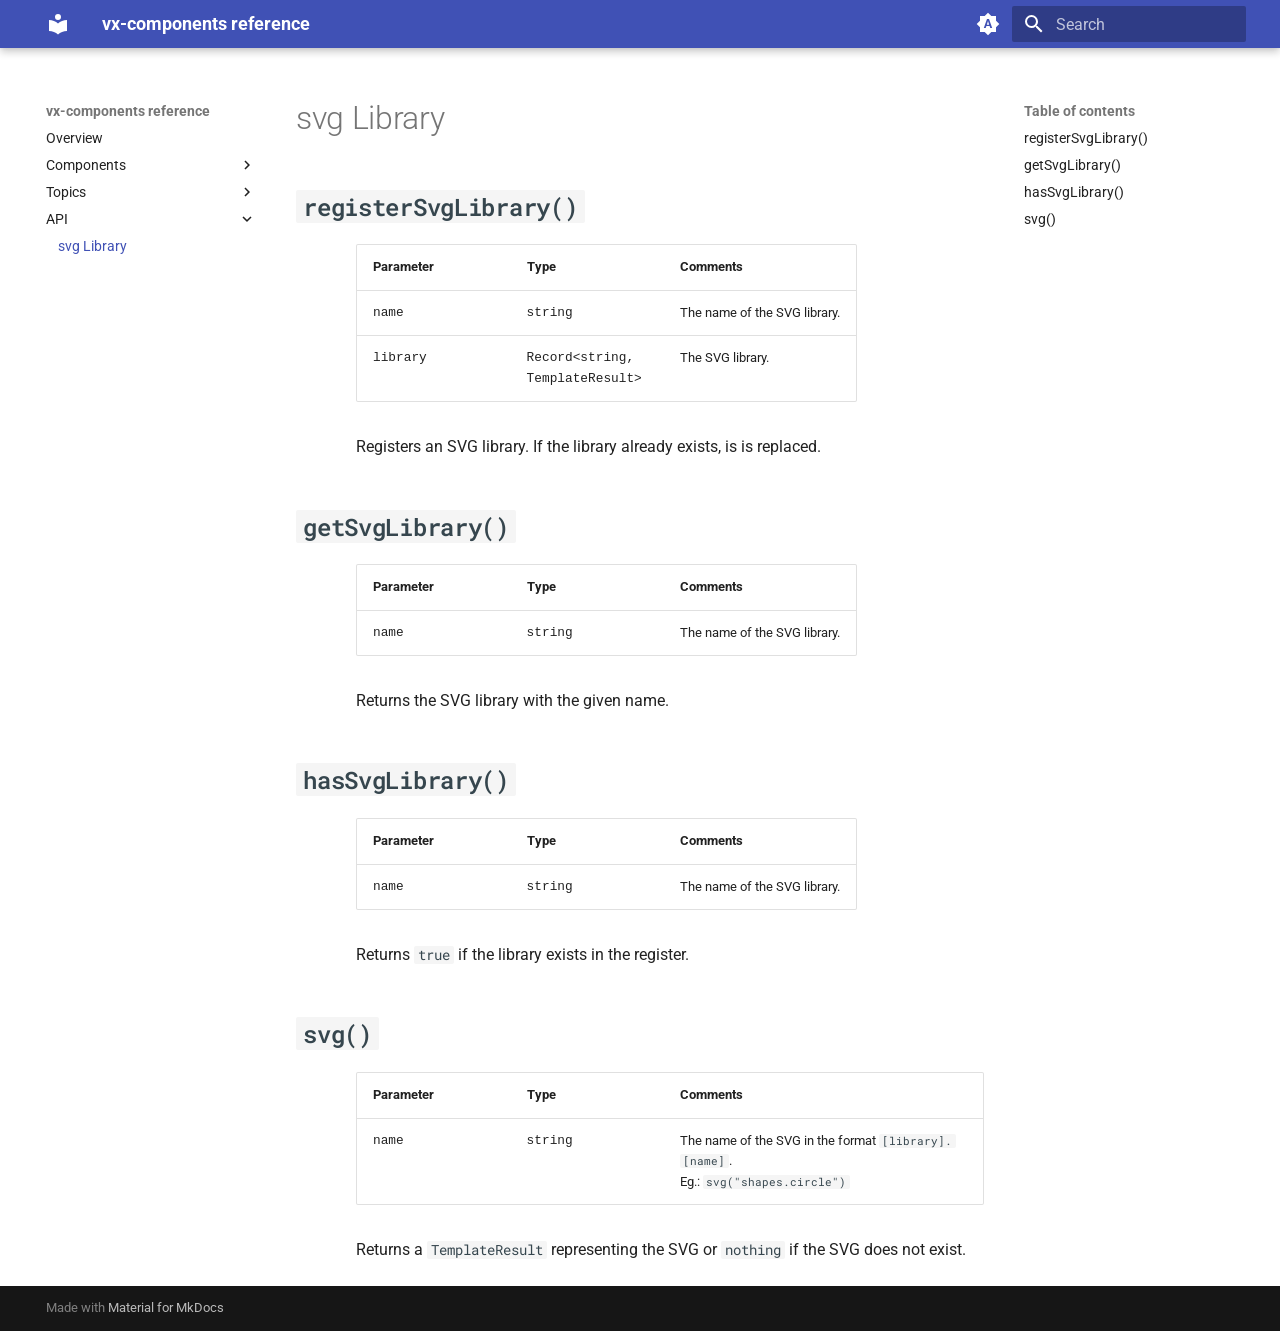
==== api/svg/index.html @ 7678a213 "Deployed db7c956 with MkDocs version: 1.6.1" ====
<!doctype html>
<html lang="en" class="no-js">
  <head>
    
      <meta charset="utf-8">
      <meta name="viewport" content="width=device-width,initial-scale=1">
      
      
      
      
        <link rel="prev" href="../../topics/svg/">
      
      
      
        
      
      
      <link rel="icon" href="../../assets/images/favicon.png">
      <meta name="generator" content="mkdocs-1.6.1, mkdocs-material-9.8.1">
    
    
      
        <title>svg Library - vx-components reference</title>
      
    
    
      <link rel="stylesheet" href="../../assets/stylesheets/main.57a0d79d.min.css">
      
        
        <link rel="stylesheet" href="../../assets/stylesheets/palette.fb2fffe2.min.css">
      
      


    
    
      
    
    
      
        
        
        <link rel="preconnect" href="https://fonts.gstatic.com" crossorigin>
        <link rel="stylesheet" href="https://fonts.googleapis.com/css?family=Roboto:300,300i,400,400i,700,700i%7CRoboto+Mono:400,400i,700,700i&display=fallback">
        <style>:root{--md-text-font:"Roboto";--md-code-font:"Roboto Mono"}</style>
      
    
    
      <link rel="stylesheet" href="../../extra.css">
    
    <script>__md_scope=new URL("../..",location),__md_hash=e=>[...e].reduce(((e,_)=>(e<<5)-e+_.charCodeAt(0)),0),__md_get=(e,_=localStorage,t=__md_scope)=>JSON.parse(_.getItem(t.pathname+"."+e)),__md_set=(e,_,t=localStorage,a=__md_scope)=>{try{t.setItem(a.pathname+"."+e,JSON.stringify(_))}catch(e){}}</script>
    
      

    
    
  </head>
  
  
    
    
      
    
    
    
    
    <body dir="ltr" data-md-color-scheme="default" data-md-color-primary="indigo" data-md-color-accent="indigo">
  
    
    <input class="md-toggle" data-md-toggle="drawer" type="checkbox" id="__drawer" autocomplete="off">
    <input class="md-toggle" data-md-toggle="search" type="checkbox" id="__search" autocomplete="off">
    <label class="md-overlay" for="__drawer"></label>
    <div data-md-component="skip">
      
        
        <a href="#svg-library" class="md-skip">
          Skip to content
        </a>
      
    </div>
    <div data-md-component="announce">
      
    </div>
    
    
      

  

<header class="md-header md-header--shadow" data-md-component="header">
  <nav class="md-header__inner md-grid" aria-label="Header">
    <a href="../.." title="vx-components reference" class="md-header__button md-logo" aria-label="vx-components reference" data-md-component="logo">
      
  
  <svg xmlns="http://www.w3.org/2000/svg" viewBox="0 0 24 24"><path d="M12 8a3 3 0 0 0 3-3 3 3 0 0 0-3-3 3 3 0 0 0-3 3 3 3 0 0 0 3 3m0 3.54C9.64 9.35 6.5 8 3 8v11c3.5 0 6.64 1.35 9 3.54 2.36-2.19 5.5-3.54 9-3.54V8c-3.5 0-6.64 1.35-9 3.54"/></svg>

    </a>
    <label class="md-header__button md-icon" for="__drawer">
      
      <svg xmlns="http://www.w3.org/2000/svg" viewBox="0 0 24 24"><path d="M3 6h18v2H3zm0 5h18v2H3zm0 5h18v2H3z"/></svg>
    </label>
    <div class="md-header__title" data-md-component="header-title">
      <div class="md-header__ellipsis">
        <div class="md-header__topic">
          <span class="md-ellipsis">
            vx-components reference
          </span>
        </div>
        <div class="md-header__topic" data-md-component="header-topic">
          <span class="md-ellipsis">
            
              svg Library
            
          </span>
        </div>
      </div>
    </div>
    
      
        <form class="md-header__option" data-md-component="palette">
  
    
    
    
    <input class="md-option" data-md-color-media="(prefers-color-scheme)" data-md-color-scheme="default" data-md-color-primary="indigo" data-md-color-accent="indigo"  aria-label="Switch to light mode"  type="radio" name="__palette" id="__palette_0">
    
      <label class="md-header__button md-icon" title="Switch to light mode" for="__palette_1" hidden>
        <svg xmlns="http://www.w3.org/2000/svg" viewBox="0 0 24 24"><path d="m14.3 16-.7-2h-3.2l-.7 2H7.8L11 7h2l3.2 9zM20 8.69V4h-4.69L12 .69 8.69 4H4v4.69L.69 12 4 15.31V20h4.69L12 23.31 15.31 20H20v-4.69L23.31 12zm-9.15 3.96h2.3L12 9z"/></svg>
      </label>
    
  
    
    
    
    <input class="md-option" data-md-color-media="(prefers-color-scheme: light)" data-md-color-scheme="default" data-md-color-primary="indigo" data-md-color-accent="indigo"  aria-label="Switch to dark mode"  type="radio" name="__palette" id="__palette_1">
    
      <label class="md-header__button md-icon" title="Switch to dark mode" for="__palette_2" hidden>
        <svg xmlns="http://www.w3.org/2000/svg" viewBox="0 0 24 24"><path d="M12 8a4 4 0 0 0-4 4 4 4 0 0 0 4 4 4 4 0 0 0 4-4 4 4 0 0 0-4-4m0 10a6 6 0 0 1-6-6 6 6 0 0 1 6-6 6 6 0 0 1 6 6 6 6 0 0 1-6 6m8-9.31V4h-4.69L12 .69 8.69 4H4v4.69L.69 12 4 15.31V20h4.69L12 23.31 15.31 20H20v-4.69L23.31 12z"/></svg>
      </label>
    
  
    
    
    
    <input class="md-option" data-md-color-media="(prefers-color-scheme: dark)" data-md-color-scheme="slate" data-md-color-primary="indigo" data-md-color-accent="indigo"  aria-label="Switch to system preference"  type="radio" name="__palette" id="__palette_2">
    
      <label class="md-header__button md-icon" title="Switch to system preference" for="__palette_0" hidden>
        <svg xmlns="http://www.w3.org/2000/svg" viewBox="0 0 24 24"><path d="M12 18c-.89 0-1.74-.2-2.5-.55C11.56 16.5 13 14.42 13 12s-1.44-4.5-3.5-5.45C10.26 6.2 11.11 6 12 6a6 6 0 0 1 6 6 6 6 0 0 1-6 6m8-9.31V4h-4.69L12 .69 8.69 4H4v4.69L.69 12 4 15.31V20h4.69L12 23.31 15.31 20H20v-4.69L23.31 12z"/></svg>
      </label>
    
  
</form>
      
    
    
      <script>var palette=__md_get("__palette");if(palette&&palette.color){if("(prefers-color-scheme)"===palette.color.media){var media=matchMedia("(prefers-color-scheme: light)"),input=document.querySelector(media.matches?"[data-md-color-media='(prefers-color-scheme: light)']":"[data-md-color-media='(prefers-color-scheme: dark)']");palette.color.media=input.getAttribute("data-md-color-media"),palette.color.scheme=input.getAttribute("data-md-color-scheme"),palette.color.primary=input.getAttribute("data-md-color-primary"),palette.color.accent=input.getAttribute("data-md-color-accent")}for(var[key,value]of Object.entries(palette.color))document.body.setAttribute("data-md-color-"+key,value)}</script>
    
    
    
      
      
        <label class="md-header__button md-icon" for="__search">
          
          <svg xmlns="http://www.w3.org/2000/svg" viewBox="0 0 24 24"><path d="M9.5 3A6.5 6.5 0 0 1 16 9.5c0 1.61-.59 3.09-1.56 4.23l.27.27h.79l5 5-1.5 1.5-5-5v-.79l-.27-.27A6.52 6.52 0 0 1 9.5 16 6.5 6.5 0 0 1 3 9.5 6.5 6.5 0 0 1 9.5 3m0 2C7 5 5 7 5 9.5S7 14 9.5 14 14 12 14 9.5 12 5 9.5 5"/></svg>
        </label>
        <div class="md-search" data-md-component="search" role="dialog">
  <label class="md-search__overlay" for="__search"></label>
  <div class="md-search__inner" role="search">
    <form class="md-search__form" name="search">
      <input type="text" class="md-search__input" name="query" aria-label="Search" placeholder="Search" autocapitalize="off" autocorrect="off" autocomplete="off" spellcheck="false" data-md-component="search-query" required>
      <label class="md-search__icon md-icon" for="__search">
        
        <svg xmlns="http://www.w3.org/2000/svg" viewBox="0 0 24 24"><path d="M9.5 3A6.5 6.5 0 0 1 16 9.5c0 1.61-.59 3.09-1.56 4.23l.27.27h.79l5 5-1.5 1.5-5-5v-.79l-.27-.27A6.52 6.52 0 0 1 9.5 16 6.5 6.5 0 0 1 3 9.5 6.5 6.5 0 0 1 9.5 3m0 2C7 5 5 7 5 9.5S7 14 9.5 14 14 12 14 9.5 12 5 9.5 5"/></svg>
        
        <svg xmlns="http://www.w3.org/2000/svg" viewBox="0 0 24 24"><path d="M20 11v2H8l5.5 5.5-1.42 1.42L4.16 12l7.92-7.92L13.5 5.5 8 11z"/></svg>
      </label>
      <nav class="md-search__options" aria-label="Search">
        
        <button type="reset" class="md-search__icon md-icon" title="Clear" aria-label="Clear" tabindex="-1">
          
          <svg xmlns="http://www.w3.org/2000/svg" viewBox="0 0 24 24"><path d="M19 6.41 17.59 5 12 10.59 6.41 5 5 6.41 10.59 12 5 17.59 6.41 19 12 13.41 17.59 19 19 17.59 13.41 12z"/></svg>
        </button>
      </nav>
      
    </form>
    <div class="md-search__output">
      <div class="md-search__scrollwrap" tabindex="0" data-md-scrollfix>
        <div class="md-search-result" data-md-component="search-result">
          <div class="md-search-result__meta">
            Initializing search
          </div>
          <ol class="md-search-result__list" role="presentation"></ol>
        </div>
      </div>
    </div>
  </div>
</div>
      
    
    
  </nav>
  
</header>
    
    <div class="md-container" data-md-component="container">
      
      
        
          
        
      
      <main class="md-main" data-md-component="main">
        <div class="md-main__inner md-grid">
          
            
              
              <div class="md-sidebar md-sidebar--primary" data-md-component="sidebar" data-md-type="navigation" >
                <div class="md-sidebar__scrollwrap">
                  <div class="md-sidebar__inner">
                    



<nav class="md-nav md-nav--primary" aria-label="Navigation" data-md-level="0">
  <label class="md-nav__title" for="__drawer">
    <a href="../.." title="vx-components reference" class="md-nav__button md-logo" aria-label="vx-components reference" data-md-component="logo">
      
  
  <svg xmlns="http://www.w3.org/2000/svg" viewBox="0 0 24 24"><path d="M12 8a3 3 0 0 0 3-3 3 3 0 0 0-3-3 3 3 0 0 0-3 3 3 3 0 0 0 3 3m0 3.54C9.64 9.35 6.5 8 3 8v11c3.5 0 6.64 1.35 9 3.54 2.36-2.19 5.5-3.54 9-3.54V8c-3.5 0-6.64 1.35-9 3.54"/></svg>

    </a>
    vx-components reference
  </label>
  
  <ul class="md-nav__list" data-md-scrollfix>
    
      
      
  
  
  
  
    <li class="md-nav__item">
      <a href="../.." class="md-nav__link">
        
  
  
  <span class="md-ellipsis">
    
  
    Overview
  

    
  </span>
  
  

      </a>
    </li>
  

    
      
      
  
  
  
  
    
    
    
    
    
    <li class="md-nav__item md-nav__item--nested">
      
        
        
        <input class="md-nav__toggle md-toggle " type="checkbox" id="__nav_2" >
        
          
          <label class="md-nav__link" for="__nav_2" id="__nav_2_label" tabindex="0">
            
  
  
  <span class="md-ellipsis">
    
  
    Components
  

    
  </span>
  
  

            <span class="md-nav__icon md-icon"></span>
          </label>
        
        <nav class="md-nav" data-md-level="1" aria-labelledby="__nav_2_label" aria-expanded="false">
          <label class="md-nav__title" for="__nav_2">
            <span class="md-nav__icon md-icon"></span>
            
  
    Components
  

          </label>
          <ul class="md-nav__list" data-md-scrollfix>
            
              
                
  
  
  
  
    <li class="md-nav__item">
      <a href="../../components/vx-panel/" class="md-nav__link">
        
  
  
  <span class="md-ellipsis">
    
  
    vx-panel
  

    
  </span>
  
  

      </a>
    </li>
  

              
            
              
                
  
  
  
  
    <li class="md-nav__item">
      <a href="../../components/vx-route/" class="md-nav__link">
        
  
  
  <span class="md-ellipsis">
    
  
    vx-route
  

    
  </span>
  
  

      </a>
    </li>
  

              
            
              
                
  
  
  
  
    <li class="md-nav__item">
      <a href="../../components/vx-router/" class="md-nav__link">
        
  
  
  <span class="md-ellipsis">
    
  
    vx-router
  

    
  </span>
  
  

      </a>
    </li>
  

              
            
              
                
  
  
  
  
    <li class="md-nav__item">
      <a href="../../components/vx-svg/" class="md-nav__link">
        
  
  
  <span class="md-ellipsis">
    
  
    vx-svg
  

    
  </span>
  
  

      </a>
    </li>
  

              
            
          </ul>
        </nav>
      
    </li>
  

    
      
      
  
  
  
  
    
    
    
    
    
    <li class="md-nav__item md-nav__item--nested">
      
        
        
        <input class="md-nav__toggle md-toggle " type="checkbox" id="__nav_3" >
        
          
          <label class="md-nav__link" for="__nav_3" id="__nav_3_label" tabindex="0">
            
  
  
  <span class="md-ellipsis">
    
  
    Topics
  

    
  </span>
  
  

            <span class="md-nav__icon md-icon"></span>
          </label>
        
        <nav class="md-nav" data-md-level="1" aria-labelledby="__nav_3_label" aria-expanded="false">
          <label class="md-nav__title" for="__nav_3">
            <span class="md-nav__icon md-icon"></span>
            
  
    Topics
  

          </label>
          <ul class="md-nav__list" data-md-scrollfix>
            
              
                
  
  
  
  
    <li class="md-nav__item">
      <a href="../../topics/svg/" class="md-nav__link">
        
  
  
  <span class="md-ellipsis">
    
  
    SVG Libraries
  

    
  </span>
  
  

      </a>
    </li>
  

              
            
          </ul>
        </nav>
      
    </li>
  

    
      
      
  
  
    
  
  
  
    
    
    
    
    
    <li class="md-nav__item md-nav__item--active md-nav__item--nested">
      
        
        
        <input class="md-nav__toggle md-toggle " type="checkbox" id="__nav_4" checked>
        
          
          <label class="md-nav__link" for="__nav_4" id="__nav_4_label" tabindex="0">
            
  
  
  <span class="md-ellipsis">
    
  
    API
  

    
  </span>
  
  

            <span class="md-nav__icon md-icon"></span>
          </label>
        
        <nav class="md-nav" data-md-level="1" aria-labelledby="__nav_4_label" aria-expanded="true">
          <label class="md-nav__title" for="__nav_4">
            <span class="md-nav__icon md-icon"></span>
            
  
    API
  

          </label>
          <ul class="md-nav__list" data-md-scrollfix>
            
              
                
  
  
    
  
  
  
    <li class="md-nav__item md-nav__item--active">
      
      <input class="md-nav__toggle md-toggle" type="checkbox" id="__toc">
      
      
        
      
      
        <label class="md-nav__link md-nav__link--active" for="__toc">
          
  
  
  <span class="md-ellipsis">
    
  
    svg Library
  

    
  </span>
  
  

          <span class="md-nav__icon md-icon"></span>
        </label>
      
      <a href="./" class="md-nav__link md-nav__link--active">
        
  
  
  <span class="md-ellipsis">
    
  
    svg Library
  

    
  </span>
  
  

      </a>
      
        

<nav class="md-nav md-nav--secondary" aria-label="Table of contents">
  
  
  
    
  
  
    <label class="md-nav__title" for="__toc">
      <span class="md-nav__icon md-icon"></span>
      Table of contents
    </label>
    <ul class="md-nav__list" data-md-component="toc" data-md-scrollfix>
      
        <li class="md-nav__item">
  <a href="#registersvglibrary" class="md-nav__link">
    <span class="md-ellipsis">
      
        registerSvgLibrary()
      
    </span>
  </a>
  
</li>
      
        <li class="md-nav__item">
  <a href="#getsvglibrary" class="md-nav__link">
    <span class="md-ellipsis">
      
        getSvgLibrary()
      
    </span>
  </a>
  
</li>
      
        <li class="md-nav__item">
  <a href="#hassvglibrary" class="md-nav__link">
    <span class="md-ellipsis">
      
        hasSvgLibrary()
      
    </span>
  </a>
  
</li>
      
        <li class="md-nav__item">
  <a href="#svg" class="md-nav__link">
    <span class="md-ellipsis">
      
        svg()
      
    </span>
  </a>
  
</li>
      
    </ul>
  
</nav>
      
    </li>
  

              
            
          </ul>
        </nav>
      
    </li>
  

    
  </ul>
</nav>
                  </div>
                </div>
              </div>
            
            
              
              <div class="md-sidebar md-sidebar--secondary" data-md-component="sidebar" data-md-type="toc" >
                <div class="md-sidebar__scrollwrap">
                  <div class="md-sidebar__inner">
                    

<nav class="md-nav md-nav--secondary" aria-label="Table of contents">
  
  
  
    
  
  
    <label class="md-nav__title" for="__toc">
      <span class="md-nav__icon md-icon"></span>
      Table of contents
    </label>
    <ul class="md-nav__list" data-md-component="toc" data-md-scrollfix>
      
        <li class="md-nav__item">
  <a href="#registersvglibrary" class="md-nav__link">
    <span class="md-ellipsis">
      
        registerSvgLibrary()
      
    </span>
  </a>
  
</li>
      
        <li class="md-nav__item">
  <a href="#getsvglibrary" class="md-nav__link">
    <span class="md-ellipsis">
      
        getSvgLibrary()
      
    </span>
  </a>
  
</li>
      
        <li class="md-nav__item">
  <a href="#hassvglibrary" class="md-nav__link">
    <span class="md-ellipsis">
      
        hasSvgLibrary()
      
    </span>
  </a>
  
</li>
      
        <li class="md-nav__item">
  <a href="#svg" class="md-nav__link">
    <span class="md-ellipsis">
      
        svg()
      
    </span>
  </a>
  
</li>
      
    </ul>
  
</nav>
                  </div>
                </div>
              </div>
            
          
          
            <div class="md-content" data-md-component="content">
              
              <article class="md-content__inner md-typeset">
                
                  



<h1 id="svg-library">svg Library</h1>
<h2 id="registersvglibrary"><code>registerSvgLibrary()</code></h2>
<div class="vx_api">
<table>
    <thead>
        <th>Parameter</th>
        <th>Type</th>
        <th>Comments</th>
    </thead>
    <tbody>
        <tr>
            <td>name</td>
            <td>string</td>
            <td>The name of the SVG library.</td>
        </tr>
        <tr>
            <td>library</td>
            <td>Record&lt;string, TemplateResult&gt;</td>
            <td>The SVG library.</td>
        </tr>
    </tbody>
</table>
<p>Registers an SVG library.  If the library already exists, is is replaced.</p>
</div>
<h2 id="getsvglibrary"><code>getSvgLibrary()</code></h2>
<div class="vx_api">
<table>
    <thead>
        <th>Parameter</th>
        <th>Type</th>
        <th>Comments</th>
    </thead>
    <tbody>
        <tr>
            <td>name</td>
            <td>string</td>
            <td>The name of the SVG library.</td>
        </tr>
    </tbody>
</table>
<p>Returns the SVG library with the given name.</p>
</div>
<h2 id="hassvglibrary"><code>hasSvgLibrary()</code></h2>
<div class="vx_api">
<table>
    <thead>
        <th>Parameter</th>
        <th>Type</th>
        <th>Comments</th>
    </thead>
    <tbody>
        <tr>
            <td>name</td>
            <td>string</td>
            <td>The name of the SVG library.</td>
        </tr>
    </tbody>
</table>
<p>Returns <code>true</code> if the library exists in the register.</p>
</div>
<h2 id="svg"><code>svg()</code></h2>
<div class="vx_api">
<table>
    <thead>
        <th>Parameter</th>
        <th>Type</th>
        <th>Comments</th>
    </thead>
    <tbody>
        <tr>
            <td>name</td>
            <td>string</td>
            <td>
                The name of the SVG in the format <code>[library].[name]</code>. <br>
                Eg.: <code>svg("shapes.circle")</code>
            </td>
        </tr>
    </tbody>
</table>
<p>Returns a <code>TemplateResult</code> representing the SVG or <code>nothing</code> if the SVG does not exist.</p>
</div>












                
              </article>
            </div>
          
          
<script>var target=document.getElementById(location.hash.slice(1));target&&target.name&&(target.checked=target.name.startsWith("__tabbed_"))</script>
        </div>
        
      </main>
      
        <footer class="md-footer">
  
  <div class="md-footer-meta md-typeset">
    <div class="md-footer-meta__inner md-grid">
      <div class="md-copyright">
  
  
    Made with
    <a href="https://squidfunk.github.io/mkdocs-material/" target="_blank" rel="noopener">
      Material for MkDocs
    </a>
  
</div>
      
    </div>
  </div>
</footer>
      
    </div>
    <div class="md-dialog" data-md-component="dialog">
      <div class="md-dialog__inner md-typeset"></div>
    </div>
    
    
    
      
      
      <script id="__config" type="application/json">{"annotate": null, "base": "../..", "features": ["content.code.copy"], "search": "../../assets/javascripts/workers/search.a7633da7.min.js", "tags": null, "translations": {"clipboard.copied": "Copied to clipboard", "clipboard.copy": "Copy to clipboard", "search.result.more.one": "1 more on this page", "search.result.more.other": "# more on this page", "search.result.none": "No matching documents", "search.result.one": "1 matching document", "search.result.other": "# matching documents", "search.result.placeholder": "Type to start searching", "search.result.term.missing": "Missing", "select.version": "Select version"}, "version": null}</script>
    
    
      <script src="../../assets/javascripts/bundle.a5f9d56c.min.js"></script>
      
        <script src="../../vx-components.js" type="module"></script>
      
    
  </body>
</html>
---- assets/stylesheets/main.57a0d79d.min.css ----
@charset "UTF-8";html{box-sizing:border-box;-webkit-text-size-adjust:none;-moz-text-size-adjust:none;text-size-adjust:none}*,:after,:before{box-sizing:inherit}@media(prefers-reduced-motion){*,:after,:before{transition:none!important}}body{margin:0;-webkit-font-smoothing:antialiased;-moz-osx-font-smoothing:grayscale;--md-text-font-family:var(--md-text-font, _),
    -apple-system, BlinkMacSystemFont, Helvetica, Arial, sans-serif;--md-code-font-family:var(--md-code-font, _),
    SFMono-Regular, Consolas, Menlo, monospace}.md-typeset code:not(.focus-visible),a,button,input,label{-webkit-tap-highlight-color:transparent}a{color:inherit;text-decoration:none}hr{box-sizing:initial;display:block;height:.05rem;padding:0;overflow:visible;border:0}small{font-size:80%}sub,sup{line-height:1em}img{border-style:none}table{border-spacing:0;border-collapse:initial}td,th{font-weight:400;vertical-align:top}button{padding:0;margin:0;font-family:inherit;font-size:inherit;background:#0000;border:0}input{border:0;outline:none}:root{--md-primary-fg-color:#4051b5;--md-primary-fg-color--light:#5d6cc0;--md-primary-fg-color--dark:#303fa1;--md-primary-bg-color:#fff;--md-primary-bg-color--light:#ffffffb3;--md-accent-fg-color:#526cfe;--md-accent-fg-color--transparent:#526cfe1a;--md-accent-bg-color:#fff;--md-accent-bg-color--light:#ffffffb3;--md-typeset-table-sort-icon:url("data:image/svg+xml;charset=utf-8,<svg xmlns='http://www.w3.org/2000/svg' viewBox='0 0 24 24'><path d='m18 21-4-4h3V7h-3l4-4 4 4h-3v10h3M2 19v-2h10v2M2 13v-2h7v2M2 7V5h4v2z'/></svg>");--md-typeset-table-sort-icon--asc:url("data:image/svg+xml;charset=utf-8,<svg xmlns='http://www.w3.org/2000/svg' viewBox='0 0 24 24'><path d='M19 17h3l-4 4-4-4h3V3h2M2 17h10v2H2M6 5v2H2V5m0 6h7v2H2z'/></svg>");--md-typeset-table-sort-icon--desc:url("data:image/svg+xml;charset=utf-8,<svg xmlns='http://www.w3.org/2000/svg' viewBox='0 0 24 24'><path d='M19 7h3l-4-4-4 4h3v14h2M2 17h10v2H2M6 5v2H2V5m0 6h7v2H2z'/></svg>")}[data-md-color-scheme=default]{color-scheme:light}[data-md-color-scheme=default] img[src$="#gh-dark-mode-only"],[data-md-color-scheme=default] img[src$="#only-dark"]{display:none}:root,[data-md-color-scheme=default]{--md-hue:225deg;--md-default-fg-color:#000000de;--md-default-fg-color--light:#0000008a;--md-default-fg-color--lighter:#00000052;--md-default-fg-color--lightest:#00000012;--md-default-bg-color:#fff;--md-default-bg-color--light:#ffffffb3;--md-default-bg-color--lighter:#ffffff4d;--md-default-bg-color--lightest:#ffffff1f;--md-code-fg-color:#36464e;--md-code-bg-color:#f5f5f5;--md-code-bg-color--light:#f5f5f5b3;--md-code-bg-color--lighter:#f5f5f54d;--md-code-hl-color:#4287ff;--md-code-hl-color--light:#4287ff1a;--md-code-hl-number-color:#d52a2a;--md-code-hl-special-color:#db1457;--md-code-hl-function-color:#a846b9;--md-code-hl-constant-color:#6e59d9;--md-code-hl-keyword-color:#3f6ec6;--md-code-hl-string-color:#1c7d4d;--md-code-hl-name-color:var(--md-code-fg-color);--md-code-hl-operator-color:var(--md-default-fg-color--light);--md-code-hl-punctuation-color:var(--md-default-fg-color--light);--md-code-hl-comment-color:var(--md-default-fg-color--light);--md-code-hl-generic-color:var(--md-default-fg-color--light);--md-code-hl-variable-color:var(--md-default-fg-color--light);--md-typeset-color:var(--md-default-fg-color);--md-typeset-a-color:var(--md-primary-fg-color);--md-typeset-del-color:#f5503d26;--md-typeset-ins-color:#0bd57026;--md-typeset-kbd-color:#fafafa;--md-typeset-kbd-accent-color:#fff;--md-typeset-kbd-border-color:#b8b8b8;--md-typeset-mark-color:#ffff0080;--md-typeset-table-color:#0000001f;--md-typeset-table-color--light:#00000009;--md-admonition-fg-color:var(--md-default-fg-color);--md-admonition-bg-color:var(--md-default-bg-color);--md-warning-fg-color:#000000de;--md-warning-bg-color:#ff9;--md-footer-fg-color:#fff;--md-footer-fg-color--light:#ffffffb3;--md-footer-fg-color--lighter:#ffffff73;--md-footer-bg-color:#000000de;--md-footer-bg-color--dark:#00000052;--md-shadow-z1:0 0.2rem 0.5rem #0000000d,
    0 0 0.05rem #0000001a;--md-shadow-z2:0 0.2rem 0.5rem #0000001a,
    0 0 0.05rem #00000040;--md-shadow-z3:0 0.2rem 0.5rem #0003,
    0 0 0.05rem #00000059}.md-icon svg{display:block;width:1.2rem;height:1.2rem;fill:currentcolor}aside,body,input{font-family:var(--md-text-font-family);font-feature-settings:"kern","liga";color:var(--md-typeset-color)}code,kbd,pre{font-family:var(--md-code-font-family);font-feature-settings:"kern"}.md-typeset{font-size:.8rem;line-height:1.6;overflow-wrap:break-word;-webkit-print-color-adjust:exact;color-adjust:exact}@media print{.md-typeset{font-size:.68rem}.md-typeset code,.md-typeset kbd,.md-typeset pre{white-space:pre-wrap}}.md-typeset blockquote,.md-typeset dl,.md-typeset figure,.md-typeset ol,.md-typeset pre,.md-typeset ul{margin-top:1em;margin-bottom:1em}.md-typeset h1{margin:0 0 1.25em;font-size:2em;line-height:1.3;color:var(--md-default-fg-color--light)}.md-typeset h1,.md-typeset h2{font-weight:300;letter-spacing:-.01em}.md-typeset h2{margin:1.6em 0 .64em;font-size:1.5625em;line-height:1.4}.md-typeset h3{margin:1.6em 0 .8em;font-size:1.25em;font-weight:400;line-height:1.5;letter-spacing:-.01em}.md-typeset h2+h3{margin-top:.8em}.md-typeset h4{margin:1em 0;font-weight:700;letter-spacing:-.01em}.md-typeset h5,.md-typeset h6{margin:1.25em 0;font-size:.8em;font-weight:700;color:var(--md-default-fg-color--light);letter-spacing:-.01em}.md-typeset h5{text-transform:uppercase}.md-typeset h5 code{text-transform:none}.md-typeset hr{display:flow-root;margin:1.5em 0;border-bottom:.05rem solid var(--md-default-fg-color--lightest)}.md-typeset a{color:var(--md-typeset-a-color);word-break:break-word}.md-typeset a,.md-typeset a:before{transition:color 125ms}.md-typeset a:focus,.md-typeset a:hover{color:var(--md-accent-fg-color)}.md-typeset a:focus code,.md-typeset a:hover code{color:var(--md-accent-fg-color);background-color:var(--md-accent-fg-color--transparent)}.md-typeset a code{color:var(--md-typeset-a-color)}.md-typeset a.focus-visible{outline-color:var(--md-accent-fg-color);outline-offset:.2rem}.md-typeset code,.md-typeset kbd,.md-typeset pre{font-variant-ligatures:none;color:var(--md-code-fg-color);direction:ltr;transition:background-color 125ms}.md-typeset code{padding:0 .2941176471em;font-size:.85em;word-break:break-word;background-color:var(--md-code-bg-color);border-radius:.1rem;-webkit-box-decoration-break:clone;box-decoration-break:clone;transition:color 125ms,background-color 125ms}.md-typeset code:not(.focus-visible){outline:none}.md-typeset pre{position:relative;display:flow-root;line-height:1.4}.md-typeset pre>code{display:block;padding:.7720588235em 1.1764705882em;margin:0;overflow:auto;word-break:normal;touch-action:auto;scrollbar-color:var(--md-default-fg-color--lighter) #0000;scrollbar-width:thin;outline-color:var(--md-accent-fg-color);box-shadow:none;-webkit-box-decoration-break:slice;box-decoration-break:slice}.md-typeset pre>code:hover{scrollbar-color:var(--md-accent-fg-color) #0000}.md-typeset pre>code::-webkit-scrollbar{width:.2rem;height:.2rem}.md-typeset pre>code::-webkit-scrollbar-thumb{background-color:var(--md-default-fg-color--lighter)}.md-typeset pre>code::-webkit-scrollbar-thumb:hover{background-color:var(--md-accent-fg-color)}.md-typeset kbd{display:inline-block;padding:0 .6666666667em;font-size:.75em;color:var(--md-default-fg-color);word-break:break-word;vertical-align:text-top;background-color:var(--md-typeset-kbd-color);border-radius:.1rem;box-shadow:0 .1rem 0 .05rem var(--md-typeset-kbd-border-color),0 .1rem 0 var(--md-typeset-kbd-border-color),0 -.1rem .2rem var(--md-typeset-kbd-accent-color) inset}.md-typeset mark{color:inherit;word-break:break-word;background-color:var(--md-typeset-mark-color);-webkit-box-decoration-break:clone;box-decoration-break:clone}.md-typeset abbr{text-decoration:none;cursor:help}.md-typeset [data-preview],.md-typeset abbr{border-bottom:.05rem dotted var(--md-default-fg-color--light)}.md-typeset small{opacity:.75}[dir=ltr] .md-typeset sub,[dir=ltr] .md-typeset sup{margin-left:.078125em}[dir=rtl] .md-typeset sub,[dir=rtl] .md-typeset sup{margin-right:.078125em}[dir=ltr] .md-typeset blockquote{padding-left:.6rem;border-left:.2rem solid var(--md-default-fg-color--lighter)}[dir=rtl] .md-typeset blockquote{padding-right:.6rem;border-right:.2rem solid var(--md-default-fg-color--lighter)}.md-typeset blockquote{margin-left:0;margin-right:0;color:var(--md-default-fg-color--light)}.md-typeset ul{list-style-type:disc}.md-typeset ul[type]{list-style-type:revert-layer}[dir=ltr] .md-typeset ol,[dir=ltr] .md-typeset ol li ol,[dir=ltr] .md-typeset ol li ul,[dir=ltr] .md-typeset ul,[dir=ltr] .md-typeset ul li ol,[dir=ltr] .md-typeset ul li ul{margin-left:.625em}[dir=rtl] .md-typeset ol,[dir=rtl] .md-typeset ol li ol,[dir=rtl] .md-typeset ol li ul,[dir=rtl] .md-typeset ul,[dir=rtl] .md-typeset ul li ol,[dir=rtl] .md-typeset ul li ul{margin-right:.625em}.md-typeset ol,.md-typeset ul{padding:0}.md-typeset ol:not([hidden]),.md-typeset ul:not([hidden]){display:flow-root}.md-typeset ol ol,.md-typeset ul ol{list-style-type:lower-alpha}.md-typeset ol ol ol,.md-typeset ul ol ol{list-style-type:lower-roman}.md-typeset ol ol ol ol,.md-typeset ul ol ol ol{list-style-type:upper-alpha}.md-typeset ol ol ol ol ol,.md-typeset ul ol ol ol ol{list-style-type:upper-roman}.md-typeset ol[type],.md-typeset ul[type]{list-style-type:revert-layer}[dir=ltr] .md-typeset ol li,[dir=ltr] .md-typeset ul li{margin-left:1.25em}[dir=rtl] .md-typeset ol li,[dir=rtl] .md-typeset ul li{margin-right:1.25em}.md-typeset ol li,.md-typeset ul li{margin-bottom:.5em}.md-typeset ol li blockquote,.md-typeset ol li p,.md-typeset ul li blockquote,.md-typeset ul li p{margin:.5em 0}.md-typeset ol li:last-child,.md-typeset ul li:last-child{margin-bottom:0}.md-typeset ol li ol,.md-typeset ol li ul,.md-typeset ul li ol,.md-typeset ul li ul{margin-top:.5em;margin-bottom:.5em}[dir=ltr] .md-typeset dd{margin-left:1.875em}[dir=rtl] .md-typeset dd{margin-right:1.875em}.md-typeset dd{margin-top:1em;margin-bottom:1.5em}.md-typeset img,.md-typeset svg,.md-typeset video{max-width:100%;height:auto}.md-typeset img[align=left]{margin:1em 1em 1em 0}.md-typeset img[align=right]{margin:1em 0 1em 1em}.md-typeset img[align]:only-child{margin-top:0}.md-typeset figure{display:flow-root;width:fit-content;max-width:100%;margin:1em auto;text-align:center}.md-typeset figure img{display:block;margin:0 auto}.md-typeset figcaption{max-width:24rem;margin:1em auto;font-style:italic}.md-typeset iframe{max-width:100%}.md-typeset table:not([class]){display:inline-block;max-width:100%;overflow:auto;font-size:.64rem;touch-action:auto;background-color:var(--md-default-bg-color);border:.05rem solid var(--md-typeset-table-color);border-radius:.1rem}@media print{.md-typeset table:not([class]){display:table}}.md-typeset table:not([class])+*{margin-top:1.5em}.md-typeset table:not([class]) td>:first-child,.md-typeset table:not([class]) th>:first-child{margin-top:0}.md-typeset table:not([class]) td>:last-child,.md-typeset table:not([class]) th>:last-child{margin-bottom:0}.md-typeset table:not([class]) td:not([align]),.md-typeset table:not([class]) th:not([align]){text-align:left}[dir=rtl] .md-typeset table:not([class]) td:not([align]),[dir=rtl] .md-typeset table:not([class]) th:not([align]){text-align:right}.md-typeset table:not([class]) th{min-width:5rem;padding:.9375em 1.25em;font-weight:700;vertical-align:top}.md-typeset table:not([class]) td{padding:.9375em 1.25em;vertical-align:top;border-top:.05rem solid var(--md-typeset-table-color)}.md-typeset table:not([class]) tbody tr{transition:background-color 125ms}.md-typeset table:not([class]) tbody tr:hover{background-color:var(--md-typeset-table-color--light);box-shadow:0 .05rem 0 var(--md-default-bg-color) inset}.md-typeset table:not([class]) a{word-break:normal}.md-typeset table th[role=columnheader]{cursor:pointer}[dir=ltr] .md-typeset table th[role=columnheader]:after{margin-left:.5em}[dir=rtl] .md-typeset table th[role=columnheader]:after{margin-right:.5em}.md-typeset table th[role=columnheader]:after{display:inline-block;width:1.2em;height:1.2em;vertical-align:text-bottom;content:"";-webkit-mask-image:var(--md-typeset-table-sort-icon);mask-image:var(--md-typeset-table-sort-icon);-webkit-mask-repeat:no-repeat;mask-repeat:no-repeat;-webkit-mask-size:contain;mask-size:contain;transition:background-color 125ms}.md-typeset table th[role=columnheader]:hover:after{background-color:var(--md-default-fg-color--lighter)}.md-typeset table th[role=columnheader][aria-sort=ascending]:after{background-color:var(--md-default-fg-color--light);-webkit-mask-image:var(--md-typeset-table-sort-icon--asc);mask-image:var(--md-typeset-table-sort-icon--asc)}.md-typeset table th[role=columnheader][aria-sort=descending]:after{background-color:var(--md-default-fg-color--light);-webkit-mask-image:var(--md-typeset-table-sort-icon--desc);mask-image:var(--md-typeset-table-sort-icon--desc)}.md-typeset__scrollwrap{margin:1em -.8rem;overflow-x:auto;touch-action:auto}.md-typeset__table{display:inline-block;padding:0 .8rem;margin-bottom:.5em}@media print{.md-typeset__table{display:block}}html .md-typeset__table table{display:table;width:100%;margin:0;overflow:hidden}@media screen and (max-width:44.984375em){.md-content__inner>pre{margin:1em -.8rem}.md-content__inner>pre code{border-radius:0}}.md-typeset .md-author{position:relative;display:block;flex-shrink:0;width:1.6rem;height:1.6rem;overflow:hidden;border-radius:100%;transition:color 125ms,transform 125ms}.md-typeset .md-author img{display:block}.md-typeset .md-author--more{font-size:.6rem;font-weight:700;line-height:1.6rem;color:var(--md-default-fg-color--lighter);text-align:center;background:var(--md-default-fg-color--lightest)}.md-typeset .md-author--long{width:2.4rem;height:2.4rem}.md-typeset a.md-author{transform:scale(1)}.md-typeset a.md-author img{filter:grayscale(100%) opacity(75%);border-radius:100%;transition:filter 125ms}.md-typeset a.md-author:focus,.md-typeset a.md-author:hover{z-index:1;transform:scale(1.1)}.md-typeset a.md-author:focus img,.md-typeset a.md-author:hover img{filter:grayscale(0)}.md-banner{overflow:auto;color:var(--md-footer-fg-color);background-color:var(--md-footer-bg-color)}@media print{.md-banner{display:none}}.md-banner--warning{color:var(--md-warning-fg-color);background-color:var(--md-warning-bg-color)}.md-banner__inner{padding:0 .8rem;margin:.6rem auto;font-size:.7rem}[dir=ltr] .md-banner__button{float:right}[dir=rtl] .md-banner__button{float:left}.md-banner__button{color:inherit;cursor:pointer;transition:opacity .25s}.no-js .md-banner__button{display:none}.md-banner__button:hover{opacity:.7}html{height:100%;overflow-x:hidden;font-size:125%}@media screen and (min-width:100em){html{font-size:137.5%}}@media screen and (min-width:125em){html{font-size:150%}}body{position:relative;display:flex;flex-direction:column;width:100%;min-height:100%;font-size:.5rem;background-color:var(--md-default-bg-color)}@media print{body{display:block}}@media screen and (max-width:59.984375em){body[data-md-scrolllock]{position:fixed}}.md-grid{max-width:61rem;margin-left:auto;margin-right:auto}.md-container{display:flex;flex-grow:1;flex-direction:column}@media print{.md-container{display:block}}.md-main{flex-grow:1}.md-main__inner{display:flex;height:100%;margin-top:1.5rem}.md-ellipsis{overflow:hidden;text-overflow:ellipsis}.md-toggle{display:none}.md-option{position:absolute;width:0;height:0;opacity:0}.md-option:checked+label:not([hidden]){display:block}.md-option.focus-visible+label{outline-style:auto;outline-color:var(--md-accent-fg-color)}.md-skip{position:fixed;z-index:-1;padding:.3rem .5rem;margin:.5rem;font-size:.64rem;color:var(--md-default-bg-color);background-color:var(--md-default-fg-color);border-radius:.1rem;outline-color:var(--md-accent-fg-color);opacity:0;transform:translateY(.4rem)}.md-skip:focus{z-index:10;opacity:1;transition:transform .25s cubic-bezier(.4,0,.2,1),opacity 175ms 75ms;transform:translateY(0)}@page{margin:25mm}:root{--md-clipboard-icon:url("data:image/svg+xml;charset=utf-8,<svg xmlns='http://www.w3.org/2000/svg' viewBox='0 0 24 24'><path d='M19 21H8V7h11m0-2H8a2 2 0 0 0-2 2v14a2 2 0 0 0 2 2h11a2 2 0 0 0 2-2V7a2 2 0 0 0-2-2m-3-4H4a2 2 0 0 0-2 2v14h2V3h12z'/></svg>");--md-code-select-icon:url("data:image/svg+xml;charset=utf-8,<svg xmlns='http://www.w3.org/2000/svg' viewBox='0 0 24 24'><path d='M19 19h-4v2h4c1.1 0 2-.9 2-2v-4h-2m0-12h-4v2h4v4h2V5c0-1.1-.9-2-2-2M5 5h4V3H5c-1.1 0-2 .9-2 2v4h2m0 6H3v4c0 1.1.9 2 2 2h4v-2H5zm2-4h2v2H7zm4 0h2v2h-2zm4 0h2v2h-2zM7 7h2v2H7zm4 0h2v2h-2zm4 0h2v2h-2zm-8 8h2v2H7zm4 0h2v2h-2zm4 0h2v2h-2z'/></svg>");--md-code-copy-icon:url("data:image/svg+xml;charset=utf-8,<svg xmlns='http://www.w3.org/2000/svg' viewBox='0 0 24 24'><path d='M19 21H8V7h11m0-2H8a2 2 0 0 0-2 2v14a2 2 0 0 0 2 2h11a2 2 0 0 0 2-2V7a2 2 0 0 0-2-2m-3-4H4a2 2 0 0 0-2 2v14h2V3h12z'/></svg>")}.md-clipboard{z-index:1;width:1.5em;height:1.5em;color:var(--md-default-fg-color--lightest);cursor:pointer;border-radius:.1rem;outline-color:var(--md-accent-fg-color);outline-offset:.1rem;transition:color .25s}@media print{.md-clipboard{display:none}}.md-clipboard:not(.focus-visible){outline:none;-webkit-tap-highlight-color:transparent}:hover>.md-clipboard{color:var(--md-default-fg-color--light)}.md-clipboard:focus,.md-clipboard:hover{color:var(--md-accent-fg-color)}.md-clipboard:after{display:block;width:1.125em;height:1.125em;margin:0 auto;content:"";background-color:currentcolor;-webkit-mask-image:var(--md-clipboard-icon);mask-image:var(--md-clipboard-icon);-webkit-mask-repeat:no-repeat;mask-repeat:no-repeat;-webkit-mask-position:center;mask-position:center;-webkit-mask-size:contain;mask-size:contain}.md-clipboard--inline{cursor:pointer}.md-clipboard--inline code{transition:color .25s,background-color .25s}.md-clipboard--inline:focus code,.md-clipboard--inline:hover code{color:var(--md-accent-fg-color);background-color:var(--md-accent-fg-color--transparent)}.md-typeset .md-code__content{display:grid}.md-code__nav{position:absolute;top:.25em;right:.25em;z-index:1;display:flex;gap:.2rem;padding:.2rem;background-color:var(--md-code-bg-color--lighter);border-radius:.1rem;transition:background-color .25s}:hover>.md-code__nav{background-color:var(--md-code-bg-color--light)}.md-code__button{display:block;width:1.5em;height:1.5em;color:var(--md-default-fg-color--lightest);cursor:pointer;outline-color:var(--md-accent-fg-color);outline-offset:.1rem;transition:color .25s}:hover>*>.md-code__button{color:var(--md-default-fg-color--light)}.md-code__button.focus-visible,.md-code__button:hover{color:var(--md-accent-fg-color)}.md-code__button--active{color:var(--md-default-fg-color)!important}.md-code__button:after{display:block;width:1.125em;height:1.125em;margin:0 auto;content:"";background-color:currentcolor;-webkit-mask-repeat:no-repeat;mask-repeat:no-repeat;-webkit-mask-position:center;mask-position:center;-webkit-mask-size:contain;mask-size:contain}.md-code__button[data-md-type=select]:after{-webkit-mask-image:var(--md-code-select-icon);mask-image:var(--md-code-select-icon)}.md-code__button[data-md-type=copy]:after{-webkit-mask-image:var(--md-code-copy-icon);mask-image:var(--md-code-copy-icon)}@keyframes consent{0%{opacity:0;transform:translateY(100%)}to{opacity:1;transform:translateY(0)}}@keyframes overlay{0%{opacity:0}to{opacity:1}}.md-consent__overlay{position:fixed;top:0;z-index:5;width:100%;height:100%;background-color:#0000008a;-webkit-backdrop-filter:blur(.1rem);backdrop-filter:blur(.1rem);opacity:1;animation:overlay .25s both}.md-consent__inner{position:fixed;bottom:0;z-index:5;width:100%;max-height:100%;padding:0;overflow:auto;background-color:var(--md-default-bg-color);border:0;border-radius:.1rem;box-shadow:0 0 .2rem #0000001a,0 .2rem .4rem #0003;animation:consent .5s cubic-bezier(.1,.7,.1,1) both}.md-consent__form{padding:.8rem}.md-consent__settings{display:none;margin:1em 0}input:checked+.md-consent__settings{display:block}.md-consent__controls{margin-bottom:.8rem}.md-typeset .md-consent__controls .md-button{display:inline}@media screen and (max-width:44.984375em){.md-typeset .md-consent__controls .md-button{display:block;width:100%;margin-top:.4rem;text-align:center}}.md-consent label{cursor:pointer}.md-content{flex-grow:1;min-width:0}.md-content__inner{padding-top:.6rem;margin:0 .8rem 1.2rem}@media screen and (min-width:76.25em){[dir=ltr] .md-sidebar--primary:not([hidden])~.md-content>.md-content__inner,[dir=rtl] .md-sidebar--secondary:not([hidden])~.md-content>.md-content__inner{margin-left:1.2rem}[dir=ltr] .md-sidebar--secondary:not([hidden])~.md-content>.md-content__inner,[dir=rtl] .md-sidebar--primary:not([hidden])~.md-content>.md-content__inner{margin-right:1.2rem}}.md-content__inner:before{display:block;height:.4rem;content:""}.md-content__inner>:last-child{margin-bottom:0}[dir=ltr] .md-content__button{float:right;margin-left:.4rem}[dir=rtl] .md-content__button{float:left;margin-right:.4rem}.md-content__button{padding:0;margin:.4rem 0}@media print{.md-content__button{display:none}}.md-typeset .md-content__button{color:var(--md-default-fg-color--lighter)}.md-content__button svg{display:inline;vertical-align:top}[dir=rtl] .md-content__button svg{transform:scaleX(-1)}[dir=ltr] .md-dialog{right:.8rem}[dir=rtl] .md-dialog{left:.8rem}.md-dialog{position:fixed;bottom:.8rem;z-index:4;min-width:11.1rem;padding:.4rem .6rem;pointer-events:none;background-color:var(--md-default-fg-color);border-radius:.1rem;box-shadow:var(--md-shadow-z3);opacity:0;transition:transform 0s .4s,opacity .4s;transform:translateY(100%)}@media print{.md-dialog{display:none}}.md-dialog--active{pointer-events:auto;opacity:1;transition:transform .4s cubic-bezier(.075,.85,.175,1),opacity .4s;transform:translateY(0)}.md-dialog__inner{font-size:.7rem;color:var(--md-default-bg-color)}.md-feedback{margin:2em 0 1em;text-align:center}.md-feedback fieldset{padding:0;margin:0;border:none}.md-feedback__title{margin:1em auto;font-weight:700}.md-feedback__inner{position:relative}.md-feedback__list{position:relative;display:flex;flex-wrap:wrap;place-content:baseline center}.md-feedback__list:hover .md-icon:not(:disabled){color:var(--md-default-fg-color--lighter)}:disabled .md-feedback__list{min-height:1.8rem}.md-feedback__icon{flex-shrink:0;margin:0 .1rem;color:var(--md-default-fg-color--light);cursor:pointer;transition:color 125ms}.md-feedback__icon:not(:disabled).md-icon:hover{color:var(--md-accent-fg-color)}.md-feedback__icon:disabled{color:var(--md-default-fg-color--lightest);pointer-events:none}.md-feedback__note{position:relative;opacity:0;transition:transform .4s cubic-bezier(.1,.7,.1,1),opacity .15s;transform:translateY(.4rem)}.md-feedback__note>*{max-width:16rem;margin:0 auto}:disabled .md-feedback__note{opacity:1;transform:translateY(0)}@media print{.md-feedback,.md-footer{display:none}}.md-footer{color:var(--md-footer-fg-color);background-color:var(--md-footer-bg-color)}.md-footer__inner{justify-content:space-between;padding:.2rem;overflow:auto}.md-footer__inner:not([hidden]){display:flex}.md-footer__link{display:flex;flex-grow:.01;align-items:end;max-width:100%;margin-top:1rem;margin-bottom:.4rem;overflow:hidden;outline-color:var(--md-accent-fg-color);transition:opacity .25s}.md-footer__link:focus,.md-footer__link:hover{opacity:.7}[dir=rtl] .md-footer__link svg{transform:scaleX(-1)}@media screen and (max-width:44.984375em){.md-footer__link--prev{flex-shrink:0}.md-footer__link--prev .md-footer__title{display:none}}[dir=ltr] .md-footer__link--next{margin-left:auto}.md-footer__link--next{text-align:right}[dir=rtl] .md-footer__link--next{margin-right:auto;text-align:left}.md-footer__title{flex-grow:1;max-width:calc(100% - 2.4rem);padding:0 1rem;margin-bottom:.7rem;font-size:.9rem;white-space:nowrap}.md-footer__button{padding:.4rem;margin:.2rem}.md-footer__direction{font-size:.64rem;opacity:.7}.md-footer-meta{background-color:var(--md-footer-bg-color--dark)}.md-footer-meta__inner{display:flex;flex-wrap:wrap;justify-content:space-between;padding:.2rem}html .md-footer-meta.md-typeset a{color:var(--md-footer-fg-color--light)}html .md-footer-meta.md-typeset a:focus,html .md-footer-meta.md-typeset a:hover{color:var(--md-footer-fg-color)}.md-copyright{width:100%;padding:.4rem 0;margin:auto .6rem;font-size:.64rem;color:var(--md-footer-fg-color--lighter)}.md-copyright__highlight{color:var(--md-footer-fg-color--light)}.md-social{display:inline-flex;gap:.2rem;padding:.2rem 0 .6rem;margin:0 .4rem}@media screen and (min-width:45em){.md-copyright{width:auto}.md-social{padding:.6rem 0}}.md-social__link{display:inline-block;width:1.6rem;height:1.6rem;text-align:center}.md-social__link:before{line-height:1.9}.md-social__link svg{max-height:.8rem;vertical-align:-25%;fill:currentcolor}.md-typeset .md-button{display:inline-block;padding:.625em 2em;font-weight:700;color:var(--md-primary-fg-color);cursor:pointer;border:.1rem solid;border-radius:.1rem;transition:color 125ms,background-color 125ms,border-color 125ms}.md-typeset .md-button--primary{color:var(--md-primary-bg-color);background-color:var(--md-primary-fg-color);border-color:var(--md-primary-fg-color)}.md-typeset .md-button:focus,.md-typeset .md-button:hover{color:var(--md-accent-bg-color);background-color:var(--md-accent-fg-color);border-color:var(--md-accent-fg-color)}[dir=ltr] .md-typeset .md-input,[dir=rtl] .md-typeset .md-input{border-top-left-radius:.1rem}[dir=ltr] .md-typeset .md-input,[dir=rtl] .md-typeset .md-input{border-top-right-radius:.1rem}.md-typeset .md-input{height:1.8rem;padding:0 .6rem;font-size:.8rem;border-bottom:.1rem solid var(--md-default-fg-color--lighter);box-shadow:var(--md-shadow-z1);transition:border .25s,box-shadow .25s}.md-typeset .md-input:focus,.md-typeset .md-input:hover{border-bottom-color:var(--md-accent-fg-color);box-shadow:var(--md-shadow-z2)}.md-typeset .md-input--stretch{width:100%}.md-header{position:sticky;left:0;right:0;top:0;z-index:4;display:block;color:var(--md-primary-bg-color);background-color:var(--md-primary-fg-color);box-shadow:0 0 .2rem #0000,0 .2rem .4rem #0000}@media print{.md-header{display:none}}.md-header[hidden]{transition:transform .25s cubic-bezier(.8,0,.6,1),box-shadow .25s;transform:translateY(-100%)}.md-header--shadow{box-shadow:0 0 .2rem #0000001a,0 .2rem .4rem #0003;transition:transform .25s cubic-bezier(.1,.7,.1,1),box-shadow .25s}.md-header__inner{display:flex;align-items:center;padding:0 .2rem}.md-header__button{position:relative;z-index:1;padding:.4rem;margin:.2rem;color:currentcolor;vertical-align:middle;cursor:pointer;outline-color:var(--md-accent-fg-color);transition:opacity .25s}.md-header__button:hover{opacity:.7}.md-header__button:not([hidden]){display:inline-block}.md-header__button:not(.focus-visible){outline:none;-webkit-tap-highlight-color:transparent}.md-header__button.md-logo{padding:.4rem;margin:.2rem}@media screen and (max-width:76.234375em){.md-header__button.md-logo{display:none}}.md-header__button.md-logo img,.md-header__button.md-logo svg{display:block;width:auto;height:1.2rem;fill:currentcolor}@media screen and (min-width:60em){.md-header__button[for=__search]{display:none}}.no-js .md-header__button[for=__search]{display:none}[dir=rtl] .md-header__button[for=__search] svg{transform:scaleX(-1)}@media screen and (min-width:76.25em){.md-header__button[for=__drawer]{display:none}}.md-header__topic{position:absolute;display:flex;max-width:100%;white-space:nowrap;transition:transform .4s cubic-bezier(.1,.7,.1,1),opacity .15s}.md-header__topic+.md-header__topic{z-index:-1;pointer-events:none;opacity:0;transition:transform .4s cubic-bezier(1,.7,.1,.1),opacity .15s;transform:translateX(1.25rem)}[dir=rtl] .md-header__topic+.md-header__topic{transform:translateX(-1.25rem)}.md-draft,.md-header__topic:first-child,.md-nav__title{font-weight:700}[dir=ltr] .md-header__title{margin-left:1rem;margin-right:.4rem}[dir=rtl] .md-header__title{margin-right:1rem;margin-left:.4rem}.md-header__title{flex-grow:1;height:2.4rem;font-size:.9rem;line-height:2.4rem}.md-header__title--active .md-header__topic{z-index:-1;pointer-events:none;opacity:0;transition:transform .4s cubic-bezier(1,.7,.1,.1),opacity .15s;transform:translateX(-1.25rem)}[dir=rtl] .md-header__title--active .md-header__topic{transform:translateX(1.25rem)}.md-header__title--active .md-header__topic+.md-header__topic{z-index:0;pointer-events:auto;opacity:1;transition:transform .4s cubic-bezier(.1,.7,.1,1),opacity .15s;transform:translateX(0)}.md-header__title>.md-header__ellipsis{position:relative;width:100%;height:100%}.md-header__option{display:flex;flex-shrink:0;max-width:100%;white-space:nowrap;transition:max-width 0s .25s,opacity .25s .25s}[data-md-toggle=search]:checked~.md-header .md-header__option{max-width:0;opacity:0;transition:max-width,opacity}.md-header__option>input{bottom:0}.md-header__source{display:none}@media screen and (min-width:60em){[dir=ltr] .md-header__source{margin-left:1rem}[dir=rtl] .md-header__source{margin-right:1rem}.md-header__source{display:block;width:11.7rem;max-width:11.7rem}}@media screen and (min-width:76.25em){[dir=ltr] .md-header__source{margin-left:1.4rem}[dir=rtl] .md-header__source{margin-right:1.4rem}}.md-meta{font-size:.7rem;line-height:1.3;color:var(--md-default-fg-color--light)}.md-meta__list{display:inline-flex;flex-wrap:wrap;padding:0;margin:0;list-style:none}.md-meta__item:not(:last-child):after{margin-left:.2rem;margin-right:.2rem;content:"·"}.md-meta__link{color:var(--md-typeset-a-color)}.md-meta__link:focus,.md-meta__link:hover{color:var(--md-accent-fg-color)}.md-draft{display:inline-block;padding-left:.5714285714em;padding-right:.5714285714em;color:#fff;background-color:#ff1744;border-radius:.125em}:root{--md-nav-icon--prev:url("data:image/svg+xml;charset=utf-8,<svg xmlns='http://www.w3.org/2000/svg' viewBox='0 0 24 24'><path d='M20 11v2H8l5.5 5.5-1.42 1.42L4.16 12l7.92-7.92L13.5 5.5 8 11z'/></svg>");--md-nav-icon--next:url("data:image/svg+xml;charset=utf-8,<svg xmlns='http://www.w3.org/2000/svg' viewBox='0 0 24 24'><path d='M8.59 16.58 13.17 12 8.59 7.41 10 6l6 6-6 6z'/></svg>");--md-toc-icon:url("data:image/svg+xml;charset=utf-8,<svg xmlns='http://www.w3.org/2000/svg' viewBox='0 0 24 24'><path d='M3 9h14V7H3zm0 4h14v-2H3zm0 4h14v-2H3zm16 0h2v-2h-2zm0-10v2h2V7zm0 6h2v-2h-2z'/></svg>");--md-path-icon:url("data:image/svg+xml;charset=utf-8,<svg xmlns='http://www.w3.org/2000/svg' viewBox='0 0 24 24'><path d='M8.59 16.58 13.17 12 8.59 7.41 10 6l6 6-6 6z'/></svg>");--md-post-pin-icon:url("data:image/svg+xml;charset=utf-8,<svg xmlns='http://www.w3.org/2000/svg' viewBox='0 0 24 24'><path d='M16 12V4h1V2H7v2h1v8l-2 2v2h5.2v6h1.6v-6H18v-2z'/></svg>");--md-progress-value:0;--md-progress-delay:400ms;--md-search-result-icon:url("data:image/svg+xml;charset=utf-8,<svg xmlns='http://www.w3.org/2000/svg' viewBox='0 0 24 24'><path d='M14 2H6a2 2 0 0 0-2 2v16a2 2 0 0 0 2 2h7c-.41-.25-.8-.56-1.14-.9-.33-.33-.61-.7-.86-1.1H6V4h7v5h5v1.18c.71.16 1.39.43 2 .82V8zm6.31 16.9c1.33-2.11.69-4.9-1.4-6.22-2.11-1.33-4.91-.68-6.22 1.4-1.34 2.11-.69 4.89 1.4 6.22 1.46.93 3.32.93 4.79.02L22 23.39 23.39 22zm-3.81.1a2.5 2.5 0 0 1-2.5-2.5 2.5 2.5 0 0 1 2.5-2.5 2.5 2.5 0 0 1 2.5 2.5 2.5 2.5 0 0 1-2.5 2.5'/></svg>")}.md-nav,.md-nav__link .md-typeset{font-size:.7rem;line-height:1.3}.md-nav__title{display:block;padding:0 .6rem;overflow:hidden;color:var(--md-default-fg-color--light);text-overflow:ellipsis}.md-nav__title .md-nav__button{display:none}.md-nav__title .md-nav__button img{width:auto;height:100%}.md-nav__title .md-nav__button.md-logo img,.md-nav__title .md-nav__button.md-logo svg{display:block;width:auto;max-width:100%;height:2.4rem;object-fit:contain;fill:currentcolor}.md-nav__list{padding:0;margin:0;list-style:none}.md-nav__link{display:flex;gap:.4rem;align-items:flex-start;margin-top:.625em;scroll-snap-align:start;transition:color 125ms}.md-nav__link--passed,.md-nav__link--passed code{color:var(--md-default-fg-color--light)}.md-nav__item .md-nav__link--active,.md-nav__item .md-nav__link--active code{color:var(--md-typeset-a-color)}.md-nav__link .md-ellipsis{position:relative}.md-nav__link .md-ellipsis code{word-break:normal}[dir=ltr] .md-nav__link .md-icon:last-child{margin-left:auto}[dir=rtl] .md-nav__link .md-icon:last-child{margin-right:auto}.md-nav__link svg{position:relative;flex-shrink:0;height:1.3em;fill:currentcolor}.md-nav__link[for]:focus,.md-nav__link[for]:hover,.md-nav__link[href]:focus,.md-nav__link[href]:hover{color:var(--md-accent-fg-color);cursor:pointer}.md-nav__link[for]:focus code,.md-nav__link[for]:hover code,.md-nav__link[href]:focus code,.md-nav__link[href]:hover code{color:var(--md-accent-fg-color);background-color:var(--md-accent-fg-color--transparent)}.md-nav__link.focus-visible,.md-pagination__link.focus-visible{outline-color:var(--md-accent-fg-color);outline-offset:.2rem}.md-nav--primary .md-nav__link[for=__toc]{display:none}.md-nav--primary .md-nav__link[for=__toc] .md-icon:after{display:block;width:100%;height:100%;background-color:currentcolor;-webkit-mask-image:var(--md-toc-icon);mask-image:var(--md-toc-icon)}.md-nav--primary .md-nav__link[for=__toc]~.md-nav,.md-nav__source{display:none}.md-nav__container>.md-nav__link{margin-top:0}.md-nav__container>.md-nav__link:first-child{flex-grow:1;min-width:0}.md-nav__icon{flex-shrink:0}@media screen and (max-width:76.234375em){.md-nav--primary,.md-nav--primary .md-nav{position:absolute;left:0;right:0;top:0;z-index:1;display:flex;flex-direction:column;height:100%;background-color:var(--md-default-bg-color)}.md-nav--primary .md-nav__item,.md-nav--primary .md-nav__title{font-size:.8rem;line-height:1.5}.md-nav--primary .md-nav__title{position:relative;height:5.6rem;padding:3rem .8rem .2rem;line-height:2.4rem;color:var(--md-default-fg-color--light);white-space:nowrap;cursor:pointer;background-color:var(--md-default-fg-color--lightest)}[dir=ltr] .md-nav--primary .md-nav__title .md-nav__icon{left:.4rem}[dir=rtl] .md-nav--primary .md-nav__title .md-nav__icon{right:.4rem}.md-nav--primary .md-nav__title .md-nav__icon{position:absolute;top:.4rem;display:block;width:1.2rem;height:1.2rem;margin:.2rem}.md-nav--primary .md-nav__title .md-nav__icon:after{display:block;width:100%;height:100%;content:"";background-color:currentcolor;-webkit-mask-image:var(--md-nav-icon--prev);mask-image:var(--md-nav-icon--prev);-webkit-mask-repeat:no-repeat;mask-repeat:no-repeat;-webkit-mask-position:center;mask-position:center;-webkit-mask-size:contain;mask-size:contain}.md-nav--primary .md-nav__title~.md-nav__list{overflow-y:auto;touch-action:pan-y;scroll-snap-type:y mandatory;background-color:var(--md-default-bg-color);box-shadow:0 .05rem 0 var(--md-default-fg-color--lightest) inset}.md-nav--primary .md-nav__title~.md-nav__list>:first-child{border-top:0}.md-nav--primary .md-nav__title[for=__drawer]{font-weight:700;color:var(--md-primary-bg-color);background-color:var(--md-primary-fg-color)}.md-nav--primary .md-nav__title .md-logo{position:absolute;left:.2rem;right:.2rem;top:.2rem;display:block;padding:.4rem;margin:.2rem}.md-nav--primary .md-nav__list{flex:1}.md-nav--primary .md-nav__item{border-top:.05rem solid var(--md-default-fg-color--lightest)}.md-nav--primary .md-nav__item--active>.md-nav__link{color:var(--md-typeset-a-color)}.md-nav--primary .md-nav__item--active>.md-nav__link:focus,.md-nav--primary .md-nav__item--active>.md-nav__link:hover{color:var(--md-accent-fg-color)}.md-nav--primary .md-nav__link{padding:.6rem .8rem;margin-top:0}.md-nav--primary .md-nav__link svg{margin-top:.1em}.md-nav--primary .md-nav__link>.md-nav__link{padding:0}[dir=ltr] .md-nav--primary .md-nav__link .md-nav__icon{margin-right:-.2rem}[dir=rtl] .md-nav--primary .md-nav__link .md-nav__icon{margin-left:-.2rem}.md-nav--primary .md-nav__link .md-nav__icon{width:1.2rem;height:1.2rem;font-size:1.2rem}.md-nav--primary .md-nav__link .md-nav__icon:after{display:block;width:100%;height:100%;content:"";background-color:currentcolor;-webkit-mask-image:var(--md-nav-icon--next);mask-image:var(--md-nav-icon--next);-webkit-mask-repeat:no-repeat;mask-repeat:no-repeat;-webkit-mask-position:center;mask-position:center;-webkit-mask-size:contain;mask-size:contain}[dir=rtl] .md-nav--primary .md-nav__icon:after{transform:scale(-1)}.md-nav--primary .md-nav--secondary .md-nav{position:static;background-color:initial}[dir=ltr] .md-nav--primary .md-nav--secondary .md-nav .md-nav__link{padding-left:1.4rem}[dir=rtl] .md-nav--primary .md-nav--secondary .md-nav .md-nav__link{padding-right:1.4rem}[dir=ltr] .md-nav--primary .md-nav--secondary .md-nav .md-nav .md-nav__link{padding-left:2rem}[dir=rtl] .md-nav--primary .md-nav--secondary .md-nav .md-nav .md-nav__link{padding-right:2rem}[dir=ltr] .md-nav--primary .md-nav--secondary .md-nav .md-nav .md-nav .md-nav__link{padding-left:2.6rem}[dir=rtl] .md-nav--primary .md-nav--secondary .md-nav .md-nav .md-nav .md-nav__link{padding-right:2.6rem}[dir=ltr] .md-nav--primary .md-nav--secondary .md-nav .md-nav .md-nav .md-nav .md-nav__link{padding-left:3.2rem}[dir=rtl] .md-nav--primary .md-nav--secondary .md-nav .md-nav .md-nav .md-nav .md-nav__link{padding-right:3.2rem}.md-nav--secondary{background-color:initial}.md-nav__toggle~.md-nav{display:flex;opacity:0;transition:transform .25s cubic-bezier(.8,0,.6,1),opacity 125ms 50ms;transform:translateX(100%)}[dir=rtl] .md-nav__toggle~.md-nav{transform:translateX(-100%)}.md-nav__toggle:checked~.md-nav{opacity:1;transition:transform .25s cubic-bezier(.4,0,.2,1),opacity 125ms 125ms;transform:translateX(0)}.md-nav__toggle:checked~.md-nav>.md-nav__list{backface-visibility:hidden}}@media screen and (max-width:59.984375em){.md-nav--primary .md-nav__link[for=__toc]{display:flex}.md-nav--primary .md-nav__link[for=__toc] .md-icon:after{content:""}.md-nav--primary .md-nav__link[for=__toc]+.md-nav__link{display:none}.md-nav--primary .md-nav__link[for=__toc]~.md-nav{display:flex}.md-nav__source{display:block;padding:0 .2rem;color:var(--md-primary-bg-color);background-color:var(--md-primary-fg-color--dark)}}@media screen and (min-width:60em) and (max-width:76.234375em){.md-nav--integrated .md-nav__link[for=__toc]{display:flex}.md-nav--integrated .md-nav__link[for=__toc] .md-icon:after{content:""}.md-nav--integrated .md-nav__link[for=__toc]+.md-nav__link{display:none}.md-nav--integrated .md-nav__link[for=__toc]~.md-nav{display:flex}}@media screen and (min-width:60em){.md-nav{margin-bottom:-.4rem}.md-nav--secondary .md-nav__title{position:sticky;top:0;z-index:1;background:var(--md-default-bg-color);box-shadow:0 0 .4rem .4rem var(--md-default-bg-color)}.md-nav--secondary .md-nav__title[for=__toc]{scroll-snap-align:start}.md-nav--secondary .md-nav__title .md-nav__icon{display:none}[dir=ltr] .md-nav--secondary .md-nav__list{padding-left:.6rem}[dir=rtl] .md-nav--secondary .md-nav__list{padding-right:.6rem}.md-nav--secondary .md-nav__list{padding-bottom:.4rem}[dir=ltr] .md-nav--secondary .md-nav__item>.md-nav__link{margin-right:.4rem}[dir=rtl] .md-nav--secondary .md-nav__item>.md-nav__link{margin-left:.4rem}}@media screen and (min-width:76.25em){.md-nav{margin-bottom:-.4rem;transition:max-height .25s cubic-bezier(.86,0,.07,1)}.md-nav--primary .md-nav__title{position:sticky;top:0;z-index:1;background:var(--md-default-bg-color);box-shadow:0 0 .4rem .4rem var(--md-default-bg-color)}.md-nav--primary .md-nav__title[for=__drawer]{scroll-snap-align:start}.md-nav--primary .md-nav__title .md-nav__icon{display:none}[dir=ltr] .md-nav--primary .md-nav__list{padding-left:.6rem}[dir=rtl] .md-nav--primary .md-nav__list{padding-right:.6rem}.md-nav--primary .md-nav__list{padding-bottom:.4rem}[dir=ltr] .md-nav--primary .md-nav__item>.md-nav__link{margin-right:.4rem}[dir=rtl] .md-nav--primary .md-nav__item>.md-nav__link{margin-left:.4rem}.md-nav__toggle~.md-nav{display:grid;grid-template-rows:minmax(.4rem,0fr);visibility:collapse;opacity:0;transition:grid-template-rows .25s cubic-bezier(.86,0,.07,1),opacity .25s,visibility 0s .25s}.md-nav__toggle~.md-nav>.md-nav__list{overflow:hidden}.md-nav__toggle.md-toggle--indeterminate~.md-nav,.md-nav__toggle:checked~.md-nav{grid-template-rows:minmax(.4rem,1fr);visibility:visible;opacity:1;transition:grid-template-rows .25s cubic-bezier(.86,0,.07,1),opacity .15s .1s,visibility}.md-nav__toggle.md-toggle--indeterminate~.md-nav{transition:none}.md-nav__item--nested>.md-nav>.md-nav__title{display:none}.md-nav__item--section{display:block;margin:1.25em 0}.md-nav__item--section:last-child{margin-bottom:0}.md-nav__item--section>.md-nav__link{font-weight:700}.md-nav--lifted>.md-nav__list>.md-nav__item>[for],.md-nav__item--section>.md-nav__link[for]{color:var(--md-default-fg-color--light)}.md-nav--lifted>.md-nav__list>.md-nav__item--active>.md-nav__link:not(.md-nav__container),.md-nav__item--section>.md-nav__link:not(.md-nav__container){pointer-events:none}.md-nav__item--section>.md-nav__link .md-icon,.md-nav__item--section>.md-nav__link>[for]{display:none}[dir=ltr] .md-nav__item--section>.md-nav{margin-left:-.6rem}[dir=rtl] .md-nav__item--section>.md-nav{margin-right:-.6rem}.md-nav__item--section>.md-nav{display:block;visibility:visible;opacity:1}.md-nav__item--section>.md-nav>.md-nav__list>.md-nav__item{padding:0}.md-nav__icon{width:.9rem;height:.9rem;border-radius:100%;transition:background-color .25s}.md-nav__icon:hover{background-color:var(--md-accent-fg-color--transparent)}.md-nav__icon:after{display:inline-block;width:100%;height:100%;vertical-align:-.1rem;content:"";background-color:currentcolor;border-radius:100%;-webkit-mask-image:var(--md-nav-icon--next);mask-image:var(--md-nav-icon--next);-webkit-mask-repeat:no-repeat;mask-repeat:no-repeat;-webkit-mask-position:center;mask-position:center;-webkit-mask-size:contain;mask-size:contain;transition:transform .25s}[dir=rtl] .md-nav__icon:after{transform:rotate(180deg)}.md-nav__item--nested .md-nav__toggle:checked~.md-nav__link .md-nav__icon:after,.md-nav__item--nested .md-toggle--indeterminate~.md-nav__link .md-nav__icon:after{transform:rotate(90deg)}.md-nav--lifted>.md-nav__list>.md-nav__item,.md-nav--lifted>.md-nav__title{display:none}.md-nav--lifted>.md-nav__list>.md-nav__item--active{display:block}.md-nav--lifted>.md-nav__list>.md-nav__item--active>.md-nav__link{position:sticky;top:0;z-index:1;margin-top:0;background:var(--md-default-bg-color);box-shadow:0 0 .4rem .4rem var(--md-default-bg-color)}.md-nav--lifted>.md-nav__list>.md-nav__item--active.md-nav__item--section{margin:0}[dir=ltr] .md-nav--lifted>.md-nav__list>.md-nav__item>.md-nav:not(.md-nav--secondary){margin-left:-.6rem}[dir=rtl] .md-nav--lifted>.md-nav__list>.md-nav__item>.md-nav:not(.md-nav--secondary){margin-right:-.6rem}.md-nav--lifted .md-nav[data-md-level="1"]{grid-template-rows:minmax(.4rem,1fr);visibility:visible;opacity:1}[dir=ltr] .md-nav--integrated>.md-nav__list>.md-nav__item--active .md-nav--secondary{border-left:.05rem solid var(--md-primary-fg-color)}[dir=rtl] .md-nav--integrated>.md-nav__list>.md-nav__item--active .md-nav--secondary{border-right:.05rem solid var(--md-primary-fg-color)}.md-nav--integrated>.md-nav__list>.md-nav__item--active .md-nav--secondary{display:block;margin-bottom:1.25em;visibility:visible;opacity:1}.md-nav--integrated>.md-nav__list>.md-nav__item--active .md-nav--secondary>.md-nav__list{padding-bottom:0;overflow:visible}.md-nav--integrated>.md-nav__list>.md-nav__item--active .md-nav--secondary>.md-nav__title{display:none}}.md-pagination{gap:.4rem;font-size:.8rem;font-weight:700}.md-pagination,.md-pagination>*{display:flex;align-items:center;justify-content:center}.md-pagination>*{min-width:1.8rem;height:1.8rem;text-align:center;border-radius:.2rem}.md-pagination__current{color:var(--md-default-fg-color--light);background-color:var(--md-default-fg-color--lightest)}.md-pagination__link{transition:color 125ms,background-color 125ms}.md-pagination__link:focus,.md-pagination__link:hover{color:var(--md-accent-fg-color);background-color:var(--md-accent-fg-color--transparent)}.md-pagination__link:focus svg,.md-pagination__link:hover svg{color:var(--md-accent-fg-color)}.md-pagination__link svg{display:block;width:1.2rem;max-height:100%;color:var(--md-default-fg-color--lighter);fill:currentcolor}.md-path{padding-top:1.2rem;margin:0 .8rem;overflow:auto;font-size:.7rem}.md-path:not([hidden]){display:block}@media screen and (min-width:76.25em){.md-path{margin:0 1.2rem}}.md-path__list{display:flex;gap:.2rem;align-items:center;padding:0;margin:0;list-style:none}.md-path__item:not(:first-child){display:inline-flex;gap:.2rem;white-space:nowrap}.md-path__item:not(:first-child):before{display:inline;width:.8rem;height:.8rem;content:"";background-color:var(--md-default-fg-color--lighter);-webkit-mask-image:var(--md-path-icon);mask-image:var(--md-path-icon)}.md-path__link{display:flex;align-items:center;color:var(--md-default-fg-color--light)}.md-path__link:focus,.md-path__link:hover,.md-post .md-post__meta a:focus,.md-post .md-post__meta a:hover{color:var(--md-accent-fg-color)}.md-post__back{padding-bottom:1.2rem;margin-bottom:1.2rem;border-bottom:.05rem solid var(--md-default-fg-color--lightest)}@media screen and (max-width:76.234375em){.md-post__back{display:none}}[dir=rtl] .md-post__back svg{transform:scaleX(-1)}.md-post__authors{display:flex;flex-direction:column;gap:.6rem;margin:0 .6rem 1.2rem}.md-post .md-post__meta a{transition:color 125ms}.md-post__title{font-weight:700;color:var(--md-default-fg-color--light)}.md-post--excerpt{margin-bottom:3.2rem}.md-post--excerpt .md-post__header{display:flex;gap:.6rem;align-items:center;min-height:1.6rem}.md-post--excerpt .md-post__authors{display:inline-flex;flex-direction:row;gap:.2rem;align-items:center;min-height:2.4rem;margin:0}[dir=ltr] .md-post--excerpt .md-post__meta .md-meta__list{margin-right:.4rem}[dir=rtl] .md-post--excerpt .md-post__meta .md-meta__list{margin-left:.4rem}.md-post--excerpt .md-post__content>:first-child{--md-scroll-margin:6rem;margin-top:0}.md-post>.md-nav--secondary{margin:1em 0}.md-pin{padding:.2rem;margin-top:-.05rem;background:var(--md-default-fg-color--lightest);border-radius:1rem}.md-pin:after{display:block;width:.6rem;height:.6rem;margin:0 auto;content:"";background-color:currentcolor;-webkit-mask-image:var(--md-post-pin-icon);mask-image:var(--md-post-pin-icon);-webkit-mask-repeat:no-repeat;mask-repeat:no-repeat;-webkit-mask-position:center;mask-position:center;-webkit-mask-size:contain;mask-size:contain}.md-profile{display:flex;gap:.6rem;align-items:center;width:100%;font-size:.7rem;line-height:1.4}.md-profile__description{flex-grow:1}.md-content--post{display:flex}.md-content--post>.md-content__inner{flex-grow:1;min-width:0}@media screen and (min-width:76.25em){[dir=ltr] .md-content--post>.md-content__inner{margin-left:1.2rem}[dir=rtl] .md-content--post>.md-content__inner{margin-right:1.2rem}}@media screen and (max-width:76.234375em){.md-content--post{flex-flow:column-reverse}.md-sidebar.md-sidebar--post{position:static;width:100%;padding:0}.md-sidebar.md-sidebar--post .md-sidebar__scrollwrap{overflow:visible}.md-sidebar.md-sidebar--post .md-sidebar__inner{padding:0}.md-sidebar.md-sidebar--post .md-post__meta{margin-left:.6rem;margin-right:.6rem}.md-sidebar.md-sidebar--post .md-nav__item{display:inline;border:none}.md-sidebar.md-sidebar--post .md-nav__list{display:inline-flex;flex-wrap:wrap;gap:.6rem;padding-top:.6rem;padding-bottom:.6rem}.md-sidebar.md-sidebar--post .md-nav__link{padding:0}.md-sidebar.md-sidebar--post .md-nav{position:static;height:auto;margin-bottom:0}}.md-progress{position:fixed;top:0;z-index:4;width:100%;height:.075rem;background:var(--md-primary-bg-color);opacity:min(clamp(0,var(--md-progress-value),1),clamp(0,100 - var(--md-progress-value),1));transition:transform .5s cubic-bezier(.19,1,.22,1),opacity .25s var(--md-progress-delay);transform:scaleX(calc(var(--md-progress-value) * 1%));transform-origin:left}.md-search{position:relative}.no-js .md-search{display:none}.md-search__overlay{z-index:1;opacity:0}@media screen and (max-width:59.984375em){[dir=ltr] .md-search__overlay{left:-2.2rem}[dir=rtl] .md-search__overlay{right:-2.2rem}.md-search__overlay{position:absolute;top:-1rem;width:2rem;height:2rem;overflow:hidden;pointer-events:none;background-color:var(--md-default-bg-color);border-radius:1rem;transition:transform .3s .1s,opacity .2s .2s;transform-origin:center}[data-md-toggle=search]:checked~.md-header .md-search__overlay{opacity:1;transition:transform .4s,opacity .1s}}@media screen and (min-width:60em){.md-search{padding:.2rem 0}[dir=ltr] .md-search__overlay{left:0}[dir=rtl] .md-search__overlay{right:0}.md-search__overlay{position:fixed;top:0;width:0;height:0;cursor:pointer;background-color:#0000008a;transition:width 0s .25s,height 0s .25s,opacity .25s}[data-md-toggle=search]:checked~.md-header .md-search__overlay{width:100%;height:200vh;opacity:1;transition:width,height,opacity .25s}}@media screen and (max-width:29.984375em){[data-md-toggle=search]:checked~.md-header .md-search__overlay{transform:scale(45)}}@media screen and (min-width:30em) and (max-width:44.984375em){[data-md-toggle=search]:checked~.md-header .md-search__overlay{transform:scale(60)}}@media screen and (min-width:45em) and (max-width:59.984375em){[data-md-toggle=search]:checked~.md-header .md-search__overlay{transform:scale(75)}}.md-search__inner,.md-search__scrollwrap,.md-sidebar__scrollwrap{backface-visibility:hidden}@media screen and (max-width:59.984375em){[dir=ltr] .md-search__inner{left:0}.md-search__inner{position:fixed;top:0;z-index:2;width:0;height:0;overflow:hidden;opacity:0;transition:width 0s .3s,height 0s .3s,transform .15s cubic-bezier(.4,0,.2,1) .15s,opacity .15s .15s;transform:translateX(5%)}[dir=rtl] .md-search__inner{right:0;transform:translateX(-5%)}[data-md-toggle=search]:checked~.md-header .md-search__inner{width:100%;height:100%;opacity:1;transition:width,height,transform .15s cubic-bezier(.1,.7,.1,1) .15s,opacity .15s .15s;transform:translateX(0)}}@media screen and (min-width:60em){[dir=ltr] .md-search__inner{float:right}[dir=rtl] .md-search__inner{float:left}.md-search__inner{position:relative;width:11.7rem;padding:.1rem 0;transition:width .25s cubic-bezier(.1,.7,.1,1)}}@media screen and (min-width:60em) and (max-width:76.234375em){[data-md-toggle=search]:checked~.md-header .md-search__inner{width:23.4rem}}@media screen and (min-width:76.25em){[data-md-toggle=search]:checked~.md-header .md-search__inner{width:34.4rem}}.md-search__form{position:relative;z-index:2;height:2.4rem;background-color:var(--md-default-bg-color);box-shadow:0 0 .6rem #0000;transition:color .25s,background-color .25s}@media screen and (min-width:60em){.md-search__form{height:1.8rem;background-color:#00000042;border-radius:.1rem}.md-search__form:hover{background-color:#ffffff1f}}[data-md-toggle=search]:checked~.md-header .md-search__form{color:var(--md-default-fg-color);background-color:var(--md-default-bg-color);border-radius:.1rem .1rem 0 0;box-shadow:0 0 .6rem #00000012}[dir=ltr] .md-search__input{padding-left:3.6rem;padding-right:2.2rem}[dir=rtl] .md-search__input{padding-right:3.6rem;padding-left:2.2rem}.md-search__input{position:relative;z-index:2;width:100%;height:100%;font-size:.9rem;text-overflow:ellipsis;background:#0000}.md-search__input::placeholder{transition:color .25s}.md-search__input::placeholder,.md-search__input~.md-search__icon{color:var(--md-default-fg-color--light)}.md-search__input::-ms-clear{display:none}@media screen and (max-width:59.984375em){.md-search__input{width:100%;height:2.4rem;font-size:.9rem}}.md-search__icon{display:inline-block;width:1.2rem;height:1.2rem;cursor:pointer;transition:color .25s,opacity .25s}.md-search__icon:hover{opacity:.7}[dir=ltr] .md-search__icon[for=__search]{left:.5rem}[dir=rtl] .md-search__icon[for=__search]{right:.5rem}.md-search__icon[for=__search]{position:absolute;top:.3rem;z-index:2}[dir=rtl] .md-search__icon[for=__search] svg{transform:scaleX(-1)}@media screen and (max-width:59.984375em){[dir=ltr] .md-search__icon[for=__search]{left:.8rem}[dir=rtl] .md-search__icon[for=__search]{right:.8rem}.md-search__icon[for=__search]{top:.6rem}.md-search__icon[for=__search] svg:first-child{display:none}}@media screen and (min-width:60em){[dir=ltr] .md-search__input{padding-left:2.2rem}[dir=rtl] .md-search__input{padding-right:2.2rem}.md-search__input{font-size:.8rem;color:inherit}.md-search__input::placeholder{color:var(--md-primary-bg-color--light)}.md-search__input+.md-search__icon{color:var(--md-primary-bg-color)}[data-md-toggle=search]:checked~.md-header .md-search__input{text-overflow:clip}[data-md-toggle=search]:checked~.md-header .md-search__input+.md-search__icon{color:var(--md-default-fg-color--light)}[data-md-toggle=search]:checked~.md-header .md-search__input::placeholder{color:#0000}.md-search__icon[for=__search]{pointer-events:none}.md-search__icon[for=__search] svg:last-child{display:none}}[dir=ltr] .md-search__options{right:.5rem}[dir=rtl] .md-search__options{left:.5rem}.md-search__options{position:absolute;top:.3rem;z-index:2;pointer-events:none}@media screen and (max-width:59.984375em){[dir=ltr] .md-search__options{right:.8rem}[dir=rtl] .md-search__options{left:.8rem}.md-search__options{top:.6rem}}[dir=ltr] .md-search__options>.md-icon{margin-left:.2rem}[dir=rtl] .md-search__options>.md-icon{margin-right:.2rem}.md-search__options>.md-icon{color:var(--md-default-fg-color--light);opacity:0;transition:transform .15s cubic-bezier(.1,.7,.1,1),opacity .15s;transform:scale(.75)}.md-search__options>.md-icon:not(.focus-visible){outline:none;-webkit-tap-highlight-color:transparent}[data-md-toggle=search]:checked~.md-header .md-search__input:valid~.md-search__options>.md-icon{pointer-events:auto;opacity:1;transform:scale(1)}[data-md-toggle=search]:checked~.md-header .md-search__input:valid~.md-search__options>.md-icon:hover{opacity:.7}[dir=ltr] .md-search__suggest{padding-left:3.6rem;padding-right:2.2rem}[dir=rtl] .md-search__suggest{padding-right:3.6rem;padding-left:2.2rem}.md-search__suggest{position:absolute;top:0;display:flex;align-items:center;width:100%;height:100%;font-size:.9rem;color:var(--md-default-fg-color--lighter);white-space:pre;opacity:0;transition:opacity 50ms}[data-md-toggle=search]:checked~.md-header .md-search__suggest{opacity:1;transition:opacity .3s .1s}[dir=ltr] .md-search__output,[dir=rtl] .md-search__output{border-bottom-left-radius:.1rem}[dir=ltr] .md-search__output,[dir=rtl] .md-search__output{border-bottom-right-radius:.1rem}.md-search__output{position:absolute;z-index:1;width:100%;overflow:hidden}@media screen and (max-width:59.984375em){.md-search__output{top:2.4rem;bottom:0}}.md-search__scrollwrap{height:100%;overflow-y:auto;touch-action:pan-y;background-color:var(--md-default-bg-color)}@media(max-resolution:1dppx){.md-search__scrollwrap{transform:translateZ(0)}}@media screen and (min-width:60em) and (max-width:76.234375em){.md-search__scrollwrap{width:23.4rem}}@media screen and (min-width:76.25em){.md-search__scrollwrap{width:34.4rem}}@media screen and (min-width:60em){[dir=ltr] .md-search__suggest{padding-left:2.2rem}[dir=rtl] .md-search__suggest{padding-right:2.2rem}.md-search__suggest{font-size:.8rem}.md-search__output{top:1.9rem;opacity:0;transition:opacity .4s}[data-md-toggle=search]:checked~.md-header .md-search__output{box-shadow:var(--md-shadow-z3);opacity:1}.md-search__scrollwrap{max-height:0;scrollbar-color:var(--md-default-fg-color--lighter) #0000;scrollbar-width:thin}[data-md-toggle=search]:checked~.md-header .md-search__scrollwrap{max-height:75vh}.md-search__scrollwrap:hover{scrollbar-color:var(--md-accent-fg-color) #0000}.md-search__scrollwrap::-webkit-scrollbar{width:.2rem;height:.2rem}.md-search__scrollwrap::-webkit-scrollbar-thumb{background-color:var(--md-default-fg-color--lighter)}.md-search__scrollwrap::-webkit-scrollbar-thumb:hover{background-color:var(--md-accent-fg-color)}}.md-search-result{color:var(--md-default-fg-color);word-break:break-word}.md-search-result__meta{padding:0 .8rem;font-size:.64rem;line-height:1.8rem;color:var(--md-default-fg-color--light);scroll-snap-align:start;background-color:var(--md-default-fg-color--lightest)}@media screen and (min-width:60em){[dir=ltr] .md-search-result__meta{padding-left:2.2rem}[dir=rtl] .md-search-result__meta{padding-right:2.2rem}}.md-search-result__list{padding:0;margin:0;list-style:none;-webkit-user-select:none;user-select:none}.md-search-result__item{box-shadow:0 -.05rem var(--md-default-fg-color--lightest)}.md-search-result__item:first-child{box-shadow:none}.md-search-result__link{display:block;scroll-snap-align:start;outline:none;transition:background-color .25s}.md-search-result__link:focus,.md-search-result__link:hover{background-color:var(--md-accent-fg-color--transparent)}.md-search-result__link:last-child p:last-child{margin-bottom:.6rem}.md-search-result__more>summary{position:sticky;top:0;z-index:1;display:block;cursor:pointer;scroll-snap-align:start;outline:none}.md-search-result__more>summary::marker{display:none}.md-search-result__more>summary::-webkit-details-marker{display:none}.md-search-result__more>summary>div{padding:.75em .8rem;font-size:.64rem;color:var(--md-typeset-a-color);transition:color .25s,background-color .25s}@media screen and (min-width:60em){[dir=ltr] .md-search-result__more>summary>div{padding-left:2.2rem}[dir=rtl] .md-search-result__more>summary>div{padding-right:2.2rem}}.md-search-result__more>summary:focus>div,.md-search-result__more>summary:hover>div{color:var(--md-accent-fg-color);background-color:var(--md-accent-fg-color--transparent)}.md-search-result__more[open]>summary{background-color:var(--md-default-bg-color)}.md-search-result__article{position:relative;padding:0 .8rem;overflow:hidden}@media screen and (min-width:60em){[dir=ltr] .md-search-result__article{padding-left:2.2rem}[dir=rtl] .md-search-result__article{padding-right:2.2rem}}[dir=ltr] .md-search-result__icon{left:0}[dir=rtl] .md-search-result__icon{right:0}.md-search-result__icon{position:absolute;width:1.2rem;height:1.2rem;margin:.5rem;color:var(--md-default-fg-color--light)}@media screen and (max-width:59.984375em){.md-search-result__icon{display:none}}.md-search-result__icon:after{display:inline-block;width:100%;height:100%;content:"";background-color:currentcolor;-webkit-mask-image:var(--md-search-result-icon);mask-image:var(--md-search-result-icon);-webkit-mask-repeat:no-repeat;mask-repeat:no-repeat;-webkit-mask-position:center;mask-position:center;-webkit-mask-size:contain;mask-size:contain}[dir=rtl] .md-search-result__icon:after{transform:scaleX(-1)}.md-search-result .md-typeset{font-size:.64rem;line-height:1.6;color:var(--md-default-fg-color--light)}.md-search-result .md-typeset h1{margin:.55rem 0;font-size:.8rem;font-weight:400;line-height:1.4;color:var(--md-default-fg-color)}.md-search-result .md-typeset h1 mark,.md-search-result .md-typeset h2 mark{text-decoration:none}.md-search-result .md-typeset h2{font-weight:700;line-height:1.6}.md-search-result .md-typeset h2,.md-search-result__terms{margin:.5em 0;font-size:.64rem;color:var(--md-default-fg-color)}.md-search-result__terms{display:block;font-style:italic}.md-search-result mark{color:var(--md-accent-fg-color);text-decoration:underline;background-color:initial}.md-select{position:relative;z-index:1}.md-select__inner{position:absolute;top:calc(100% - .2rem);left:50%;max-height:0;margin-top:.2rem;color:var(--md-default-fg-color);background-color:var(--md-default-bg-color);border-radius:.1rem;box-shadow:var(--md-shadow-z2);opacity:0;transition:transform .25s 375ms,opacity .25s .25s,max-height 0s .5s;transform:translate3d(-50%,.3rem,0)}.md-select:focus-within .md-select__inner,.md-select:hover .md-select__inner{max-height:10rem;opacity:1;transition:transform .25s cubic-bezier(.1,.7,.1,1),opacity .25s,max-height;transform:translate3d(-50%,0,0)}.md-select__inner:after{position:absolute;top:0;left:50%;width:0;height:0;margin-top:-.2rem;margin-left:-.2rem;content:"";border:.2rem solid #0000;border-top:0;border-bottom-color:var(--md-default-bg-color)}.md-select__list{max-height:inherit;padding:0;margin:0;overflow:auto;font-size:.8rem;list-style-type:none;border-radius:.1rem}.md-select__item{line-height:1.8rem}[dir=ltr] .md-select__link{padding-left:.6rem;padding-right:1.2rem}[dir=rtl] .md-select__link{padding-right:.6rem;padding-left:1.2rem}.md-select__link{display:block;width:100%;cursor:pointer;scroll-snap-align:start;outline:none;transition:background-color .25s,color .25s}.md-select__link:focus,.md-select__link:hover{color:var(--md-accent-fg-color)}.md-select__link:focus{background-color:var(--md-default-fg-color--lightest)}.md-sidebar{position:sticky;top:2.4rem;flex-shrink:0;align-self:flex-start;width:12.1rem;padding:1.2rem 0}@media print{.md-sidebar{display:none}}@media screen and (max-width:76.234375em){[dir=ltr] .md-sidebar--primary{left:-12.1rem}[dir=rtl] .md-sidebar--primary{right:-12.1rem}.md-sidebar--primary{position:fixed;top:0;z-index:5;display:block;width:12.1rem;height:100%;background-color:var(--md-default-bg-color);transition:transform .25s cubic-bezier(.4,0,.2,1),box-shadow .25s;transform:translateX(0)}[data-md-toggle=drawer]:checked~.md-container .md-sidebar--primary{box-shadow:var(--md-shadow-z3);transform:translateX(12.1rem)}[dir=rtl] [data-md-toggle=drawer]:checked~.md-container .md-sidebar--primary{transform:translateX(-12.1rem)}.md-sidebar--primary .md-sidebar__scrollwrap{position:absolute;top:0;right:0;bottom:0;left:0;margin:0;overflow:hidden;scroll-snap-type:none}}@media screen and (min-width:76.25em){.md-sidebar{height:0}.no-js .md-sidebar{height:auto}.md-header--lifted~.md-container .md-sidebar{top:4.8rem}}.md-sidebar--secondary{display:none;order:2}@media screen and (min-width:60em){.md-sidebar--secondary{height:0}.no-js .md-sidebar--secondary{height:auto}.md-sidebar--secondary:not([hidden]){display:block}.md-sidebar--secondary .md-sidebar__scrollwrap{touch-action:pan-y}.md-sidebar__scrollwrap{scrollbar-gutter:stable;scrollbar-width:thin}}.md-sidebar__scrollwrap{margin:0 .2rem;overflow-y:auto;scrollbar-color:var(--md-default-fg-color--lighter) #0000}.md-sidebar__scrollwrap::-webkit-scrollbar{width:.2rem;height:.2rem}.md-sidebar__scrollwrap:focus-within,.md-sidebar__scrollwrap:hover{scrollbar-color:var(--md-accent-fg-color) #0000}.md-sidebar__scrollwrap:focus-within::-webkit-scrollbar-thumb,.md-sidebar__scrollwrap:hover::-webkit-scrollbar-thumb{background-color:var(--md-default-fg-color--lighter)}.md-sidebar__scrollwrap:focus-within::-webkit-scrollbar-thumb:hover,.md-sidebar__scrollwrap:hover::-webkit-scrollbar-thumb:hover{background-color:var(--md-accent-fg-color)}@supports selector(::-webkit-scrollbar){.md-sidebar__scrollwrap{scrollbar-gutter:auto}[dir=ltr] .md-sidebar__inner{padding-right:calc(100% - 11.5rem)}[dir=rtl] .md-sidebar__inner{padding-left:calc(100% - 11.5rem)}}@media screen and (max-width:76.234375em){.md-overlay{position:fixed;top:0;z-index:5;width:0;height:0;background-color:#0000008a;opacity:0;transition:width 0s .25s,height 0s .25s,opacity .25s}[data-md-toggle=drawer]:checked~.md-overlay{width:100%;height:100%;opacity:1;transition:width,height,opacity .25s}}@keyframes facts{0%{height:0}to{height:.65rem}}@keyframes fact{0%{opacity:0;transform:translateY(100%)}50%{opacity:0}to{opacity:1;transform:translateY(0)}}:root{--md-source-forks-icon:url("data:image/svg+xml;charset=utf-8,<svg xmlns='http://www.w3.org/2000/svg' viewBox='0 0 16 16'><path d='M5 5.372v.878c0 .414.336.75.75.75h4.5a.75.75 0 0 0 .75-.75v-.878a2.25 2.25 0 1 1 1.5 0v.878a2.25 2.25 0 0 1-2.25 2.25h-1.5v2.128a2.251 2.251 0 1 1-1.5 0V8.5h-1.5A2.25 2.25 0 0 1 3.5 6.25v-.878a2.25 2.25 0 1 1 1.5 0M5 3.25a.75.75 0 1 0-1.5 0 .75.75 0 0 0 1.5 0m6.75.75a.75.75 0 1 0 0-1.5.75.75 0 0 0 0 1.5m-3 8.75a.75.75 0 1 0-1.5 0 .75.75 0 0 0 1.5 0'/></svg>");--md-source-repositories-icon:url("data:image/svg+xml;charset=utf-8,<svg xmlns='http://www.w3.org/2000/svg' viewBox='0 0 16 16'><path d='M2 2.5A2.5 2.5 0 0 1 4.5 0h8.75a.75.75 0 0 1 .75.75v12.5a.75.75 0 0 1-.75.75h-2.5a.75.75 0 0 1 0-1.5h1.75v-2h-8a1 1 0 0 0-.714 1.7.75.75 0 1 1-1.072 1.05A2.5 2.5 0 0 1 2 11.5Zm10.5-1h-8a1 1 0 0 0-1 1v6.708A2.5 2.5 0 0 1 4.5 9h8ZM5 12.25a.25.25 0 0 1 .25-.25h3.5a.25.25 0 0 1 .25.25v3.25a.25.25 0 0 1-.4.2l-1.45-1.087a.25.25 0 0 0-.3 0L5.4 15.7a.25.25 0 0 1-.4-.2Z'/></svg>");--md-source-stars-icon:url("data:image/svg+xml;charset=utf-8,<svg xmlns='http://www.w3.org/2000/svg' viewBox='0 0 16 16'><path d='M8 .25a.75.75 0 0 1 .673.418l1.882 3.815 4.21.612a.75.75 0 0 1 .416 1.279l-3.046 2.97.719 4.192a.751.751 0 0 1-1.088.791L8 12.347l-3.766 1.98a.75.75 0 0 1-1.088-.79l.72-4.194L.818 6.374a.75.75 0 0 1 .416-1.28l4.21-.611L7.327.668A.75.75 0 0 1 8 .25m0 2.445L6.615 5.5a.75.75 0 0 1-.564.41l-3.097.45 2.24 2.184a.75.75 0 0 1 .216.664l-.528 3.084 2.769-1.456a.75.75 0 0 1 .698 0l2.77 1.456-.53-3.084a.75.75 0 0 1 .216-.664l2.24-2.183-3.096-.45a.75.75 0 0 1-.564-.41z'/></svg>");--md-source-version-icon:url("data:image/svg+xml;charset=utf-8,<svg xmlns='http://www.w3.org/2000/svg' viewBox='0 0 16 16'><path d='M1 7.775V2.75C1 1.784 1.784 1 2.75 1h5.025c.464 0 .91.184 1.238.513l6.25 6.25a1.75 1.75 0 0 1 0 2.474l-5.026 5.026a1.75 1.75 0 0 1-2.474 0l-6.25-6.25A1.75 1.75 0 0 1 1 7.775m1.5 0c0 .066.026.13.073.177l6.25 6.25a.25.25 0 0 0 .354 0l5.025-5.025a.25.25 0 0 0 0-.354l-6.25-6.25a.25.25 0 0 0-.177-.073H2.75a.25.25 0 0 0-.25.25ZM6 5a1 1 0 1 1 0 2 1 1 0 0 1 0-2'/></svg>");--md-status:url("data:image/svg+xml;charset=utf-8,<svg xmlns='http://www.w3.org/2000/svg' viewBox='0 0 24 24'><path d='M11 9h2V7h-2m1 13c-4.41 0-8-3.59-8-8s3.59-8 8-8 8 3.59 8 8-3.59 8-8 8m0-18A10 10 0 0 0 2 12a10 10 0 0 0 10 10 10 10 0 0 0 10-10A10 10 0 0 0 12 2m-1 15h2v-6h-2z'/></svg>");--md-status--new:url("data:image/svg+xml;charset=utf-8,<svg xmlns='http://www.w3.org/2000/svg' viewBox='0 0 24 24'><path d='m23 12-2.44-2.78.34-3.68-3.61-.82-1.89-3.18L12 3 8.6 1.54 6.71 4.72l-3.61.81.34 3.68L1 12l2.44 2.78-.34 3.69 3.61.82 1.89 3.18L12 21l3.4 1.46 1.89-3.18 3.61-.82-.34-3.68zm-10 5h-2v-2h2zm0-4h-2V7h2z'/></svg>");--md-status--deprecated:url("data:image/svg+xml;charset=utf-8,<svg xmlns='http://www.w3.org/2000/svg' viewBox='0 0 24 24'><path d='M9 3v1H4v2h1v13a2 2 0 0 0 2 2h10a2 2 0 0 0 2-2V6h1V4h-5V3zm0 5h2v9H9zm4 0h2v9h-2z'/></svg>");--md-status--encrypted:url("data:image/svg+xml;charset=utf-8,<svg xmlns='http://www.w3.org/2000/svg' viewBox='0 0 24 24'><path d='M12 1 3 5v6c0 5.55 3.84 10.74 9 12 5.16-1.26 9-6.45 9-12V5zm0 6c1.4 0 2.8 1.1 2.8 2.5V11c.6 0 1.2.6 1.2 1.3v3.5c0 .6-.6 1.2-1.3 1.2H9.2c-.6 0-1.2-.6-1.2-1.3v-3.5c0-.6.6-1.2 1.2-1.2V9.5C9.2 8.1 10.6 7 12 7m0 1.2c-.8 0-1.5.5-1.5 1.3V11h3V9.5c0-.8-.7-1.3-1.5-1.3'/></svg>");--md-tag-icon:url("data:image/svg+xml;charset=utf-8,<svg xmlns='http://www.w3.org/2000/svg' viewBox='0 0 24 24'><path d='m5.41 21 .71-4h-4l.35-2h4l1.06-6h-4l.35-2h4l.71-4h2l-.71 4h6l.71-4h2l-.71 4h4l-.35 2h-4l-1.06 6h4l-.35 2h-4l-.71 4h-2l.71-4h-6l-.71 4zM9.53 9l-1.06 6h6l1.06-6z'/></svg>")}.md-source{display:block;font-size:.65rem;line-height:1.2;white-space:nowrap;outline-color:var(--md-accent-fg-color);backface-visibility:hidden;transition:opacity .25s}.md-source:hover{opacity:.7}.md-source__icon{display:inline-block;width:2rem;height:2.4rem;vertical-align:middle}[dir=ltr] .md-source__icon svg{margin-left:.6rem}[dir=rtl] .md-source__icon svg{margin-right:.6rem}.md-source__icon svg{margin-top:.6rem}[dir=ltr] .md-source__icon+.md-source__repository{padding-left:2rem;margin-left:-2rem}[dir=rtl] .md-source__icon+.md-source__repository{padding-right:2rem;margin-right:-2rem}[dir=ltr] .md-source__repository{margin-left:.6rem}[dir=rtl] .md-source__repository{margin-right:.6rem}.md-source__repository{display:inline-block;max-width:calc(100% - 1.2rem);overflow:hidden;text-overflow:ellipsis;vertical-align:middle}.md-source__facts{display:flex;gap:.4rem;width:100%;padding:0;margin:.1rem 0 0;overflow:hidden;font-size:.55rem;list-style-type:none;opacity:.75}.md-source__repository--active .md-source__facts{animation:facts .25s ease-in}.md-source__fact{overflow:hidden;text-overflow:ellipsis}.md-source__repository--active .md-source__fact{animation:fact .4s ease-out}[dir=ltr] .md-source__fact:before{margin-right:.1rem}[dir=rtl] .md-source__fact:before{margin-left:.1rem}.md-source__fact:before{display:inline-block;width:.6rem;height:.6rem;vertical-align:text-top;content:"";background-color:currentcolor;-webkit-mask-repeat:no-repeat;mask-repeat:no-repeat;-webkit-mask-position:center;mask-position:center;-webkit-mask-size:contain;mask-size:contain}.md-source__fact:nth-child(1n+2){flex-shrink:0}.md-source__fact--version:before{-webkit-mask-image:var(--md-source-version-icon);mask-image:var(--md-source-version-icon)}.md-source__fact--stars:before{-webkit-mask-image:var(--md-source-stars-icon);mask-image:var(--md-source-stars-icon)}.md-source__fact--forks:before{-webkit-mask-image:var(--md-source-forks-icon);mask-image:var(--md-source-forks-icon)}.md-source__fact--repositories:before{-webkit-mask-image:var(--md-source-repositories-icon);mask-image:var(--md-source-repositories-icon)}.md-source-file{margin:1em 0}[dir=ltr] .md-source-file__fact{margin-right:.6rem}[dir=rtl] .md-source-file__fact{margin-left:.6rem}.md-source-file__fact{display:inline-flex;gap:.3rem;align-items:center;font-size:.68rem;color:var(--md-default-fg-color--light)}.md-source-file__fact .md-icon{flex-shrink:0;margin-bottom:.05rem}[dir=ltr] .md-source-file__fact .md-author{float:left}[dir=rtl] .md-source-file__fact .md-author{float:right}.md-source-file__fact .md-author,[dir=rtl] .md-tabs__list{margin-right:.2rem}.md-source-file__fact svg{width:.9rem}.md-status:after{display:inline-block;width:1.125em;height:1.125em;vertical-align:text-bottom;content:"";background-color:var(--md-default-fg-color--light);-webkit-mask-image:var(--md-status);mask-image:var(--md-status);-webkit-mask-repeat:no-repeat;mask-repeat:no-repeat;-webkit-mask-position:center;mask-position:center;-webkit-mask-size:contain;mask-size:contain}.md-status:hover:after{background-color:currentcolor}.md-status--new:after{-webkit-mask-image:var(--md-status--new);mask-image:var(--md-status--new)}.md-status--deprecated:after{-webkit-mask-image:var(--md-status--deprecated);mask-image:var(--md-status--deprecated)}.md-status--encrypted:after{-webkit-mask-image:var(--md-status--encrypted);mask-image:var(--md-status--encrypted)}.md-tabs{z-index:3;display:block;width:100%;overflow:auto;line-height:1.3;color:var(--md-primary-bg-color);background-color:var(--md-primary-fg-color)}@media print{.md-tabs{display:none}}@media screen and (max-width:76.234375em){.md-tabs{display:none}}.md-tabs[hidden]{pointer-events:none}[dir=ltr] .md-tabs__list{margin-left:.2rem}.md-tabs__list{display:flex;padding:0;margin:0;overflow:auto;white-space:nowrap;list-style:none;contain:content;scrollbar-width:none}.md-tabs__list::-webkit-scrollbar{display:none}.md-tabs__item{height:2.4rem;padding-left:.6rem;padding-right:.6rem}.md-tabs__item--active .md-tabs__link{color:inherit;opacity:1}.md-tabs__link{display:flex;margin-top:.8rem;font-size:.7rem;outline-color:var(--md-accent-fg-color);outline-offset:.2rem;backface-visibility:hidden;opacity:.7;transition:transform .4s cubic-bezier(.1,.7,.1,1),opacity .25s}.md-tabs__link:focus,.md-tabs__link:hover{color:inherit;opacity:1}[dir=ltr] .md-tabs__link svg{margin-right:.4rem}[dir=rtl] .md-tabs__link svg{margin-left:.4rem}.md-tabs__link svg{height:1.3em;fill:currentcolor}.md-tabs__item:nth-child(2) .md-tabs__link{transition-delay:20ms}.md-tabs__item:nth-child(3) .md-tabs__link{transition-delay:40ms}.md-tabs__item:nth-child(4) .md-tabs__link{transition-delay:60ms}.md-tabs__item:nth-child(5) .md-tabs__link{transition-delay:80ms}.md-tabs__item:nth-child(6) .md-tabs__link{transition-delay:.1s}.md-tabs__item:nth-child(7) .md-tabs__link{transition-delay:.12s}.md-tabs__item:nth-child(8) .md-tabs__link{transition-delay:.14s}.md-tabs__item:nth-child(9) .md-tabs__link{transition-delay:.16s}.md-tabs__item:nth-child(10) .md-tabs__link{transition-delay:.18s}.md-tabs__item:nth-child(11) .md-tabs__link{transition-delay:.2s}.md-tabs__item:nth-child(12) .md-tabs__link{transition-delay:.22s}.md-tabs__item:nth-child(13) .md-tabs__link{transition-delay:.24s}.md-tabs__item:nth-child(14) .md-tabs__link{transition-delay:.26s}.md-tabs__item:nth-child(15) .md-tabs__link{transition-delay:.28s}.md-tabs__item:nth-child(16) .md-tabs__link{transition-delay:.3s}.md-tabs[hidden] .md-tabs__link{opacity:0;transition:transform 0s .1s,opacity .1s;transform:translateY(50%)}.md-typeset .md-tags:not([hidden]){display:inline-flex;flex-wrap:wrap;gap:.5em;margin-top:-.125em;margin-bottom:.75em}.md-typeset .md-tag{display:inline-flex;gap:.5em;align-items:center;padding:.3125em .78125em;font-size:.64rem;font-size:calc(min(.8em,.64rem));font-weight:700;line-height:1.6;letter-spacing:normal;background:var(--md-default-fg-color--lightest);border-radius:2.4rem}.md-typeset .md-tag[href]{color:inherit;outline:none;-webkit-tap-highlight-color:transparent;transition:color 125ms,background-color 125ms}.md-typeset .md-tag[href]:focus,.md-typeset .md-tag[href]:hover{color:var(--md-accent-bg-color);background-color:var(--md-accent-fg-color)}[id]>.md-typeset .md-tag{vertical-align:text-top}.md-typeset .md-tag-shadow{opacity:.5}.md-typeset .md-tag-icon:before{display:inline-block;width:1.2em;height:1.2em;vertical-align:text-bottom;content:"";background-color:var(--md-default-fg-color--lighter);-webkit-mask-image:var(--md-tag-icon);mask-image:var(--md-tag-icon);-webkit-mask-repeat:no-repeat;mask-repeat:no-repeat;-webkit-mask-position:center;mask-position:center;-webkit-mask-size:contain;mask-size:contain;transition:background-color 125ms}.md-typeset .md-tag-icon[href]:focus:before,.md-typeset .md-tag-icon[href]:hover:before{background-color:var(--md-accent-bg-color)}@keyframes pulse{0%{transform:scale(.95)}75%{transform:scale(1)}to{transform:scale(.95)}}:root{--md-annotation-bg-icon:url("data:image/svg+xml;charset=utf-8,<svg xmlns='http://www.w3.org/2000/svg' viewBox='0 0 24 24'><path d='M12 2A10 10 0 0 0 2 12a10 10 0 0 0 10 10 10 10 0 0 0 10-10A10 10 0 0 0 12 2'/></svg>");--md-annotation-icon:url("data:image/svg+xml;charset=utf-8,<svg xmlns='http://www.w3.org/2000/svg' viewBox='0 0 24 24'><path d='M17 13h-4v4h-2v-4H7v-2h4V7h2v4h4m-5-9A10 10 0 0 0 2 12a10 10 0 0 0 10 10 10 10 0 0 0 10-10A10 10 0 0 0 12 2'/></svg>");--md-tooltip-width:20rem;--md-tooltip-tail:0.3rem}.md-tooltip{position:absolute;top:var(--md-tooltip-y);left:clamp(.8rem + var(--md-tooltip-0,0rem),var(--md-tooltip-x),100vw - .8rem + var(--md-tooltip-0,0rem) - var(--md-tooltip-width));z-index:0;width:var(--md-tooltip-width);max-width:calc(100vw - 1.6rem);font-family:var(--md-text-font-family);color:var(--md-default-fg-color);background-color:var(--md-default-bg-color);border-radius:.1rem;box-shadow:var(--md-shadow-z2);opacity:0;transition:transform 0s .25s,opacity .25s,z-index .25s;transform:translateY(-.4rem);backface-visibility:hidden}.md-tooltip--active{z-index:2;opacity:1;transition:transform .25s cubic-bezier(.1,.7,.1,1),opacity .25s,z-index;transform:translateY(0)}.md-tooltip--inline{width:auto;font-weight:700;-webkit-user-select:none;user-select:none}.md-tooltip--inline:not(.md-tooltip--active){transform:translateY(.2rem) scale(.9)}.md-tooltip--inline .md-tooltip__inner{padding:.2rem .4rem;font-size:.5rem}[hidden]+.md-tooltip--inline{display:none}.focus-visible>.md-tooltip,.md-tooltip:target{outline:var(--md-accent-fg-color) auto}.md-tooltip__inner{padding:.8rem;font-size:.64rem}.md-tooltip2__inner.md-typeset>:first-child,.md-tooltip__inner.md-typeset>:first-child{margin-top:0}.md-tooltip2__inner.md-typeset>:last-child,.md-tooltip__inner.md-typeset>:last-child{margin-bottom:0}.md-annotation{font-style:normal;font-weight:400;text-align:initial;white-space:normal;vertical-align:text-bottom;outline:none}[dir=rtl] .md-annotation{direction:rtl}code .md-annotation{font-family:var(--md-code-font-family);font-size:inherit}.md-annotation:not([hidden]){display:inline-block;line-height:1.25}.md-annotation__index{position:relative;z-index:0;display:inline-block;margin-left:.4ch;margin-right:.4ch;vertical-align:text-top;cursor:pointer;-webkit-user-select:none;user-select:none;outline:none;overflow:hidden;border-radius:.01px}.md-annotation .md-annotation__index{transition:z-index .25s}@media screen{.md-annotation__index{width:2.2ch}[data-md-visible]>.md-annotation__index{animation:pulse 2s infinite}.md-annotation__index:before{background:var(--md-default-bg-color);-webkit-mask-image:var(--md-annotation-bg-icon);mask-image:var(--md-annotation-bg-icon)}.md-annotation__index:after,.md-annotation__index:before{position:absolute;top:-.1ch;z-index:-1;width:2.2ch;height:2.2ch;content:"";-webkit-mask-repeat:no-repeat;mask-repeat:no-repeat;-webkit-mask-position:center;mask-position:center;-webkit-mask-size:contain;mask-size:contain}.md-annotation__index:after{background-color:var(--md-default-fg-color--lighter);-webkit-mask-image:var(--md-annotation-icon);mask-image:var(--md-annotation-icon);transition:background-color .25s,transform .25s;transform:scale(1.0001)}.md-tooltip--active+.md-annotation__index:after{transform:rotate(45deg)}.md-tooltip--active+.md-annotation__index:after,:hover>.md-annotation__index:after{background-color:var(--md-accent-fg-color)}}.md-tooltip--active+.md-annotation__index{z-index:2;transition-duration:0s;animation-play-state:paused}.md-annotation__index [data-md-annotation-id]{display:inline-block}@media print{.md-annotation__index [data-md-annotation-id]{padding:0 .6ch;font-weight:700;color:var(--md-default-bg-color);white-space:nowrap;background:var(--md-default-fg-color--lighter);border-radius:2ch}.md-annotation__index [data-md-annotation-id]:after{content:attr(data-md-annotation-id)}}.md-typeset .md-annotation-list{list-style:none!important;counter-reset:annotation}.md-typeset .md-annotation-list li{position:relative}[dir=ltr] .md-typeset .md-annotation-list li:before{left:-2.125em}[dir=rtl] .md-typeset .md-annotation-list li:before{right:-2.125em}.md-typeset .md-annotation-list li:before{position:absolute;top:.25em;min-width:2ch;height:2ch;padding:0 .6ch;font-size:.8875em;font-weight:700;line-height:1.25;color:var(--md-default-bg-color);text-align:center;content:counter(annotation);counter-increment:annotation;background:var(--md-default-fg-color--lighter);border-radius:2ch}.md-tooltip2{position:absolute;top:calc(var(--md-tooltip-host-y) + var(--md-tooltip-y));z-index:0;width:100%;font-family:var(--md-text-font-family);color:var(--md-default-fg-color);pointer-events:none;opacity:0;transition:transform 0s .25s,opacity .25s,z-index .25s;transform:translateY(-.4rem);transform-origin:calc(var(--md-tooltip-host-x) + var(--md-tooltip-x)) 0;backface-visibility:hidden}.md-tooltip2:before{position:absolute;left:clamp(1.2rem,var(--md-tooltip-host-x) + var(--md-tooltip-x) - var(--md-tooltip-tail),100vw - 1.2rem - 2 * var(--md-tooltip-tail));z-index:1;display:block;content:"";border-left:var(--md-tooltip-tail) solid #0000;border-right:var(--md-tooltip-tail) solid #0000}.md-tooltip2--top:before{bottom:calc(.025rem + -1 * var(--md-tooltip-tail));filter:drop-shadow(0 1px 0 hsla(0,0%,0%,.05));border-top:var(--md-tooltip-tail) solid var(--md-default-bg-color)}.md-tooltip2--bottom:before{top:calc(.025rem + -1 * var(--md-tooltip-tail));filter:drop-shadow(0 -1px 0 hsla(0,0%,0%,.05));border-bottom:var(--md-tooltip-tail) solid var(--md-default-bg-color)}.md-tooltip2--active{z-index:2;opacity:1;transition:transform .4s cubic-bezier(0,1,.5,1),opacity .25s,z-index;transform:translateY(0)}.md-tooltip2__inner{position:relative;left:clamp(.8rem,-.8rem + var(--md-tooltip-host-x),100vw - .8rem - var(--md-tooltip-width));max-width:calc(100vw - 1.6rem);max-height:40vh;scrollbar-gutter:stable;scrollbar-width:thin;background-color:var(--md-default-bg-color);border-radius:.1rem;box-shadow:var(--md-shadow-z2)}.md-tooltip2__inner::-webkit-scrollbar{width:.2rem;height:.2rem}.md-tooltip2__inner::-webkit-scrollbar-thumb{background-color:var(--md-default-fg-color--lighter)}.md-tooltip2__inner::-webkit-scrollbar-thumb:hover{background-color:var(--md-accent-fg-color)}[role=dialog]>.md-tooltip2__inner{width:var(--md-tooltip-width);padding:0 .8rem;overflow:auto;font-size:.64rem;pointer-events:auto}[role=dialog]>.md-tooltip2__inner:after,[role=dialog]>.md-tooltip2__inner:before{position:sticky;z-index:10;display:block;width:100%;height:.8rem;content:""}[role=dialog]>.md-tooltip2__inner:before{top:0;background:linear-gradient(var(--md-default-bg-color),#0000 75%)}[role=dialog]>.md-tooltip2__inner:after{bottom:0;background:linear-gradient(#0000,var(--md-default-bg-color) 75%)}[role=tooltip]>.md-tooltip2__inner{left:clamp(.8rem,var(--md-tooltip-host-x) + var(--md-tooltip-x) - var(--md-tooltip-width) / 2,100vw - .8rem - var(--md-tooltip-width));width:fit-content;max-width:calc(min(100vw - 1.6rem,400px));padding:.2rem .4rem;font-size:.5rem;font-weight:700;-webkit-user-select:none;user-select:none}[dir=ltr] .md-top{margin-left:50%}.md-top{position:fixed;top:3.2rem;z-index:2;display:block;padding:.4rem .8rem;font-size:.7rem;color:var(--md-default-fg-color--light);cursor:pointer;background-color:var(--md-default-bg-color);border-radius:1.6rem;outline:none;box-shadow:var(--md-shadow-z2);transition:color 125ms,background-color 125ms,transform 125ms cubic-bezier(.4,0,.2,1),opacity 125ms;transform:translate(-50%)}@media print{.md-top{display:none}}[dir=rtl] .md-top{margin-right:50%;transform:translate(50%)}.md-top[hidden]{pointer-events:none;opacity:0;transition-duration:0s;transform:translate(-50%,.2rem)}[dir=rtl] .md-top[hidden]{transform:translate(50%,.2rem)}.md-top:focus,.md-top:hover{color:var(--md-accent-bg-color);background-color:var(--md-accent-fg-color)}.md-top svg{display:inline-block;vertical-align:-.5em}@keyframes hoverfix{0%{pointer-events:none}}:root{--md-version-icon:url("data:image/svg+xml;charset=utf-8,<svg xmlns='http://www.w3.org/2000/svg' viewBox='0 0 320 512'>\3c !--! Font Awesome Free 7.1.0 by @fontawesome - https://fontawesome.com License - https://fontawesome.com/license/free (Icons: CC BY 4.0, Fonts: SIL OFL 1.1, Code: MIT License) Copyright 2025 Fonticons, Inc.--><path d='M140.3 376.8c12.6 10.2 31.1 9.5 42.8-2.2l128-128c9.2-9.2 11.9-22.9 6.9-34.9S301.4 192 288.5 192h-256c-12.9 0-24.6 7.8-29.6 19.8s-2.2 25.7 7 34.8l128 128z'/></svg>");--md-admonition-icon--note:url("data:image/svg+xml;charset=utf-8,<svg xmlns='http://www.w3.org/2000/svg' viewBox='0 0 24 24'><path d='M12 2C6.47 2 2 6.47 2 12s4.47 10 10 10 10-4.47 10-10S17.53 2 12 2m3.1 5.07c.14 0 .28.05.4.16l1.27 1.27c.23.22.23.57 0 .78l-1 1-2.05-2.05 1-1c.1-.11.24-.16.38-.16m-1.97 1.74 2.06 2.06-6.06 6.06H7.07v-2.06z'/></svg>");--md-admonition-icon--abstract:url("data:image/svg+xml;charset=utf-8,<svg xmlns='http://www.w3.org/2000/svg' viewBox='0 0 24 24'><path d='M17 9H7V7h10m0 6H7v-2h10m-3 6H7v-2h7M12 3a1 1 0 0 1 1 1 1 1 0 0 1-1 1 1 1 0 0 1-1-1 1 1 0 0 1 1-1m7 0h-4.18C14.4 1.84 13.3 1 12 1s-2.4.84-2.82 2H5a2 2 0 0 0-2 2v14a2 2 0 0 0 2 2h14a2 2 0 0 0 2-2V5a2 2 0 0 0-2-2'/></svg>");--md-admonition-icon--info:url("data:image/svg+xml;charset=utf-8,<svg xmlns='http://www.w3.org/2000/svg' viewBox='0 0 24 24'><path d='M13 9h-2V7h2m0 10h-2v-6h2m-1-9A10 10 0 0 0 2 12a10 10 0 0 0 10 10 10 10 0 0 0 10-10A10 10 0 0 0 12 2'/></svg>");--md-admonition-icon--tip:url("data:image/svg+xml;charset=utf-8,<svg xmlns='http://www.w3.org/2000/svg' viewBox='0 0 24 24'><path d='M17.66 11.2c-.23-.3-.51-.56-.77-.82-.67-.6-1.43-1.03-2.07-1.66C13.33 7.26 13 4.85 13.95 3c-.95.23-1.78.75-2.49 1.32-2.59 2.08-3.61 5.75-2.39 8.9.04.1.08.2.08.33 0 .22-.15.42-.35.5-.23.1-.47.04-.66-.12a.6.6 0 0 1-.14-.17c-1.13-1.43-1.31-3.48-.55-5.12C5.78 10 4.87 12.3 5 14.47c.06.5.12 1 .29 1.5.14.6.41 1.2.71 1.73 1.08 1.73 2.95 2.97 4.96 3.22 2.14.27 4.43-.12 6.07-1.6 1.83-1.66 2.47-4.32 1.53-6.6l-.13-.26c-.21-.46-.77-1.26-.77-1.26m-3.16 6.3c-.28.24-.74.5-1.1.6-1.12.4-2.24-.16-2.9-.82 1.19-.28 1.9-1.16 2.11-2.05.17-.8-.15-1.46-.28-2.23-.12-.74-.1-1.37.17-2.06.19.38.39.76.63 1.06.77 1 1.98 1.44 2.24 2.8.04.14.06.28.06.43.03.82-.33 1.72-.93 2.27'/></svg>");--md-admonition-icon--success:url("data:image/svg+xml;charset=utf-8,<svg xmlns='http://www.w3.org/2000/svg' viewBox='0 0 24 24'><path d='M21 7 9 19l-5.5-5.5 1.41-1.41L9 16.17 19.59 5.59z'/></svg>");--md-admonition-icon--question:url("data:image/svg+xml;charset=utf-8,<svg xmlns='http://www.w3.org/2000/svg' viewBox='0 0 24 24'><path d='m15.07 11.25-.9.92C13.45 12.89 13 13.5 13 15h-2v-.5c0-1.11.45-2.11 1.17-2.83l1.24-1.26c.37-.36.59-.86.59-1.41a2 2 0 0 0-2-2 2 2 0 0 0-2 2H8a4 4 0 0 1 4-4 4 4 0 0 1 4 4 3.2 3.2 0 0 1-.93 2.25M13 19h-2v-2h2M12 2A10 10 0 0 0 2 12a10 10 0 0 0 10 10 10 10 0 0 0 10-10c0-5.53-4.5-10-10-10'/></svg>");--md-admonition-icon--warning:url("data:image/svg+xml;charset=utf-8,<svg xmlns='http://www.w3.org/2000/svg' viewBox='0 0 24 24'><path d='M13 14h-2V9h2m0 9h-2v-2h2M1 21h22L12 2z'/></svg>");--md-admonition-icon--failure:url("data:image/svg+xml;charset=utf-8,<svg xmlns='http://www.w3.org/2000/svg' viewBox='0 0 24 24'><path d='M19 6.41 17.59 5 12 10.59 6.41 5 5 6.41 10.59 12 5 17.59 6.41 19 12 13.41 17.59 19 19 17.59 13.41 12z'/></svg>");--md-admonition-icon--danger:url("data:image/svg+xml;charset=utf-8,<svg xmlns='http://www.w3.org/2000/svg' viewBox='0 0 24 24'><path d='m11.5 20 4.86-9.73H13V4l-5 9.73h3.5zM12 2c2.75 0 5.1 1 7.05 2.95S22 9.25 22 12s-1 5.1-2.95 7.05S14.75 22 12 22s-5.1-1-7.05-2.95S2 14.75 2 12s1-5.1 2.95-7.05S9.25 2 12 2'/></svg>");--md-admonition-icon--bug:url("data:image/svg+xml;charset=utf-8,<svg xmlns='http://www.w3.org/2000/svg' viewBox='0 0 24 24'><path d='M11 13h2v1h-2zm10-8v6c0 5.5-3.8 10.7-9 12-5.2-1.3-9-6.5-9-12V5l9-4zm-4 5h-2.2c-.2-.6-.6-1.1-1.1-1.5l1.2-1.2-.7-.7L12.8 8H12c-.2 0-.5 0-.7.1L9.9 6.6l-.8.8 1.2 1.2c-.5.3-.9.8-1.1 1.4H7v1h2v1H7v1h2v1H7v1h2.2c.4 1.2 1.5 2 2.8 2s2.4-.8 2.8-2H17v-1h-2v-1h2v-1h-2v-1h2zm-6 2h2v-1h-2z'/></svg>");--md-admonition-icon--example:url("data:image/svg+xml;charset=utf-8,<svg xmlns='http://www.w3.org/2000/svg' viewBox='0 0 24 24'><path d='M7 2v2h1v14a4 4 0 0 0 4 4 4 4 0 0 0 4-4V4h1V2zm4 14c-.6 0-1-.4-1-1s.4-1 1-1 1 .4 1 1-.4 1-1 1m2-4c-.6 0-1-.4-1-1s.4-1 1-1 1 .4 1 1-.4 1-1 1m1-5h-4V4h4z'/></svg>");--md-admonition-icon--quote:url("data:image/svg+xml;charset=utf-8,<svg xmlns='http://www.w3.org/2000/svg' viewBox='0 0 24 24'><path d='M14 17h3l2-4V7h-6v6h3M6 17h3l2-4V7H5v6h3z'/></svg>");--md-footnotes-icon:url("data:image/svg+xml;charset=utf-8,<svg xmlns='http://www.w3.org/2000/svg' viewBox='0 0 24 24'><path d='M19 7v4H5.83l3.58-3.59L8 6l-6 6 6 6 1.41-1.42L5.83 13H21V7z'/></svg>");--md-details-icon:url("data:image/svg+xml;charset=utf-8,<svg xmlns='http://www.w3.org/2000/svg' viewBox='0 0 24 24'><path d='M8.59 16.58 13.17 12 8.59 7.41 10 6l6 6-6 6z'/></svg>");--md-tabbed-icon--prev:url("data:image/svg+xml;charset=utf-8,<svg xmlns='http://www.w3.org/2000/svg' viewBox='0 0 24 24'><path d='M15.41 16.58 10.83 12l4.58-4.59L14 6l-6 6 6 6z'/></svg>");--md-tabbed-icon--next:url("data:image/svg+xml;charset=utf-8,<svg xmlns='http://www.w3.org/2000/svg' viewBox='0 0 24 24'><path d='M8.59 16.58 13.17 12 8.59 7.41 10 6l6 6-6 6z'/></svg>");--md-tasklist-icon:url("data:image/svg+xml;charset=utf-8,<svg xmlns='http://www.w3.org/2000/svg' viewBox='0 0 24 24'><path d='M1 12C1 5.925 5.925 1 12 1s11 4.925 11 11-4.925 11-11 11S1 18.075 1 12m16.28-2.72a.75.75 0 0 0-.018-1.042.75.75 0 0 0-1.042-.018l-5.97 5.97-2.47-2.47a.75.75 0 0 0-1.042.018.75.75 0 0 0-.018 1.042l3 3a.75.75 0 0 0 1.06 0Z'/></svg>");--md-tasklist-icon--checked:url("data:image/svg+xml;charset=utf-8,<svg xmlns='http://www.w3.org/2000/svg' viewBox='0 0 24 24'><path d='M1 12C1 5.925 5.925 1 12 1s11 4.925 11 11-4.925 11-11 11S1 18.075 1 12m16.28-2.72a.75.75 0 0 0-.018-1.042.75.75 0 0 0-1.042-.018l-5.97 5.97-2.47-2.47a.75.75 0 0 0-1.042.018.75.75 0 0 0-.018 1.042l3 3a.75.75 0 0 0 1.06 0Z'/></svg>")}.md-version{flex-shrink:0;height:2.4rem;font-size:.8rem}[dir=ltr] .md-version__current{margin-left:1.4rem;margin-right:.4rem}[dir=rtl] .md-version__current{margin-right:1.4rem;margin-left:.4rem}.md-version__current{position:relative;top:.05rem;color:inherit;cursor:pointer;outline:none}[dir=ltr] .md-version__current:after{margin-left:.4rem}[dir=rtl] .md-version__current:after{margin-right:.4rem}.md-version__current:after{display:inline-block;width:.4rem;height:.6rem;content:"";background-color:currentcolor;-webkit-mask-image:var(--md-version-icon);mask-image:var(--md-version-icon);-webkit-mask-repeat:no-repeat;mask-repeat:no-repeat;-webkit-mask-position:center;mask-position:center;-webkit-mask-size:contain;mask-size:contain}.md-version__alias{margin-left:.3rem;opacity:.7}.md-version__list{position:absolute;top:.15rem;z-index:3;max-height:0;padding:0;margin:.2rem .8rem;overflow:auto;color:var(--md-default-fg-color);list-style-type:none;scroll-snap-type:y mandatory;background-color:var(--md-default-bg-color);border-radius:.1rem;box-shadow:var(--md-shadow-z2);opacity:0;transition:max-height 0s .5s,opacity .25s .25s}.md-version:focus-within .md-version__list,.md-version:hover .md-version__list{max-height:10rem;opacity:1;transition:max-height,opacity .25s}@media(hover:none),(pointer:coarse){.md-version:hover .md-version__list{animation:hoverfix .25s forwards}.md-version:focus-within .md-version__list{animation:none}}.md-version__item{line-height:1.8rem}[dir=ltr] .md-version__link{padding-left:.6rem;padding-right:1.2rem}[dir=rtl] .md-version__link{padding-right:.6rem;padding-left:1.2rem}.md-version__link{display:block;width:100%;white-space:nowrap;cursor:pointer;scroll-snap-align:start;outline:none;transition:color .25s,background-color .25s}.md-version__link:focus,.md-version__link:hover{color:var(--md-accent-fg-color)}.md-version__link:focus{background-color:var(--md-default-fg-color--lightest)}.md-typeset .admonition,.md-typeset details{display:flow-root;padding:0 .6rem;margin:1.5625em 0;font-size:.64rem;color:var(--md-admonition-fg-color);background-color:var(--md-admonition-bg-color);border:.075rem solid #448aff;border-radius:.2rem;box-shadow:var(--md-shadow-z1);transition:box-shadow 125ms;page-break-inside:avoid}@media print{.md-typeset .admonition,.md-typeset details{box-shadow:none}}.md-typeset .admonition:focus-within,.md-typeset details:focus-within{box-shadow:0 0 0 .2rem #448aff1a}.md-typeset .admonition>*,.md-typeset details>*{box-sizing:border-box}.md-typeset .admonition .admonition,.md-typeset .admonition details,.md-typeset details .admonition,.md-typeset details details{margin-top:1em;margin-bottom:1em}.md-typeset .admonition .md-typeset__scrollwrap,.md-typeset details .md-typeset__scrollwrap{margin:1em -.6rem}.md-typeset .admonition .md-typeset__table,.md-typeset details .md-typeset__table{padding:0 .6rem}.md-typeset .admonition>.tabbed-set:only-child,.md-typeset details>.tabbed-set:only-child{margin-top:0}html .md-typeset .admonition>:last-child,html .md-typeset details>:last-child{margin-bottom:.6rem}[dir=ltr] .md-typeset .admonition-title,[dir=ltr] .md-typeset summary{padding-left:2rem;padding-right:.6rem;border-left-width:.2rem;border-top-left-radius:.1rem}[dir=rtl] .md-typeset .admonition-title,[dir=rtl] .md-typeset summary{padding-right:2rem;padding-left:.6rem;border-right-width:.2rem;border-top-left-radius:.1rem}[dir=ltr] .md-typeset .admonition-title,[dir=ltr] .md-typeset summary,[dir=rtl] .md-typeset .admonition-title,[dir=rtl] .md-typeset summary{border-top-right-radius:.1rem}.md-typeset .admonition-title,.md-typeset summary{position:relative;padding-top:.4rem;padding-bottom:.4rem;margin:0 -.6rem;font-weight:700;background-color:#448aff1a;border:none}html .md-typeset .admonition-title:last-child,html .md-typeset summary:last-child{margin-bottom:0}[dir=ltr] .md-typeset .admonition-title:before,[dir=ltr] .md-typeset summary:before{left:.6rem}[dir=rtl] .md-typeset .admonition-title:before,[dir=rtl] .md-typeset summary:before{right:.6rem}.md-typeset .admonition-title:before,.md-typeset summary:before{position:absolute;top:.625em;width:1rem;height:1rem;content:"";background-color:#448aff;-webkit-mask-image:var(--md-admonition-icon--note);mask-image:var(--md-admonition-icon--note);-webkit-mask-repeat:no-repeat;mask-repeat:no-repeat;-webkit-mask-position:center;mask-position:center;-webkit-mask-size:contain;mask-size:contain}.md-typeset .admonition-title code,.md-typeset summary code{box-shadow:0 0 0 .05rem var(--md-default-fg-color--lightest)}.md-typeset .admonition.note,.md-typeset details.note{border-color:#448aff}.md-typeset .admonition.note:focus-within,.md-typeset details.note:focus-within{box-shadow:0 0 0 .2rem #448aff1a}.md-typeset .note>.admonition-title,.md-typeset .note>summary{background-color:#448aff1a}.md-typeset .note>.admonition-title:before,.md-typeset .note>summary:before{background-color:#448aff;-webkit-mask-image:var(--md-admonition-icon--note);mask-image:var(--md-admonition-icon--note)}.md-typeset .note>.admonition-title:after,.md-typeset .note>summary:after{color:#448aff}.md-typeset .admonition.abstract,.md-typeset details.abstract{border-color:#00b0ff}.md-typeset .admonition.abstract:focus-within,.md-typeset details.abstract:focus-within{box-shadow:0 0 0 .2rem #00b0ff1a}.md-typeset .abstract>.admonition-title,.md-typeset .abstract>summary{background-color:#00b0ff1a}.md-typeset .abstract>.admonition-title:before,.md-typeset .abstract>summary:before{background-color:#00b0ff;-webkit-mask-image:var(--md-admonition-icon--abstract);mask-image:var(--md-admonition-icon--abstract)}.md-typeset .abstract>.admonition-title:after,.md-typeset .abstract>summary:after{color:#00b0ff}.md-typeset .admonition.info,.md-typeset details.info{border-color:#00b8d4}.md-typeset .admonition.info:focus-within,.md-typeset details.info:focus-within{box-shadow:0 0 0 .2rem #00b8d41a}.md-typeset .info>.admonition-title,.md-typeset .info>summary{background-color:#00b8d41a}.md-typeset .info>.admonition-title:before,.md-typeset .info>summary:before{background-color:#00b8d4;-webkit-mask-image:var(--md-admonition-icon--info);mask-image:var(--md-admonition-icon--info)}.md-typeset .info>.admonition-title:after,.md-typeset .info>summary:after{color:#00b8d4}.md-typeset .admonition.tip,.md-typeset details.tip{border-color:#00bfa5}.md-typeset .admonition.tip:focus-within,.md-typeset details.tip:focus-within{box-shadow:0 0 0 .2rem #00bfa51a}.md-typeset .tip>.admonition-title,.md-typeset .tip>summary{background-color:#00bfa51a}.md-typeset .tip>.admonition-title:before,.md-typeset .tip>summary:before{background-color:#00bfa5;-webkit-mask-image:var(--md-admonition-icon--tip);mask-image:var(--md-admonition-icon--tip)}.md-typeset .tip>.admonition-title:after,.md-typeset .tip>summary:after{color:#00bfa5}.md-typeset .admonition.success,.md-typeset details.success{border-color:#00c853}.md-typeset .admonition.success:focus-within,.md-typeset details.success:focus-within{box-shadow:0 0 0 .2rem #00c8531a}.md-typeset .success>.admonition-title,.md-typeset .success>summary{background-color:#00c8531a}.md-typeset .success>.admonition-title:before,.md-typeset .success>summary:before{background-color:#00c853;-webkit-mask-image:var(--md-admonition-icon--success);mask-image:var(--md-admonition-icon--success)}.md-typeset .success>.admonition-title:after,.md-typeset .success>summary:after{color:#00c853}.md-typeset .admonition.question,.md-typeset details.question{border-color:#64dd17}.md-typeset .admonition.question:focus-within,.md-typeset details.question:focus-within{box-shadow:0 0 0 .2rem #64dd171a}.md-typeset .question>.admonition-title,.md-typeset .question>summary{background-color:#64dd171a}.md-typeset .question>.admonition-title:before,.md-typeset .question>summary:before{background-color:#64dd17;-webkit-mask-image:var(--md-admonition-icon--question);mask-image:var(--md-admonition-icon--question)}.md-typeset .question>.admonition-title:after,.md-typeset .question>summary:after{color:#64dd17}.md-typeset .admonition.warning,.md-typeset details.warning{border-color:#ff9100}.md-typeset .admonition.warning:focus-within,.md-typeset details.warning:focus-within{box-shadow:0 0 0 .2rem #ff91001a}.md-typeset .warning>.admonition-title,.md-typeset .warning>summary{background-color:#ff91001a}.md-typeset .warning>.admonition-title:before,.md-typeset .warning>summary:before{background-color:#ff9100;-webkit-mask-image:var(--md-admonition-icon--warning);mask-image:var(--md-admonition-icon--warning)}.md-typeset .warning>.admonition-title:after,.md-typeset .warning>summary:after{color:#ff9100}.md-typeset .admonition.failure,.md-typeset details.failure{border-color:#ff5252}.md-typeset .admonition.failure:focus-within,.md-typeset details.failure:focus-within{box-shadow:0 0 0 .2rem #ff52521a}.md-typeset .failure>.admonition-title,.md-typeset .failure>summary{background-color:#ff52521a}.md-typeset .failure>.admonition-title:before,.md-typeset .failure>summary:before{background-color:#ff5252;-webkit-mask-image:var(--md-admonition-icon--failure);mask-image:var(--md-admonition-icon--failure)}.md-typeset .failure>.admonition-title:after,.md-typeset .failure>summary:after{color:#ff5252}.md-typeset .admonition.danger,.md-typeset details.danger{border-color:#ff1744}.md-typeset .admonition.danger:focus-within,.md-typeset details.danger:focus-within{box-shadow:0 0 0 .2rem #ff17441a}.md-typeset .danger>.admonition-title,.md-typeset .danger>summary{background-color:#ff17441a}.md-typeset .danger>.admonition-title:before,.md-typeset .danger>summary:before{background-color:#ff1744;-webkit-mask-image:var(--md-admonition-icon--danger);mask-image:var(--md-admonition-icon--danger)}.md-typeset .danger>.admonition-title:after,.md-typeset .danger>summary:after{color:#ff1744}.md-typeset .admonition.bug,.md-typeset details.bug{border-color:#f50057}.md-typeset .admonition.bug:focus-within,.md-typeset details.bug:focus-within{box-shadow:0 0 0 .2rem #f500571a}.md-typeset .bug>.admonition-title,.md-typeset .bug>summary{background-color:#f500571a}.md-typeset .bug>.admonition-title:before,.md-typeset .bug>summary:before{background-color:#f50057;-webkit-mask-image:var(--md-admonition-icon--bug);mask-image:var(--md-admonition-icon--bug)}.md-typeset .bug>.admonition-title:after,.md-typeset .bug>summary:after{color:#f50057}.md-typeset .admonition.example,.md-typeset details.example{border-color:#7c4dff}.md-typeset .admonition.example:focus-within,.md-typeset details.example:focus-within{box-shadow:0 0 0 .2rem #7c4dff1a}.md-typeset .example>.admonition-title,.md-typeset .example>summary{background-color:#7c4dff1a}.md-typeset .example>.admonition-title:before,.md-typeset .example>summary:before{background-color:#7c4dff;-webkit-mask-image:var(--md-admonition-icon--example);mask-image:var(--md-admonition-icon--example)}.md-typeset .example>.admonition-title:after,.md-typeset .example>summary:after{color:#7c4dff}.md-typeset .admonition.quote,.md-typeset details.quote{border-color:#9e9e9e}.md-typeset .admonition.quote:focus-within,.md-typeset details.quote:focus-within{box-shadow:0 0 0 .2rem #9e9e9e1a}.md-typeset .quote>.admonition-title,.md-typeset .quote>summary{background-color:#9e9e9e1a}.md-typeset .quote>.admonition-title:before,.md-typeset .quote>summary:before{background-color:#9e9e9e;-webkit-mask-image:var(--md-admonition-icon--quote);mask-image:var(--md-admonition-icon--quote)}.md-typeset .quote>.admonition-title:after,.md-typeset .quote>summary:after{color:#9e9e9e}.md-typeset .footnote{font-size:.64rem;color:var(--md-default-fg-color--light)}[dir=ltr] .md-typeset .footnote>ol{margin-left:0}[dir=rtl] .md-typeset .footnote>ol{margin-right:0}.md-typeset .footnote>ol>li{transition:color 125ms}.md-typeset .footnote>ol>li:target{color:var(--md-default-fg-color)}.md-typeset .footnote>ol>li:focus-within .footnote-backref{opacity:1;transition:none;transform:translateX(0)}.md-typeset .footnote>ol>li:hover .footnote-backref,.md-typeset .footnote>ol>li:target .footnote-backref{opacity:1;transform:translateX(0)}.md-typeset .footnote>ol>li>:first-child{margin-top:0}.md-typeset .footnote-ref{font-size:.75em;font-weight:700}html .md-typeset .footnote-ref{outline-offset:.1rem}.md-typeset [id^="fnref:"]:target>.footnote-ref{outline:auto}.md-typeset .footnote-backref{display:inline-block;font-size:0;color:var(--md-typeset-a-color);vertical-align:text-bottom;opacity:0;transition:color .25s,transform .25s .25s,opacity 125ms .25s;transform:translateX(.25rem)}@media print{.md-typeset .footnote-backref{color:var(--md-typeset-a-color);opacity:1;transform:translateX(0)}}[dir=rtl] .md-typeset .footnote-backref{transform:translateX(-.25rem)}.md-typeset .footnote-backref:hover{color:var(--md-accent-fg-color)}.md-typeset .footnote-backref:before{display:inline-block;width:.8rem;height:.8rem;content:"";background-color:currentcolor;-webkit-mask-image:var(--md-footnotes-icon);mask-image:var(--md-footnotes-icon);-webkit-mask-repeat:no-repeat;mask-repeat:no-repeat;-webkit-mask-position:center;mask-position:center;-webkit-mask-size:contain;mask-size:contain}[dir=rtl] .md-typeset .footnote-backref:before{transform:scaleX(-1)}[dir=ltr] .md-typeset .headerlink{margin-left:.5rem}[dir=rtl] .md-typeset .headerlink{margin-right:.5rem}.md-typeset .headerlink{display:inline-block;color:var(--md-default-fg-color--lighter);opacity:0;transition:color .25s,opacity 125ms}@media print{.md-typeset .headerlink{display:none}}.md-typeset .headerlink:focus,.md-typeset :hover>.headerlink,.md-typeset :target>.headerlink{opacity:1;transition:color .25s,opacity 125ms}.md-typeset .headerlink:focus,.md-typeset .headerlink:hover,.md-typeset :target>.headerlink{color:var(--md-accent-fg-color)}.md-typeset :target{--md-scroll-margin:3.6rem;--md-scroll-offset:0rem;scroll-margin-top:calc(var(--md-scroll-margin) - var(--md-scroll-offset))}@media screen and (min-width:76.25em){.md-header--lifted~.md-container .md-typeset :target{--md-scroll-margin:6rem}}.md-typeset h1:target,.md-typeset h2:target,.md-typeset h3:target{--md-scroll-offset:0.2rem}.md-typeset h4:target{--md-scroll-offset:0.15rem}.md-typeset div.arithmatex{overflow:auto}@media screen and (max-width:44.984375em){.md-typeset div.arithmatex{margin:0 -.8rem}.md-typeset div.arithmatex>*{width:min-content}}.md-typeset div.arithmatex>*{padding:0 .8rem;margin-left:auto!important;margin-right:auto!important;touch-action:auto}.md-typeset div.arithmatex>* mjx-container{margin:0!important}.md-typeset div.arithmatex mjx-assistive-mml{height:0}.md-typeset .katex-html svg{max-width:revert}.md-typeset del.critic{background-color:var(--md-typeset-del-color)}.md-typeset .critic.comment,.md-typeset del.critic,.md-typeset ins.critic{-webkit-box-decoration-break:clone;box-decoration-break:clone}.md-typeset ins.critic{background-color:var(--md-typeset-ins-color)}.md-typeset .critic.comment{color:var(--md-code-hl-comment-color)}.md-typeset .critic.comment:before{content:"/* "}.md-typeset .critic.comment:after{content:" */"}.md-typeset .critic.block{display:block;padding-left:.8rem;padding-right:.8rem;margin:1em 0;overflow:auto;box-shadow:none}.md-typeset .critic.block>:first-child{margin-top:.5em}.md-typeset .critic.block>:last-child{margin-bottom:.5em}.md-typeset details{display:flow-root;padding-top:0;overflow:visible}.md-typeset details[open]>summary:after{transform:rotate(90deg)}.md-typeset details:not([open]){padding-bottom:0;box-shadow:none}.md-typeset details:not([open])>summary{border-radius:.1rem}[dir=ltr] .md-typeset summary{padding-right:1.8rem;border-top-left-radius:.1rem}[dir=rtl] .md-typeset summary{padding-left:1.8rem;border-top-left-radius:.1rem}[dir=ltr] .md-typeset summary,[dir=rtl] .md-typeset summary{border-top-right-radius:.1rem}.md-typeset summary{display:block;min-height:1rem;overflow:hidden;cursor:pointer}.md-typeset summary.focus-visible{outline-color:var(--md-accent-fg-color);outline-offset:.2rem}.md-typeset summary:not(.focus-visible){outline:none;-webkit-tap-highlight-color:transparent}[dir=ltr] .md-typeset summary:after{right:.4rem}.md-typeset summary:after{position:absolute;top:.625em;width:1rem;height:1rem;content:"";background-color:currentcolor;-webkit-mask-image:var(--md-details-icon);mask-image:var(--md-details-icon);-webkit-mask-repeat:no-repeat;mask-repeat:no-repeat;-webkit-mask-position:center;mask-position:center;-webkit-mask-size:contain;mask-size:contain;transition:transform .25s;transform:rotate(0deg)}[dir=rtl] .md-typeset summary:after{left:.4rem;transform:rotate(180deg)}.md-typeset summary::marker{display:none}.md-typeset summary::-webkit-details-marker{display:none}.md-typeset .emojione,.md-typeset .gemoji,.md-typeset .twemoji{--md-icon-size:1.125em;display:inline-flex;height:var(--md-icon-size);vertical-align:text-top}.md-typeset .emojione svg,.md-typeset .gemoji svg,.md-typeset .twemoji svg{width:var(--md-icon-size);max-height:100%;fill:currentcolor}.md-typeset .lg,.md-typeset .xl,.md-typeset .xxl,.md-typeset .xxxl{vertical-align:text-bottom}.md-typeset .middle{vertical-align:middle}.md-typeset .lg{--md-icon-size:1.5em}.md-typeset .xl{--md-icon-size:2.25em}.md-typeset .xxl{--md-icon-size:3em}.md-typeset .xxxl{--md-icon-size:4em}.highlight .o,.highlight .ow{color:var(--md-code-hl-operator-color)}.highlight .p{color:var(--md-code-hl-punctuation-color)}.highlight .cpf,.highlight .l,.highlight .s,.highlight .s1,.highlight .s2,.highlight .sb,.highlight .sc,.highlight .si,.highlight .ss{color:var(--md-code-hl-string-color)}.highlight .cp,.highlight .se,.highlight .sh,.highlight .sr,.highlight .sx{color:var(--md-code-hl-special-color)}.highlight .il,.highlight .m,.highlight .mb,.highlight .mf,.highlight .mh,.highlight .mi,.highlight .mo{color:var(--md-code-hl-number-color)}.highlight .k,.highlight .kd,.highlight .kn,.highlight .kp,.highlight .kr,.highlight .kt{color:var(--md-code-hl-keyword-color)}.highlight .kc,.highlight .n{color:var(--md-code-hl-name-color)}.highlight .bp,.highlight .nb,.highlight .no{color:var(--md-code-hl-constant-color)}.highlight .nc,.highlight .ne,.highlight .nf,.highlight .nn{color:var(--md-code-hl-function-color)}.highlight .nd,.highlight .ni,.highlight .nl,.highlight .nt{color:var(--md-code-hl-keyword-color)}.highlight .c,.highlight .c1,.highlight .ch,.highlight .cm,.highlight .cs,.highlight .sd{color:var(--md-code-hl-comment-color)}.highlight .na,.highlight .nv,.highlight .vc,.highlight .vg,.highlight .vi{color:var(--md-code-hl-variable-color)}.highlight .ge,.highlight .gh,.highlight .go,.highlight .gp,.highlight .gr,.highlight .gs,.highlight .gt,.highlight .gu{color:var(--md-code-hl-generic-color)}.highlight .gd,.highlight .gi{padding:0 .125em;margin:0 -.125em;border-radius:.1rem}.highlight .gd{background-color:var(--md-typeset-del-color)}.highlight .gi{background-color:var(--md-typeset-ins-color)}.highlight .hll{display:block;padding:0 1.1764705882em;margin:0 -1.1764705882em;background-color:var(--md-code-hl-color--light);box-shadow:2px 0 0 0 var(--md-code-hl-color) inset}.highlight span.filename{position:relative;display:flow-root;padding:.6617647059em 1.1764705882em;margin-top:1em;font-size:.85em;font-weight:700;background-color:var(--md-code-bg-color);border-bottom:.05rem solid var(--md-default-fg-color--lightest);border-top-left-radius:.1rem;border-top-right-radius:.1rem}.highlight span.filename+pre{margin-top:0}.highlight span.filename+pre>code{border-top-left-radius:0;border-top-right-radius:0}.highlight [data-linenos]:before{position:sticky;left:-1.1764705882em;z-index:3;float:left;padding-left:1.1764705882em;margin-right:1.1764705882em;margin-left:-1.1764705882em;color:var(--md-default-fg-color--light);content:attr(data-linenos);-webkit-user-select:none;user-select:none;background-color:var(--md-code-bg-color);box-shadow:-.05rem 0 var(--md-default-fg-color--lightest) inset}.highlight code a[id]{position:absolute;visibility:hidden}.highlight code[data-md-copying]{display:initial}.highlight code[data-md-copying] .hll{display:contents}.highlight code[data-md-copying] .md-annotation{display:none}.highlighttable{display:flow-root}.highlighttable tbody,.highlighttable td{display:block;padding:0}.highlighttable tr{display:flex}.highlighttable pre{margin:0}.highlighttable th.filename{flex-grow:1;padding:0;text-align:left}.highlighttable th.filename span.filename{margin-top:0}.highlighttable .linenos{padding:.7720588235em 0 .7720588235em 1.1764705882em;font-size:.85em;-webkit-user-select:none;user-select:none;background-color:var(--md-code-bg-color);border-top-left-radius:.1rem;border-bottom-left-radius:.1rem}.highlighttable .linenodiv{box-shadow:-.05rem 0 var(--md-default-fg-color--lightest) inset}.highlighttable .linenodiv pre{color:var(--md-default-fg-color--light);text-align:right}.highlighttable .linenodiv span[class]{padding-right:.5882352941em}.highlighttable .code{flex:1;min-width:0}.linenodiv a{color:inherit}.md-typeset .highlighttable{margin:1em 0;direction:ltr}.md-typeset .highlighttable>tbody>tr>.code>div>pre>code{border-top-left-radius:0;border-bottom-left-radius:0}.md-typeset .highlight+.result{padding:0 1em;margin-top:calc(-1.125em);overflow:visible;border:.05rem solid var(--md-code-bg-color);border-top-width:.1rem;border-bottom-right-radius:.1rem;border-bottom-left-radius:.1rem}.md-typeset .highlight+.result:after{display:block;clear:both;content:""}@media screen and (max-width:44.984375em){.md-content__inner>.highlight{margin:1em -.8rem}.md-content__inner>.highlight>.filename,.md-content__inner>.highlight>.highlighttable>tbody>tr>.code>div>pre>code,.md-content__inner>.highlight>.highlighttable>tbody>tr>.filename span.filename,.md-content__inner>.highlight>.highlighttable>tbody>tr>.linenos,.md-content__inner>.highlight>pre>code{border-radius:0}.md-content__inner>.highlight+.result{margin-left:-.8rem;margin-right:-.8rem;border-left-width:0;border-right-width:0;border-radius:0}}.md-typeset .keys kbd:after,.md-typeset .keys kbd:before{position:relative;margin:0;color:inherit;-moz-osx-font-smoothing:initial;-webkit-font-smoothing:initial}.md-typeset .keys span{padding:0 .2em;color:var(--md-default-fg-color--light)}.md-typeset .keys .key-alt:before,.md-typeset .keys .key-left-alt:before,.md-typeset .keys .key-right-alt:before{padding-right:.4em;content:"⎇"}.md-typeset .keys .key-command:before,.md-typeset .keys .key-left-command:before,.md-typeset .keys .key-right-command:before{padding-right:.4em;content:"⌘"}.md-typeset .keys .key-control:before,.md-typeset .keys .key-left-control:before,.md-typeset .keys .key-right-control:before{padding-right:.4em;content:"⌃"}.md-typeset .keys .key-left-meta:before,.md-typeset .keys .key-meta:before,.md-typeset .keys .key-right-meta:before{padding-right:.4em;content:"◆"}.md-typeset .keys .key-left-option:before,.md-typeset .keys .key-option:before,.md-typeset .keys .key-right-option:before{padding-right:.4em;content:"⌥"}.md-typeset .keys .key-left-shift:before,.md-typeset .keys .key-right-shift:before,.md-typeset .keys .key-shift:before{padding-right:.4em;content:"⇧"}.md-typeset .keys .key-left-super:before,.md-typeset .keys .key-right-super:before,.md-typeset .keys .key-super:before{padding-right:.4em;content:"❖"}.md-typeset .keys .key-left-windows:before,.md-typeset .keys .key-right-windows:before,.md-typeset .keys .key-windows:before{padding-right:.4em;content:"⊞"}.md-typeset .keys .key-arrow-down:before{padding-right:.4em;content:"↓"}.md-typeset .keys .key-arrow-left:before{padding-right:.4em;content:"←"}.md-typeset .keys .key-arrow-right:before{padding-right:.4em;content:"→"}.md-typeset .keys .key-arrow-up:before{padding-right:.4em;content:"↑"}.md-typeset .keys .key-backspace:before{padding-right:.4em;content:"⌫"}.md-typeset .keys .key-backtab:before{padding-right:.4em;content:"⇤"}.md-typeset .keys .key-caps-lock:before{padding-right:.4em;content:"⇪"}.md-typeset .keys .key-clear:before{padding-right:.4em;content:"⌧"}.md-typeset .keys .key-context-menu:before{padding-right:.4em;content:"☰"}.md-typeset .keys .key-delete:before{padding-right:.4em;content:"⌦"}.md-typeset .keys .key-eject:before{padding-right:.4em;content:"⏏"}.md-typeset .keys .key-end:before{padding-right:.4em;content:"⤓"}.md-typeset .keys .key-escape:before{padding-right:.4em;content:"⎋"}.md-typeset .keys .key-home:before{padding-right:.4em;content:"⤒"}.md-typeset .keys .key-insert:before{padding-right:.4em;content:"⎀"}.md-typeset .keys .key-page-down:before{padding-right:.4em;content:"⇟"}.md-typeset .keys .key-page-up:before{padding-right:.4em;content:"⇞"}.md-typeset .keys .key-print-screen:before{padding-right:.4em;content:"⎙"}.md-typeset .keys .key-tab:after{padding-left:.4em;content:"⇥"}.md-typeset .keys .key-num-enter:after{padding-left:.4em;content:"⌤"}.md-typeset .keys .key-enter:after{padding-left:.4em;content:"⏎"}.md-typeset .tabbed-set{position:relative;display:flex;flex-flow:column wrap;margin:1em 0;border-radius:.1rem}.md-typeset .tabbed-set>input{position:absolute;width:0;height:0;opacity:0}.md-typeset .tabbed-set>input:target{--md-scroll-offset:0.625em}.md-typeset .tabbed-set>input.focus-visible~.tabbed-labels:before{background-color:var(--md-accent-fg-color)}.md-typeset .tabbed-labels{display:flex;max-width:100%;overflow:auto;scrollbar-width:none;box-shadow:0 -.05rem var(--md-default-fg-color--lightest) inset;-ms-overflow-style:none}@media print{.md-typeset .tabbed-labels{display:contents}.md-typeset .tabbed-labels>label:first-child{order:1}.md-typeset .tabbed-labels>label:nth-child(2){order:2}.md-typeset .tabbed-labels>label:nth-child(3){order:3}.md-typeset .tabbed-labels>label:nth-child(4){order:4}.md-typeset .tabbed-labels>label:nth-child(5){order:5}.md-typeset .tabbed-labels>label:nth-child(6){order:6}.md-typeset .tabbed-labels>label:nth-child(7){order:7}.md-typeset .tabbed-labels>label:nth-child(8){order:8}.md-typeset .tabbed-labels>label:nth-child(9){order:9}.md-typeset .tabbed-labels>label:nth-child(10){order:10}.md-typeset .tabbed-labels>label:nth-child(11){order:11}.md-typeset .tabbed-labels>label:nth-child(12){order:12}.md-typeset .tabbed-labels>label:nth-child(13){order:13}.md-typeset .tabbed-labels>label:nth-child(14){order:14}.md-typeset .tabbed-labels>label:nth-child(15){order:15}.md-typeset .tabbed-labels>label:nth-child(16){order:16}.md-typeset .tabbed-labels>label:nth-child(17){order:17}.md-typeset .tabbed-labels>label:nth-child(18){order:18}.md-typeset .tabbed-labels>label:nth-child(19){order:19}.md-typeset .tabbed-labels>label:nth-child(20){order:20}}@media screen{.js .md-typeset .tabbed-labels{position:relative}.js .md-typeset .tabbed-labels:before{position:absolute;bottom:0;left:0;display:block;width:var(--md-indicator-width);height:2px;content:"";background:var(--md-default-fg-color);transition:width 225ms,background-color .25s,transform .25s;transition-timing-function:cubic-bezier(.4,0,.2,1);transform:translateX(var(--md-indicator-x))}}.md-typeset .tabbed-labels::-webkit-scrollbar{display:none}.md-typeset .tabbed-labels>label{flex-shrink:0;width:auto;padding:.78125em 1.25em .625em;font-size:.64rem;font-weight:700;color:var(--md-default-fg-color--light);white-space:nowrap;cursor:pointer;scroll-margin-inline-start:1rem;border-bottom:.1rem solid #0000;border-radius:.1rem .1rem 0 0;transition:background-color .25s,color .25s}.md-typeset .tabbed-labels>label:hover{color:var(--md-default-fg-color)}.md-typeset .tabbed-labels>label>[href]:first-child{color:inherit}.md-typeset .tabbed-labels--linked>label{padding:0}.md-typeset .tabbed-labels--linked>label>a{display:block;padding:.78125em 1.25em .625em}.md-typeset .tabbed-content{width:100%}@media print{.md-typeset .tabbed-content{display:contents}}.md-typeset .tabbed-block{display:none}@media print{.md-typeset .tabbed-block{display:block}.md-typeset .tabbed-block:first-child{order:1}.md-typeset .tabbed-block:nth-child(2){order:2}.md-typeset .tabbed-block:nth-child(3){order:3}.md-typeset .tabbed-block:nth-child(4){order:4}.md-typeset .tabbed-block:nth-child(5){order:5}.md-typeset .tabbed-block:nth-child(6){order:6}.md-typeset .tabbed-block:nth-child(7){order:7}.md-typeset .tabbed-block:nth-child(8){order:8}.md-typeset .tabbed-block:nth-child(9){order:9}.md-typeset .tabbed-block:nth-child(10){order:10}.md-typeset .tabbed-block:nth-child(11){order:11}.md-typeset .tabbed-block:nth-child(12){order:12}.md-typeset .tabbed-block:nth-child(13){order:13}.md-typeset .tabbed-block:nth-child(14){order:14}.md-typeset .tabbed-block:nth-child(15){order:15}.md-typeset .tabbed-block:nth-child(16){order:16}.md-typeset .tabbed-block:nth-child(17){order:17}.md-typeset .tabbed-block:nth-child(18){order:18}.md-typeset .tabbed-block:nth-child(19){order:19}.md-typeset .tabbed-block:nth-child(20){order:20}}.md-typeset .tabbed-block>.highlight:first-child>pre,.md-typeset .tabbed-block>pre:first-child{margin:0}.md-typeset .tabbed-block>.highlight:first-child>pre>code,.md-typeset .tabbed-block>pre:first-child>code{border-top-left-radius:0;border-top-right-radius:0}.md-typeset .tabbed-block>.highlight:first-child>.filename{margin:0;border-top-left-radius:0;border-top-right-radius:0}.md-typeset .tabbed-block>.highlight:first-child>.highlighttable{margin:0}.md-typeset .tabbed-block>.highlight:first-child>.highlighttable>tbody>tr>.filename span.filename,.md-typeset .tabbed-block>.highlight:first-child>.highlighttable>tbody>tr>.linenos{margin:0;border-top-left-radius:0;border-top-right-radius:0}.md-typeset .tabbed-block>.highlight:first-child>.highlighttable>tbody>tr>.code>div>pre>code{border-top-left-radius:0;border-top-right-radius:0}.md-typeset .tabbed-block>.highlight:first-child+.result{margin-top:-.125em}.md-typeset .tabbed-block>.tabbed-set{margin:0}.md-typeset .tabbed-button{display:block;align-self:center;width:.9rem;height:.9rem;margin-top:.1rem;color:var(--md-default-fg-color--light);pointer-events:auto;cursor:pointer;border-radius:100%;transition:background-color .25s}.md-typeset .tabbed-button:hover{color:var(--md-accent-fg-color);background-color:var(--md-accent-fg-color--transparent)}.md-typeset .tabbed-button:after{display:block;width:100%;height:100%;content:"";background-color:currentcolor;-webkit-mask-image:var(--md-tabbed-icon--prev);mask-image:var(--md-tabbed-icon--prev);-webkit-mask-repeat:no-repeat;mask-repeat:no-repeat;-webkit-mask-position:center;mask-position:center;-webkit-mask-size:contain;mask-size:contain;transition:background-color .25s,transform .25s}.md-typeset .tabbed-control{position:absolute;display:flex;justify-content:start;width:1.2rem;height:1.9rem;pointer-events:none;background:linear-gradient(to right,var(--md-default-bg-color) 60%,#0000);transition:opacity 125ms}[dir=rtl] .md-typeset .tabbed-control{transform:rotate(180deg)}.md-typeset .tabbed-control[hidden]{opacity:0}.md-typeset .tabbed-control--next{right:0;justify-content:end;background:linear-gradient(to left,var(--md-default-bg-color) 60%,#0000)}.md-typeset .tabbed-control--next .tabbed-button:after{-webkit-mask-image:var(--md-tabbed-icon--next);mask-image:var(--md-tabbed-icon--next)}@media screen and (max-width:44.984375em){[dir=ltr] .md-content__inner>.tabbed-set .tabbed-labels,[dir=rtl] .md-content__inner>.tabbed-set .tabbed-labels:after{padding-left:.8rem}[dir=ltr] .md-content__inner>.tabbed-set .tabbed-labels:after,[dir=rtl] .md-content__inner>.tabbed-set .tabbed-labels{padding-right:.8rem}.md-content__inner>.tabbed-set .tabbed-labels{max-width:100vw;margin:0 -.8rem;scroll-padding-inline-start:.8rem}.md-content__inner>.tabbed-set .tabbed-labels:after{content:""}[dir=ltr] .md-content__inner>.tabbed-set .tabbed-labels~.tabbed-control--prev,[dir=rtl] .md-content__inner>.tabbed-set .tabbed-labels~.tabbed-control--next{padding-left:.8rem;margin-left:-.8rem}[dir=ltr] .md-content__inner>.tabbed-set .tabbed-labels~.tabbed-control--next,[dir=rtl] .md-content__inner>.tabbed-set .tabbed-labels~.tabbed-control--prev{padding-right:.8rem;margin-right:-.8rem}.md-content__inner>.tabbed-set .tabbed-labels~.tabbed-control--next,.md-content__inner>.tabbed-set .tabbed-labels~.tabbed-control--prev{width:2rem}}@media screen{.md-typeset .tabbed-set>input:first-child:checked~.tabbed-labels>:first-child,.md-typeset .tabbed-set>input:nth-child(10):checked~.tabbed-labels>:nth-child(10),.md-typeset .tabbed-set>input:nth-child(11):checked~.tabbed-labels>:nth-child(11),.md-typeset .tabbed-set>input:nth-child(12):checked~.tabbed-labels>:nth-child(12),.md-typeset .tabbed-set>input:nth-child(13):checked~.tabbed-labels>:nth-child(13),.md-typeset .tabbed-set>input:nth-child(14):checked~.tabbed-labels>:nth-child(14),.md-typeset .tabbed-set>input:nth-child(15):checked~.tabbed-labels>:nth-child(15),.md-typeset .tabbed-set>input:nth-child(16):checked~.tabbed-labels>:nth-child(16),.md-typeset .tabbed-set>input:nth-child(17):checked~.tabbed-labels>:nth-child(17),.md-typeset .tabbed-set>input:nth-child(18):checked~.tabbed-labels>:nth-child(18),.md-typeset .tabbed-set>input:nth-child(19):checked~.tabbed-labels>:nth-child(19),.md-typeset .tabbed-set>input:nth-child(2):checked~.tabbed-labels>:nth-child(2),.md-typeset .tabbed-set>input:nth-child(20):checked~.tabbed-labels>:nth-child(20),.md-typeset .tabbed-set>input:nth-child(3):checked~.tabbed-labels>:nth-child(3),.md-typeset .tabbed-set>input:nth-child(4):checked~.tabbed-labels>:nth-child(4),.md-typeset .tabbed-set>input:nth-child(5):checked~.tabbed-labels>:nth-child(5),.md-typeset .tabbed-set>input:nth-child(6):checked~.tabbed-labels>:nth-child(6),.md-typeset .tabbed-set>input:nth-child(7):checked~.tabbed-labels>:nth-child(7),.md-typeset .tabbed-set>input:nth-child(8):checked~.tabbed-labels>:nth-child(8),.md-typeset .tabbed-set>input:nth-child(9):checked~.tabbed-labels>:nth-child(9){color:var(--md-default-fg-color)}.md-typeset .no-js .tabbed-set>input:first-child:checked~.tabbed-labels>:first-child,.md-typeset .no-js .tabbed-set>input:nth-child(10):checked~.tabbed-labels>:nth-child(10),.md-typeset .no-js .tabbed-set>input:nth-child(11):checked~.tabbed-labels>:nth-child(11),.md-typeset .no-js .tabbed-set>input:nth-child(12):checked~.tabbed-labels>:nth-child(12),.md-typeset .no-js .tabbed-set>input:nth-child(13):checked~.tabbed-labels>:nth-child(13),.md-typeset .no-js .tabbed-set>input:nth-child(14):checked~.tabbed-labels>:nth-child(14),.md-typeset .no-js .tabbed-set>input:nth-child(15):checked~.tabbed-labels>:nth-child(15),.md-typeset .no-js .tabbed-set>input:nth-child(16):checked~.tabbed-labels>:nth-child(16),.md-typeset .no-js .tabbed-set>input:nth-child(17):checked~.tabbed-labels>:nth-child(17),.md-typeset .no-js .tabbed-set>input:nth-child(18):checked~.tabbed-labels>:nth-child(18),.md-typeset .no-js .tabbed-set>input:nth-child(19):checked~.tabbed-labels>:nth-child(19),.md-typeset .no-js .tabbed-set>input:nth-child(2):checked~.tabbed-labels>:nth-child(2),.md-typeset .no-js .tabbed-set>input:nth-child(20):checked~.tabbed-labels>:nth-child(20),.md-typeset .no-js .tabbed-set>input:nth-child(3):checked~.tabbed-labels>:nth-child(3),.md-typeset .no-js .tabbed-set>input:nth-child(4):checked~.tabbed-labels>:nth-child(4),.md-typeset .no-js .tabbed-set>input:nth-child(5):checked~.tabbed-labels>:nth-child(5),.md-typeset .no-js .tabbed-set>input:nth-child(6):checked~.tabbed-labels>:nth-child(6),.md-typeset .no-js .tabbed-set>input:nth-child(7):checked~.tabbed-labels>:nth-child(7),.md-typeset .no-js .tabbed-set>input:nth-child(8):checked~.tabbed-labels>:nth-child(8),.md-typeset .no-js .tabbed-set>input:nth-child(9):checked~.tabbed-labels>:nth-child(9),.md-typeset [role=dialog] .tabbed-set>input:first-child:checked~.tabbed-labels>:first-child,.md-typeset [role=dialog] .tabbed-set>input:nth-child(10):checked~.tabbed-labels>:nth-child(10),.md-typeset [role=dialog] .tabbed-set>input:nth-child(11):checked~.tabbed-labels>:nth-child(11),.md-typeset [role=dialog] .tabbed-set>input:nth-child(12):checked~.tabbed-labels>:nth-child(12),.md-typeset [role=dialog] .tabbed-set>input:nth-child(13):checked~.tabbed-labels>:nth-child(13),.md-typeset [role=dialog] .tabbed-set>input:nth-child(14):checked~.tabbed-labels>:nth-child(14),.md-typeset [role=dialog] .tabbed-set>input:nth-child(15):checked~.tabbed-labels>:nth-child(15),.md-typeset [role=dialog] .tabbed-set>input:nth-child(16):checked~.tabbed-labels>:nth-child(16),.md-typeset [role=dialog] .tabbed-set>input:nth-child(17):checked~.tabbed-labels>:nth-child(17),.md-typeset [role=dialog] .tabbed-set>input:nth-child(18):checked~.tabbed-labels>:nth-child(18),.md-typeset [role=dialog] .tabbed-set>input:nth-child(19):checked~.tabbed-labels>:nth-child(19),.md-typeset [role=dialog] .tabbed-set>input:nth-child(2):checked~.tabbed-labels>:nth-child(2),.md-typeset [role=dialog] .tabbed-set>input:nth-child(20):checked~.tabbed-labels>:nth-child(20),.md-typeset [role=dialog] .tabbed-set>input:nth-child(3):checked~.tabbed-labels>:nth-child(3),.md-typeset [role=dialog] .tabbed-set>input:nth-child(4):checked~.tabbed-labels>:nth-child(4),.md-typeset [role=dialog] .tabbed-set>input:nth-child(5):checked~.tabbed-labels>:nth-child(5),.md-typeset [role=dialog] .tabbed-set>input:nth-child(6):checked~.tabbed-labels>:nth-child(6),.md-typeset [role=dialog] .tabbed-set>input:nth-child(7):checked~.tabbed-labels>:nth-child(7),.md-typeset [role=dialog] .tabbed-set>input:nth-child(8):checked~.tabbed-labels>:nth-child(8),.md-typeset [role=dialog] .tabbed-set>input:nth-child(9):checked~.tabbed-labels>:nth-child(9),.no-js .md-typeset .tabbed-set>input:first-child:checked~.tabbed-labels>:first-child,.no-js .md-typeset .tabbed-set>input:nth-child(10):checked~.tabbed-labels>:nth-child(10),.no-js .md-typeset .tabbed-set>input:nth-child(11):checked~.tabbed-labels>:nth-child(11),.no-js .md-typeset .tabbed-set>input:nth-child(12):checked~.tabbed-labels>:nth-child(12),.no-js .md-typeset .tabbed-set>input:nth-child(13):checked~.tabbed-labels>:nth-child(13),.no-js .md-typeset .tabbed-set>input:nth-child(14):checked~.tabbed-labels>:nth-child(14),.no-js .md-typeset .tabbed-set>input:nth-child(15):checked~.tabbed-labels>:nth-child(15),.no-js .md-typeset .tabbed-set>input:nth-child(16):checked~.tabbed-labels>:nth-child(16),.no-js .md-typeset .tabbed-set>input:nth-child(17):checked~.tabbed-labels>:nth-child(17),.no-js .md-typeset .tabbed-set>input:nth-child(18):checked~.tabbed-labels>:nth-child(18),.no-js .md-typeset .tabbed-set>input:nth-child(19):checked~.tabbed-labels>:nth-child(19),.no-js .md-typeset .tabbed-set>input:nth-child(2):checked~.tabbed-labels>:nth-child(2),.no-js .md-typeset .tabbed-set>input:nth-child(20):checked~.tabbed-labels>:nth-child(20),.no-js .md-typeset .tabbed-set>input:nth-child(3):checked~.tabbed-labels>:nth-child(3),.no-js .md-typeset .tabbed-set>input:nth-child(4):checked~.tabbed-labels>:nth-child(4),.no-js .md-typeset .tabbed-set>input:nth-child(5):checked~.tabbed-labels>:nth-child(5),.no-js .md-typeset .tabbed-set>input:nth-child(6):checked~.tabbed-labels>:nth-child(6),.no-js .md-typeset .tabbed-set>input:nth-child(7):checked~.tabbed-labels>:nth-child(7),.no-js .md-typeset .tabbed-set>input:nth-child(8):checked~.tabbed-labels>:nth-child(8),.no-js .md-typeset .tabbed-set>input:nth-child(9):checked~.tabbed-labels>:nth-child(9),[role=dialog] .md-typeset .tabbed-set>input:first-child:checked~.tabbed-labels>:first-child,[role=dialog] .md-typeset .tabbed-set>input:nth-child(10):checked~.tabbed-labels>:nth-child(10),[role=dialog] .md-typeset .tabbed-set>input:nth-child(11):checked~.tabbed-labels>:nth-child(11),[role=dialog] .md-typeset .tabbed-set>input:nth-child(12):checked~.tabbed-labels>:nth-child(12),[role=dialog] .md-typeset .tabbed-set>input:nth-child(13):checked~.tabbed-labels>:nth-child(13),[role=dialog] .md-typeset .tabbed-set>input:nth-child(14):checked~.tabbed-labels>:nth-child(14),[role=dialog] .md-typeset .tabbed-set>input:nth-child(15):checked~.tabbed-labels>:nth-child(15),[role=dialog] .md-typeset .tabbed-set>input:nth-child(16):checked~.tabbed-labels>:nth-child(16),[role=dialog] .md-typeset .tabbed-set>input:nth-child(17):checked~.tabbed-labels>:nth-child(17),[role=dialog] .md-typeset .tabbed-set>input:nth-child(18):checked~.tabbed-labels>:nth-child(18),[role=dialog] .md-typeset .tabbed-set>input:nth-child(19):checked~.tabbed-labels>:nth-child(19),[role=dialog] .md-typeset .tabbed-set>input:nth-child(2):checked~.tabbed-labels>:nth-child(2),[role=dialog] .md-typeset .tabbed-set>input:nth-child(20):checked~.tabbed-labels>:nth-child(20),[role=dialog] .md-typeset .tabbed-set>input:nth-child(3):checked~.tabbed-labels>:nth-child(3),[role=dialog] .md-typeset .tabbed-set>input:nth-child(4):checked~.tabbed-labels>:nth-child(4),[role=dialog] .md-typeset .tabbed-set>input:nth-child(5):checked~.tabbed-labels>:nth-child(5),[role=dialog] .md-typeset .tabbed-set>input:nth-child(6):checked~.tabbed-labels>:nth-child(6),[role=dialog] .md-typeset .tabbed-set>input:nth-child(7):checked~.tabbed-labels>:nth-child(7),[role=dialog] .md-typeset .tabbed-set>input:nth-child(8):checked~.tabbed-labels>:nth-child(8),[role=dialog] .md-typeset .tabbed-set>input:nth-child(9):checked~.tabbed-labels>:nth-child(9){border-color:var(--md-default-fg-color)}}.md-typeset .tabbed-set>input:first-child.focus-visible~.tabbed-labels>:first-child,.md-typeset .tabbed-set>input:nth-child(10).focus-visible~.tabbed-labels>:nth-child(10),.md-typeset .tabbed-set>input:nth-child(11).focus-visible~.tabbed-labels>:nth-child(11),.md-typeset .tabbed-set>input:nth-child(12).focus-visible~.tabbed-labels>:nth-child(12),.md-typeset .tabbed-set>input:nth-child(13).focus-visible~.tabbed-labels>:nth-child(13),.md-typeset .tabbed-set>input:nth-child(14).focus-visible~.tabbed-labels>:nth-child(14),.md-typeset .tabbed-set>input:nth-child(15).focus-visible~.tabbed-labels>:nth-child(15),.md-typeset .tabbed-set>input:nth-child(16).focus-visible~.tabbed-labels>:nth-child(16),.md-typeset .tabbed-set>input:nth-child(17).focus-visible~.tabbed-labels>:nth-child(17),.md-typeset .tabbed-set>input:nth-child(18).focus-visible~.tabbed-labels>:nth-child(18),.md-typeset .tabbed-set>input:nth-child(19).focus-visible~.tabbed-labels>:nth-child(19),.md-typeset .tabbed-set>input:nth-child(2).focus-visible~.tabbed-labels>:nth-child(2),.md-typeset .tabbed-set>input:nth-child(20).focus-visible~.tabbed-labels>:nth-child(20),.md-typeset .tabbed-set>input:nth-child(3).focus-visible~.tabbed-labels>:nth-child(3),.md-typeset .tabbed-set>input:nth-child(4).focus-visible~.tabbed-labels>:nth-child(4),.md-typeset .tabbed-set>input:nth-child(5).focus-visible~.tabbed-labels>:nth-child(5),.md-typeset .tabbed-set>input:nth-child(6).focus-visible~.tabbed-labels>:nth-child(6),.md-typeset .tabbed-set>input:nth-child(7).focus-visible~.tabbed-labels>:nth-child(7),.md-typeset .tabbed-set>input:nth-child(8).focus-visible~.tabbed-labels>:nth-child(8),.md-typeset .tabbed-set>input:nth-child(9).focus-visible~.tabbed-labels>:nth-child(9){color:var(--md-accent-fg-color)}.md-typeset .tabbed-set>input:first-child:checked~.tabbed-content>:first-child,.md-typeset .tabbed-set>input:nth-child(10):checked~.tabbed-content>:nth-child(10),.md-typeset .tabbed-set>input:nth-child(11):checked~.tabbed-content>:nth-child(11),.md-typeset .tabbed-set>input:nth-child(12):checked~.tabbed-content>:nth-child(12),.md-typeset .tabbed-set>input:nth-child(13):checked~.tabbed-content>:nth-child(13),.md-typeset .tabbed-set>input:nth-child(14):checked~.tabbed-content>:nth-child(14),.md-typeset .tabbed-set>input:nth-child(15):checked~.tabbed-content>:nth-child(15),.md-typeset .tabbed-set>input:nth-child(16):checked~.tabbed-content>:nth-child(16),.md-typeset .tabbed-set>input:nth-child(17):checked~.tabbed-content>:nth-child(17),.md-typeset .tabbed-set>input:nth-child(18):checked~.tabbed-content>:nth-child(18),.md-typeset .tabbed-set>input:nth-child(19):checked~.tabbed-content>:nth-child(19),.md-typeset .tabbed-set>input:nth-child(2):checked~.tabbed-content>:nth-child(2),.md-typeset .tabbed-set>input:nth-child(20):checked~.tabbed-content>:nth-child(20),.md-typeset .tabbed-set>input:nth-child(3):checked~.tabbed-content>:nth-child(3),.md-typeset .tabbed-set>input:nth-child(4):checked~.tabbed-content>:nth-child(4),.md-typeset .tabbed-set>input:nth-child(5):checked~.tabbed-content>:nth-child(5),.md-typeset .tabbed-set>input:nth-child(6):checked~.tabbed-content>:nth-child(6),.md-typeset .tabbed-set>input:nth-child(7):checked~.tabbed-content>:nth-child(7),.md-typeset .tabbed-set>input:nth-child(8):checked~.tabbed-content>:nth-child(8),.md-typeset .tabbed-set>input:nth-child(9):checked~.tabbed-content>:nth-child(9){display:block}.md-typeset .task-list-item{position:relative;list-style-type:none}[dir=ltr] .md-typeset .task-list-item [type=checkbox]{left:-2em}[dir=rtl] .md-typeset .task-list-item [type=checkbox]{right:-2em}.md-typeset .task-list-item [type=checkbox]{position:absolute;top:.45em}.md-typeset .task-list-control [type=checkbox]{z-index:-1;opacity:0}[dir=ltr] .md-typeset .task-list-indicator:before{left:-1.5em}[dir=rtl] .md-typeset .task-list-indicator:before{right:-1.5em}.md-typeset .task-list-indicator:before{position:absolute;top:.15em;width:1.25em;height:1.25em;content:"";background-color:var(--md-default-fg-color--lightest);-webkit-mask-image:var(--md-tasklist-icon);mask-image:var(--md-tasklist-icon);-webkit-mask-repeat:no-repeat;mask-repeat:no-repeat;-webkit-mask-position:center;mask-position:center;-webkit-mask-size:contain;mask-size:contain}.md-typeset [type=checkbox]:checked+.task-list-indicator:before{background-color:#00e676;-webkit-mask-image:var(--md-tasklist-icon--checked);mask-image:var(--md-tasklist-icon--checked)}@media print{.giscus,[id=__comments]{display:none}}:root>*{--md-mermaid-font-family:var(--md-text-font-family), sans-serif;--md-mermaid-edge-color:var(--md-code-fg-color);--md-mermaid-node-bg-color:var(--md-accent-fg-color--transparent);--md-mermaid-node-fg-color:var(--md-accent-fg-color);--md-mermaid-label-bg-color:var(--md-default-bg-color);--md-mermaid-label-fg-color:var(--md-code-fg-color);--md-mermaid-sequence-actor-bg-color:var(--md-mermaid-label-bg-color);--md-mermaid-sequence-actor-fg-color:var(--md-mermaid-label-fg-color);--md-mermaid-sequence-actor-border-color:var(--md-mermaid-node-fg-color);--md-mermaid-sequence-actor-line-color:var(--md-default-fg-color--lighter);--md-mermaid-sequence-actorman-bg-color:var(--md-mermaid-label-bg-color);--md-mermaid-sequence-actorman-line-color:var(--md-mermaid-node-fg-color);--md-mermaid-sequence-box-bg-color:var(--md-mermaid-node-bg-color);--md-mermaid-sequence-box-fg-color:var(--md-mermaid-edge-color);--md-mermaid-sequence-label-bg-color:var(--md-mermaid-node-bg-color);--md-mermaid-sequence-label-fg-color:var(--md-mermaid-node-fg-color);--md-mermaid-sequence-loop-bg-color:var(--md-mermaid-node-bg-color);--md-mermaid-sequence-loop-fg-color:var(--md-mermaid-edge-color);--md-mermaid-sequence-loop-border-color:var(--md-mermaid-node-fg-color);--md-mermaid-sequence-message-fg-color:var(--md-mermaid-edge-color);--md-mermaid-sequence-message-line-color:var(--md-mermaid-edge-color);--md-mermaid-sequence-note-bg-color:var(--md-mermaid-label-bg-color);--md-mermaid-sequence-note-fg-color:var(--md-mermaid-edge-color);--md-mermaid-sequence-note-border-color:var(--md-mermaid-label-fg-color);--md-mermaid-sequence-number-bg-color:var(--md-mermaid-node-fg-color);--md-mermaid-sequence-number-fg-color:var(--md-accent-bg-color)}.mermaid{margin:1em 0;line-height:normal}.md-typeset .grid{display:grid;grid-template-columns:repeat(auto-fit,minmax(min(100%,16rem),1fr));grid-gap:.4rem;margin:1em 0}.md-typeset .grid.cards>ol,.md-typeset .grid.cards>ul{display:contents}.md-typeset .grid.cards>ol>li,.md-typeset .grid.cards>ul>li,.md-typeset .grid>.card{display:block;padding:.8rem;margin:0;border:.05rem solid var(--md-default-fg-color--lightest);border-radius:.1rem;transition:border .25s,box-shadow .25s}.md-typeset .grid.cards>ol>li:focus-within,.md-typeset .grid.cards>ol>li:hover,.md-typeset .grid.cards>ul>li:focus-within,.md-typeset .grid.cards>ul>li:hover,.md-typeset .grid>.card:focus-within,.md-typeset .grid>.card:hover{border-color:#0000;box-shadow:var(--md-shadow-z2)}.md-typeset .grid.cards>ol>li>hr,.md-typeset .grid.cards>ul>li>hr,.md-typeset .grid>.card>hr{margin-top:1em;margin-bottom:1em}.md-typeset .grid.cards>ol>li>:first-child,.md-typeset .grid.cards>ul>li>:first-child,.md-typeset .grid>.card>:first-child{margin-top:0}.md-typeset .grid.cards>ol>li>:last-child,.md-typeset .grid.cards>ul>li>:last-child,.md-typeset .grid>.card>:last-child{margin-bottom:0}.md-typeset .grid>*,.md-typeset .grid>.admonition,.md-typeset .grid>.highlight>*,.md-typeset .grid>.highlighttable,.md-typeset .grid>.md-typeset details,.md-typeset .grid>.tabbed-set,.md-typeset .grid>details,.md-typeset .grid>pre{margin-top:0;margin-bottom:0}.md-typeset .grid>.highlight>pre:only-child,.md-typeset .grid>.highlight>pre>code,.md-typeset .grid>.highlighttable,.md-typeset .grid>.highlighttable>tbody,.md-typeset .grid>.highlighttable>tbody>tr,.md-typeset .grid>.highlighttable>tbody>tr>.code,.md-typeset .grid>.highlighttable>tbody>tr>.code>.highlight,.md-typeset .grid>.highlighttable>tbody>tr>.code>.highlight>pre,.md-typeset .grid>.highlighttable>tbody>tr>.code>.highlight>pre>code{height:100%}@media screen and (min-width:45em){[dir=ltr] .md-typeset .inline{float:left;margin-right:.8rem}[dir=rtl] .md-typeset .inline{float:right;margin-left:.8rem}.md-typeset .inline{width:11.7rem;margin-top:0;margin-bottom:.8rem}[dir=ltr] .md-typeset .inline.end{float:right;margin-left:.8rem;margin-right:0}[dir=rtl] .md-typeset .inline.end{float:left;margin-right:.8rem;margin-left:0}}
---- assets/stylesheets/palette.fb2fffe2.min.css ----
@media screen{[data-md-color-scheme=slate]{color-scheme:dark;--md-default-fg-color:hsla(var(--md-hue), 15%, 90%, 0.82);--md-default-fg-color--light:hsla(var(--md-hue), 15%, 90%, 0.56);--md-default-fg-color--lighter:hsla(var(--md-hue), 15%, 90%, 0.32);--md-default-fg-color--lightest:hsla(var(--md-hue), 15%, 90%, 0.12);--md-default-bg-color:hsla(var(--md-hue), 15%, 14%, 1);--md-default-bg-color--light:hsla(var(--md-hue), 15%, 14%, 0.54);--md-default-bg-color--lighter:hsla(var(--md-hue), 15%, 14%, 0.26);--md-default-bg-color--lightest:hsla(var(--md-hue), 15%, 14%, 0.07);--md-code-fg-color:hsla(var(--md-hue), 18%, 86%, 0.82);--md-code-bg-color:hsla(var(--md-hue), 15%, 18%, 1);--md-code-bg-color--light:hsla(var(--md-hue), 15%, 18%, 0.9);--md-code-bg-color--lighter:hsla(var(--md-hue), 15%, 18%, 0.54);--md-code-hl-color:#2977ff;--md-code-hl-color--light:#2977ff1a;--md-code-hl-number-color:#e6695b;--md-code-hl-special-color:#f06090;--md-code-hl-function-color:#c973d9;--md-code-hl-constant-color:#9383e2;--md-code-hl-keyword-color:#6791e0;--md-code-hl-string-color:#2fb170;--md-code-hl-name-color:var(--md-code-fg-color);--md-code-hl-operator-color:var(--md-default-fg-color--light);--md-code-hl-punctuation-color:var(--md-default-fg-color--light);--md-code-hl-comment-color:var(--md-default-fg-color--light);--md-code-hl-generic-color:var(--md-default-fg-color--light);--md-code-hl-variable-color:var(--md-default-fg-color--light);--md-typeset-color:var(--md-default-fg-color);--md-typeset-a-color:var(--md-primary-fg-color);--md-typeset-kbd-color:hsla(var(--md-hue), 15%, 90%, 0.12);--md-typeset-kbd-accent-color:hsla(var(--md-hue), 15%, 90%, 0.2);--md-typeset-kbd-border-color:hsla(var(--md-hue), 15%, 14%, 1);--md-typeset-mark-color:#4287ff4d;--md-typeset-table-color:hsla(var(--md-hue), 15%, 95%, 0.12);--md-typeset-table-color--light:hsla(var(--md-hue), 15%, 95%, 0.035);--md-admonition-fg-color:var(--md-default-fg-color);--md-admonition-bg-color:var(--md-default-bg-color);--md-footer-bg-color:hsla(var(--md-hue), 15%, 10%, 0.87);--md-footer-bg-color--dark:hsla(var(--md-hue), 15%, 8%, 1);--md-shadow-z1:0 0.2rem 0.5rem #0000000d,
      0 0 0.05rem #0000001a;--md-shadow-z2:0 0.2rem 0.5rem #00000040,
      0 0 0.05rem #00000040;--md-shadow-z3:0 0.2rem 0.5rem #0006,
      0 0 0.05rem #00000059}[data-md-color-scheme=slate] img[src$="#gh-light-mode-only"],[data-md-color-scheme=slate] img[src$="#only-light"]{display:none}[data-md-color-scheme=slate][data-md-color-primary=pink]{--md-typeset-a-color:#ed5487}[data-md-color-scheme=slate][data-md-color-primary=purple]{--md-typeset-a-color:#c46fd3}[data-md-color-scheme=slate][data-md-color-primary=deep-purple]{--md-typeset-a-color:#a47bea}[data-md-color-scheme=slate][data-md-color-primary=indigo]{--md-typeset-a-color:#5488e8}[data-md-color-scheme=slate][data-md-color-primary=teal]{--md-typeset-a-color:#00ccb8}[data-md-color-scheme=slate][data-md-color-primary=green]{--md-typeset-a-color:#71c174}[data-md-color-scheme=slate][data-md-color-primary=deep-orange]{--md-typeset-a-color:#ff764d}[data-md-color-scheme=slate][data-md-color-primary=brown]{--md-typeset-a-color:#c1775c}[data-md-color-scheme=slate][data-md-color-primary=black],[data-md-color-scheme=slate][data-md-color-primary=blue-grey],[data-md-color-scheme=slate][data-md-color-primary=grey],[data-md-color-scheme=slate][data-md-color-primary=white]{--md-typeset-a-color:#5e8bde}[data-md-color-switching] *,[data-md-color-switching] :after,[data-md-color-switching] :before{transition-duration:0s!important}}[data-md-color-accent=red]{--md-accent-fg-color:#ff1a47;--md-accent-fg-color--transparent:#ff1a471a}[data-md-color-accent=blue],[data-md-color-accent=cyan],[data-md-color-accent=deep-purple],[data-md-color-accent=green],[data-md-color-accent=indigo],[data-md-color-accent=light-blue],[data-md-color-accent=light-green],[data-md-color-accent=pink],[data-md-color-accent=purple],[data-md-color-accent=red],[data-md-color-accent=teal]{--md-accent-bg-color:#fff;--md-accent-bg-color--light:#ffffffb3}[data-md-color-accent=pink]{--md-accent-fg-color:#f50056;--md-accent-fg-color--transparent:#f500561a}[data-md-color-accent=purple]{--md-accent-fg-color:#df41fb;--md-accent-fg-color--transparent:#df41fb1a}[data-md-color-accent=deep-purple]{--md-accent-fg-color:#7c4dff;--md-accent-fg-color--transparent:#7c4dff1a}[data-md-color-accent=indigo]{--md-accent-fg-color:#526cfe;--md-accent-fg-color--transparent:#526cfe1a}[data-md-color-accent=blue]{--md-accent-fg-color:#4287ff;--md-accent-fg-color--transparent:#4287ff1a}[data-md-color-accent=light-blue]{--md-accent-fg-color:#0091eb;--md-accent-fg-color--transparent:#0091eb1a}[data-md-color-accent=cyan]{--md-accent-fg-color:#00bad6;--md-accent-fg-color--transparent:#00bad61a}[data-md-color-accent=teal]{--md-accent-fg-color:#00bda4;--md-accent-fg-color--transparent:#00bda41a}[data-md-color-accent=green]{--md-accent-fg-color:#00c753;--md-accent-fg-color--transparent:#00c7531a}[data-md-color-accent=light-green]{--md-accent-fg-color:#63de17;--md-accent-fg-color--transparent:#63de171a}[data-md-color-accent=lime]{--md-accent-fg-color:#b0eb00;--md-accent-fg-color--transparent:#b0eb001a}[data-md-color-accent=amber],[data-md-color-accent=lime],[data-md-color-accent=orange],[data-md-color-accent=yellow]{--md-accent-bg-color:#000000de;--md-accent-bg-color--light:#0000008a}[data-md-color-accent=yellow]{--md-accent-fg-color:hsl(50,100%,50%);--md-accent-fg-color--transparent:hsla(50,100%,50%,.1)}[data-md-color-accent=amber]{--md-accent-fg-color:#fa0;--md-accent-fg-color--transparent:#ffaa001a}[data-md-color-accent=orange]{--md-accent-fg-color:hsl(34,100%,50%);--md-accent-fg-color--transparent:hsla(34,100%,50%,.1)}[data-md-color-accent=deep-orange]{--md-accent-fg-color:#ff6e42;--md-accent-fg-color--transparent:#ff6e421a;--md-accent-bg-color:#fff;--md-accent-bg-color--light:#ffffffb3}[data-md-color-primary=red]{--md-primary-fg-color:#ef5552;--md-primary-fg-color--light:#e57171;--md-primary-fg-color--dark:#e53734}[data-md-color-primary=blue],[data-md-color-primary=cyan],[data-md-color-primary=deep-purple],[data-md-color-primary=green],[data-md-color-primary=indigo],[data-md-color-primary=light-blue],[data-md-color-primary=light-green],[data-md-color-primary=pink],[data-md-color-primary=purple],[data-md-color-primary=red],[data-md-color-primary=teal]{--md-primary-bg-color:#fff;--md-primary-bg-color--light:#ffffffb3}[data-md-color-primary=pink]{--md-primary-fg-color:#e92063;--md-primary-fg-color--light:#ec417a;--md-primary-fg-color--dark:#c3185d}[data-md-color-primary=purple]{--md-primary-fg-color:#ab47bd;--md-primary-fg-color--light:#bb69c9;--md-primary-fg-color--dark:#8c24a8}[data-md-color-primary=deep-purple]{--md-primary-fg-color:#7e56c2;--md-primary-fg-color--light:#9574cd;--md-primary-fg-color--dark:#673ab6}[data-md-color-primary=indigo]{--md-primary-fg-color:#4051b5;--md-primary-fg-color--light:#5d6cc0;--md-primary-fg-color--dark:#303fa1}[data-md-color-primary=blue]{--md-primary-fg-color:#2094f3;--md-primary-fg-color--light:hsl(207,90%,61%);--md-primary-fg-color--dark:#1975d2}[data-md-color-primary=light-blue]{--md-primary-fg-color:#02a6f2;--md-primary-fg-color--light:#28b5f6;--md-primary-fg-color--dark:#0287cf}[data-md-color-primary=cyan]{--md-primary-fg-color:#00bdd6;--md-primary-fg-color--light:#25c5da;--md-primary-fg-color--dark:#0097a8}[data-md-color-primary=teal]{--md-primary-fg-color:#009485;--md-primary-fg-color--light:#26a699;--md-primary-fg-color--dark:#007a6c}[data-md-color-primary=green]{--md-primary-fg-color:#4cae4f;--md-primary-fg-color--light:#68bb6c;--md-primary-fg-color--dark:#398e3d}[data-md-color-primary=light-green]{--md-primary-fg-color:#8bc34b;--md-primary-fg-color--light:#9ccc66;--md-primary-fg-color--dark:#689f38}[data-md-color-primary=lime]{--md-primary-fg-color:#cbdc38;--md-primary-fg-color--light:#d3e156;--md-primary-fg-color--dark:#b0b52c}[data-md-color-primary=amber],[data-md-color-primary=lime],[data-md-color-primary=orange],[data-md-color-primary=yellow]{--md-primary-bg-color:#000000de;--md-primary-bg-color--light:#0000008a}[data-md-color-primary=yellow]{--md-primary-fg-color:#ffec3d;--md-primary-fg-color--light:#ffee57;--md-primary-fg-color--dark:#fbc02d}[data-md-color-primary=amber]{--md-primary-fg-color:#ffc105;--md-primary-fg-color--light:#ffc929;--md-primary-fg-color--dark:hsl(38,100%,50%)}[data-md-color-primary=orange]{--md-primary-fg-color:#ffa724;--md-primary-fg-color--light:#ffa724;--md-primary-fg-color--dark:#fa8900}[data-md-color-primary=deep-orange]{--md-primary-fg-color:#ff6e42;--md-primary-fg-color--light:#ff8a66;--md-primary-fg-color--dark:#f4511f}[data-md-color-primary=blue-grey],[data-md-color-primary=brown],[data-md-color-primary=deep-orange],[data-md-color-primary=grey]{--md-primary-bg-color:#fff;--md-primary-bg-color--light:#ffffffb3}[data-md-color-primary=brown]{--md-primary-fg-color:#795649;--md-primary-fg-color--light:#8d6e62;--md-primary-fg-color--dark:#5d4037}[data-md-color-primary=grey]{--md-primary-fg-color:#757575;--md-primary-fg-color--light:#9e9e9e;--md-primary-fg-color--dark:#616161;--md-typeset-a-color:#4051b5}[data-md-color-primary=blue-grey]{--md-primary-fg-color:#546d78;--md-primary-fg-color--light:#607c8a;--md-primary-fg-color--dark:#455a63;--md-typeset-a-color:#4051b5}[data-md-color-primary=light-green]:not([data-md-color-scheme=slate]){--md-typeset-a-color:#72ad2e}[data-md-color-primary=lime]:not([data-md-color-scheme=slate]){--md-typeset-a-color:#8b990a}[data-md-color-primary=yellow]:not([data-md-color-scheme=slate]){--md-typeset-a-color:#b8a500}[data-md-color-primary=amber]:not([data-md-color-scheme=slate]){--md-typeset-a-color:#d19d00}[data-md-color-primary=orange]:not([data-md-color-scheme=slate]){--md-typeset-a-color:#e68a00}[data-md-color-primary=white]{--md-primary-fg-color:hsla(var(--md-hue), 0%, 100%, 1);--md-primary-fg-color--light:hsla(var(--md-hue), 0%, 100%, 0.7);--md-primary-fg-color--dark:hsla(var(--md-hue), 0%, 0%, 0.07);--md-primary-bg-color:hsla(var(--md-hue), 0%, 0%, 0.87);--md-primary-bg-color--light:hsla(var(--md-hue), 0%, 0%, 0.54);--md-typeset-a-color:#4051b5}[data-md-color-primary=white] .md-button{color:var(--md-typeset-a-color)}[data-md-color-primary=white] .md-button--primary{color:hsla(var(--md-hue),0%,100%,1);background-color:var(--md-typeset-a-color);border-color:var(--md-typeset-a-color)}@media screen and (min-width:60em){[data-md-color-primary=white] .md-search__form{background-color:hsla(var(--md-hue),0%,0%,.07)}[data-md-color-primary=white] .md-search__form:hover{background-color:hsla(var(--md-hue),0%,0%,.32)}[data-md-color-primary=white] .md-search__input+.md-search__icon{color:hsla(var(--md-hue),0%,0%,.87)}}@media screen and (min-width:76.25em){[data-md-color-primary=white] .md-tabs{border-bottom:.05rem solid #00000012}}[data-md-color-primary=black]{--md-primary-fg-color:hsla(var(--md-hue), 15%, 9%, 1);--md-primary-fg-color--light:hsla(var(--md-hue), 15%, 9%, 0.54);--md-primary-fg-color--dark:hsla(var(--md-hue), 15%, 9%, 1);--md-primary-bg-color:hsla(var(--md-hue), 15%, 100%, 1);--md-primary-bg-color--light:hsla(var(--md-hue), 15%, 100%, 0.7);--md-typeset-a-color:#4051b5}[data-md-color-primary=black] .md-button{color:var(--md-typeset-a-color)}[data-md-color-primary=black] .md-button--primary{color:hsla(var(--md-hue),0%,100%,1);background-color:var(--md-typeset-a-color);border-color:var(--md-typeset-a-color)}[data-md-color-primary=black] .md-header{background-color:hsla(var(--md-hue),15%,9%,1)}@media screen and (max-width:59.984375em){[data-md-color-primary=black] .md-nav__source{background-color:hsla(var(--md-hue),15%,11%,.87)}}@media screen and (max-width:76.234375em){html [data-md-color-primary=black] .md-nav--primary .md-nav__title[for=__drawer]{background-color:hsla(var(--md-hue),15%,9%,1)}}@media screen and (min-width:76.25em){[data-md-color-primary=black] .md-tabs{background-color:hsla(var(--md-hue),15%,9%,1)}}
---- extra.css ----
/* Make H2 headings slightly larger and bolder */
.md-typeset h2 {
    font-weight: 600;
    font-size: 1.8em;
}

/* Custom style for property/attribute component section */
div.vx_property,
div.vx_attribute {
    margin-left: 60px;
}
div.vx_property  table td:first-child,
div.vx_attribute table td:first-child {
    width: 8em;
}
div.vx_property  table td:nth-child(2),
div.vx_attribute table td:nth-child(2) {
    width: 30em;
    font-family: monospace;
}

/* Customer style for event/slot component section */
div.vx_event,
div.vx_slot {
    margin-left: 60px;
}
div.vx_event table td:first-child,
div.vx_slot  table td:first-child {
    width: 12em;
    font-family: monospace;
}

/* API */
div.vx_api {
    margin-left: 60px;
}

div.vx_api table td:first-child,
div.vx_api table td:nth-child(2) {
    width: 12em;
    font-family: monospace;
}

/***************************************************/
/* VX-COMPONENTS                                   */
/***************************************************/


[data-md-color-scheme=slate] {
    --vx-text-color: white;
    --vx-panel-color: #020b17;
}

[data-md-color-scheme=default] {
    --vx-text-color: black;
    --vx-panel-color: #bec8d5;
}

div.vx {
    padding: 12px;
    color: var(--vx-text-color);
    background-color: var(--vx-panel-color);
}
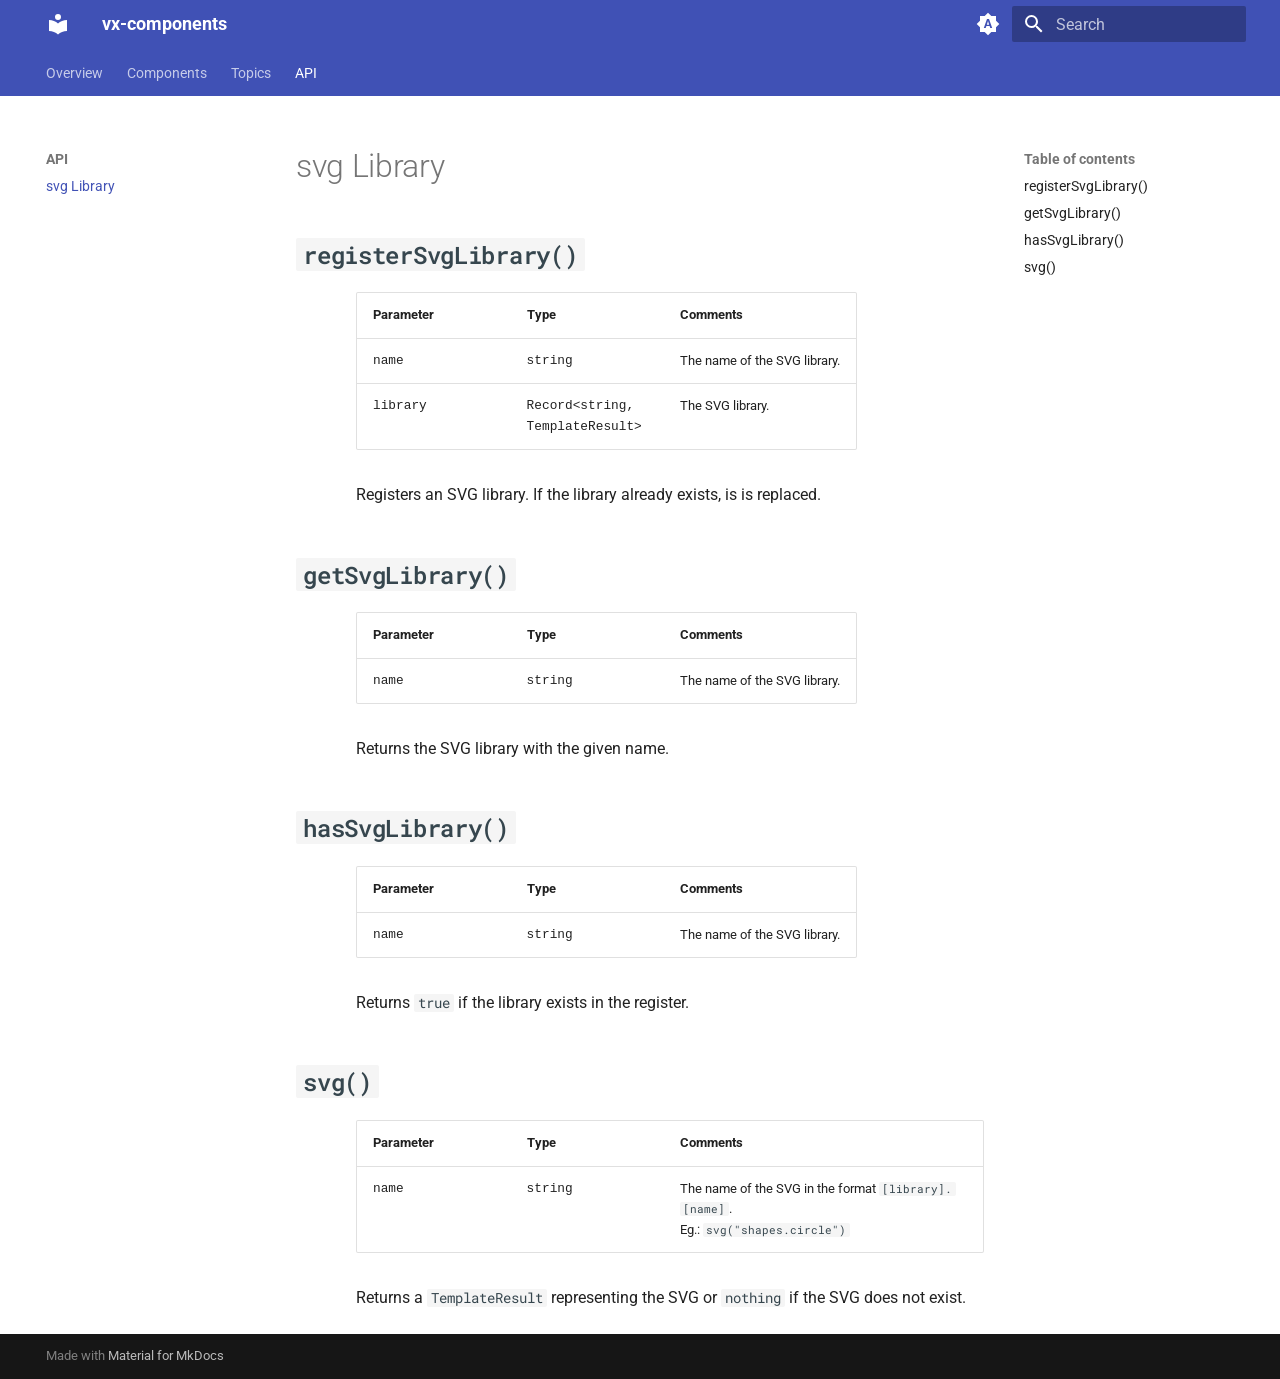
==== commit 27809bdf: "Deployed 3076ca6 with MkDocs version: 1.6.1" ====
--- a/api/svg/index.html
+++ b/api/svg/index.html
@@ -8,6 +8,8 @@
       
       
       
+        <link rel="canonical" href="https://vpuska.github.io/vx-docs/api/svg/">
+      
       
         <link rel="prev" href="../../topics/svg/">
       
@@ -20,10 +22,8 @@
       <meta name="generator" content="mkdocs-1.6.1, mkdocs-material-9.8.1">
     
     
-      
-        <title>svg Library - vx-components reference</title>
-      
-    
+  <title>vx-components</title>
+
     
       <link rel="stylesheet" href="../../assets/stylesheets/main.57a0d79d.min.css">
       
@@ -55,6 +55,10 @@
 
     
     
+    
+    <script src="../../js/vx-ghdocs.js"></script>
+    <script src="../../js/demo.js"></script>
+
   </head>
   
   
@@ -86,11 +90,9 @@
     
       
 
-  
-
-<header class="md-header md-header--shadow" data-md-component="header">
+<header class="md-header" data-md-component="header">
   <nav class="md-header__inner md-grid" aria-label="Header">
-    <a href="../.." title="vx-components reference" class="md-header__button md-logo" aria-label="vx-components reference" data-md-component="logo">
+    <a href="../.." title="vx-components" class="md-header__button md-logo" aria-label="vx-components" data-md-component="logo">
       
   
   <svg xmlns="http://www.w3.org/2000/svg" viewBox="0 0 24 24"><path d="M12 8a3 3 0 0 0 3-3 3 3 0 0 0-3-3 3 3 0 0 0-3 3 3 3 0 0 0 3 3m0 3.54C9.64 9.35 6.5 8 3 8v11c3.5 0 6.64 1.35 9 3.54 2.36-2.19 5.5-3.54 9-3.54V8c-3.5 0-6.64 1.35-9 3.54"/></svg>
@@ -104,7 +106,7 @@
       <div class="md-header__ellipsis">
         <div class="md-header__topic">
           <span class="md-ellipsis">
-            vx-components reference
+            vx-components
           </span>
         </div>
         <div class="md-header__topic" data-md-component="header-topic">
@@ -208,6 +210,96 @@
       
         
           
+            
+<nav class="md-tabs" aria-label="Tabs" data-md-component="tabs">
+  <div class="md-grid">
+    <ul class="md-tabs__list">
+      
+        
+  
+  
+  
+  
+    <li class="md-tabs__item">
+      <a href="../.." class="md-tabs__link">
+        
+  
+  
+    
+  
+  Overview
+
+      </a>
+    </li>
+  
+
+      
+        
+  
+  
+  
+  
+    
+    
+      <li class="md-tabs__item">
+        <a href="../../components/vx-panel/" class="md-tabs__link">
+          
+  
+  
+  Components
+
+        </a>
+      </li>
+    
+  
+
+      
+        
+  
+  
+  
+  
+    
+    
+      <li class="md-tabs__item">
+        <a href="../../topics/svg/" class="md-tabs__link">
+          
+  
+  
+  Topics
+
+        </a>
+      </li>
+    
+  
+
+      
+        
+  
+  
+  
+    
+  
+  
+    
+    
+      <li class="md-tabs__item md-tabs__item--active">
+        <a href="./" class="md-tabs__link">
+          
+  
+  
+  API
+
+        </a>
+      </li>
+    
+  
+
+      
+    </ul>
+  </div>
+</nav>
+          
         
       
       <main class="md-main" data-md-component="main">
@@ -221,16 +313,18 @@
                     
 
 
-
-<nav class="md-nav md-nav--primary" aria-label="Navigation" data-md-level="0">
+  
+
+
+<nav class="md-nav md-nav--primary md-nav--lifted" aria-label="Navigation" data-md-level="0">
   <label class="md-nav__title" for="__drawer">
-    <a href="../.." title="vx-components reference" class="md-nav__button md-logo" aria-label="vx-components reference" data-md-component="logo">
+    <a href="../.." title="vx-components" class="md-nav__button md-logo" aria-label="vx-components" data-md-component="logo">
       
   
   <svg xmlns="http://www.w3.org/2000/svg" viewBox="0 0 24 24"><path d="M12 8a3 3 0 0 0 3-3 3 3 0 0 0-3-3 3 3 0 0 0-3 3 3 3 0 0 0 3 3m0 3.54C9.64 9.35 6.5 8 3 8v11c3.5 0 6.64 1.35 9 3.54 2.36-2.19 5.5-3.54 9-3.54V8c-3.5 0-6.64 1.35-9 3.54"/></svg>
 
     </a>
-    vx-components reference
+    vx-components
   </label>
   
   <ul class="md-nav__list" data-md-scrollfix>
@@ -271,6 +365,9 @@
     
     
     
+    
+      
+      
     
     
     <li class="md-nav__item md-nav__item--nested">
@@ -438,6 +535,9 @@
     
     
     
+      
+      
+    
     
     <li class="md-nav__item md-nav__item--nested">
       
@@ -522,15 +622,21 @@
     
     
     
-    
-    <li class="md-nav__item md-nav__item--active md-nav__item--nested">
+      
+        
+        
+      
+      
+    
+    
+    <li class="md-nav__item md-nav__item--active md-nav__item--section md-nav__item--nested">
       
         
         
         <input class="md-nav__toggle md-toggle " type="checkbox" id="__nav_4" checked>
         
           
-          <label class="md-nav__link" for="__nav_4" id="__nav_4_label" tabindex="0">
+          <label class="md-nav__link" for="__nav_4" id="__nav_4_label" tabindex="">
             
   
   
@@ -902,12 +1008,10 @@
     
       
       
-      <script id="__config" type="application/json">{"annotate": null, "base": "../..", "features": ["content.code.copy"], "search": "../../assets/javascripts/workers/search.a7633da7.min.js", "tags": null, "translations": {"clipboard.copied": "Copied to clipboard", "clipboard.copy": "Copy to clipboard", "search.result.more.one": "1 more on this page", "search.result.more.other": "# more on this page", "search.result.none": "No matching documents", "search.result.one": "1 matching document", "search.result.other": "# matching documents", "search.result.placeholder": "Type to start searching", "search.result.term.missing": "Missing", "select.version": "Select version"}, "version": null}</script>
+      <script id="__config" type="application/json">{"annotate": null, "base": "../..", "features": ["content.code.copy", "navigation.tabs", "navigation.instant"], "search": "../../assets/javascripts/workers/search.a7633da7.min.js", "tags": null, "translations": {"clipboard.copied": "Copied to clipboard", "clipboard.copy": "Copy to clipboard", "search.result.more.one": "1 more on this page", "search.result.more.other": "# more on this page", "search.result.none": "No matching documents", "search.result.one": "1 matching document", "search.result.other": "# matching documents", "search.result.placeholder": "Type to start searching", "search.result.term.missing": "Missing", "select.version": "Select version"}, "version": null}</script>
     
     
       <script src="../../assets/javascripts/bundle.a5f9d56c.min.js"></script>
-      
-        <script src="../../vx-components.js" type="module"></script>
       
     
   </body>
--- a/extra.css
+++ b/extra.css
@@ -53,7 +53,7 @@
 
 [data-md-color-scheme=default] {
     --vx-text-color: black;
-    --vx-panel-color: #bec8d5;
+    --vx-panel-color: #d0d3d7;
 }
 
 div.vx {
